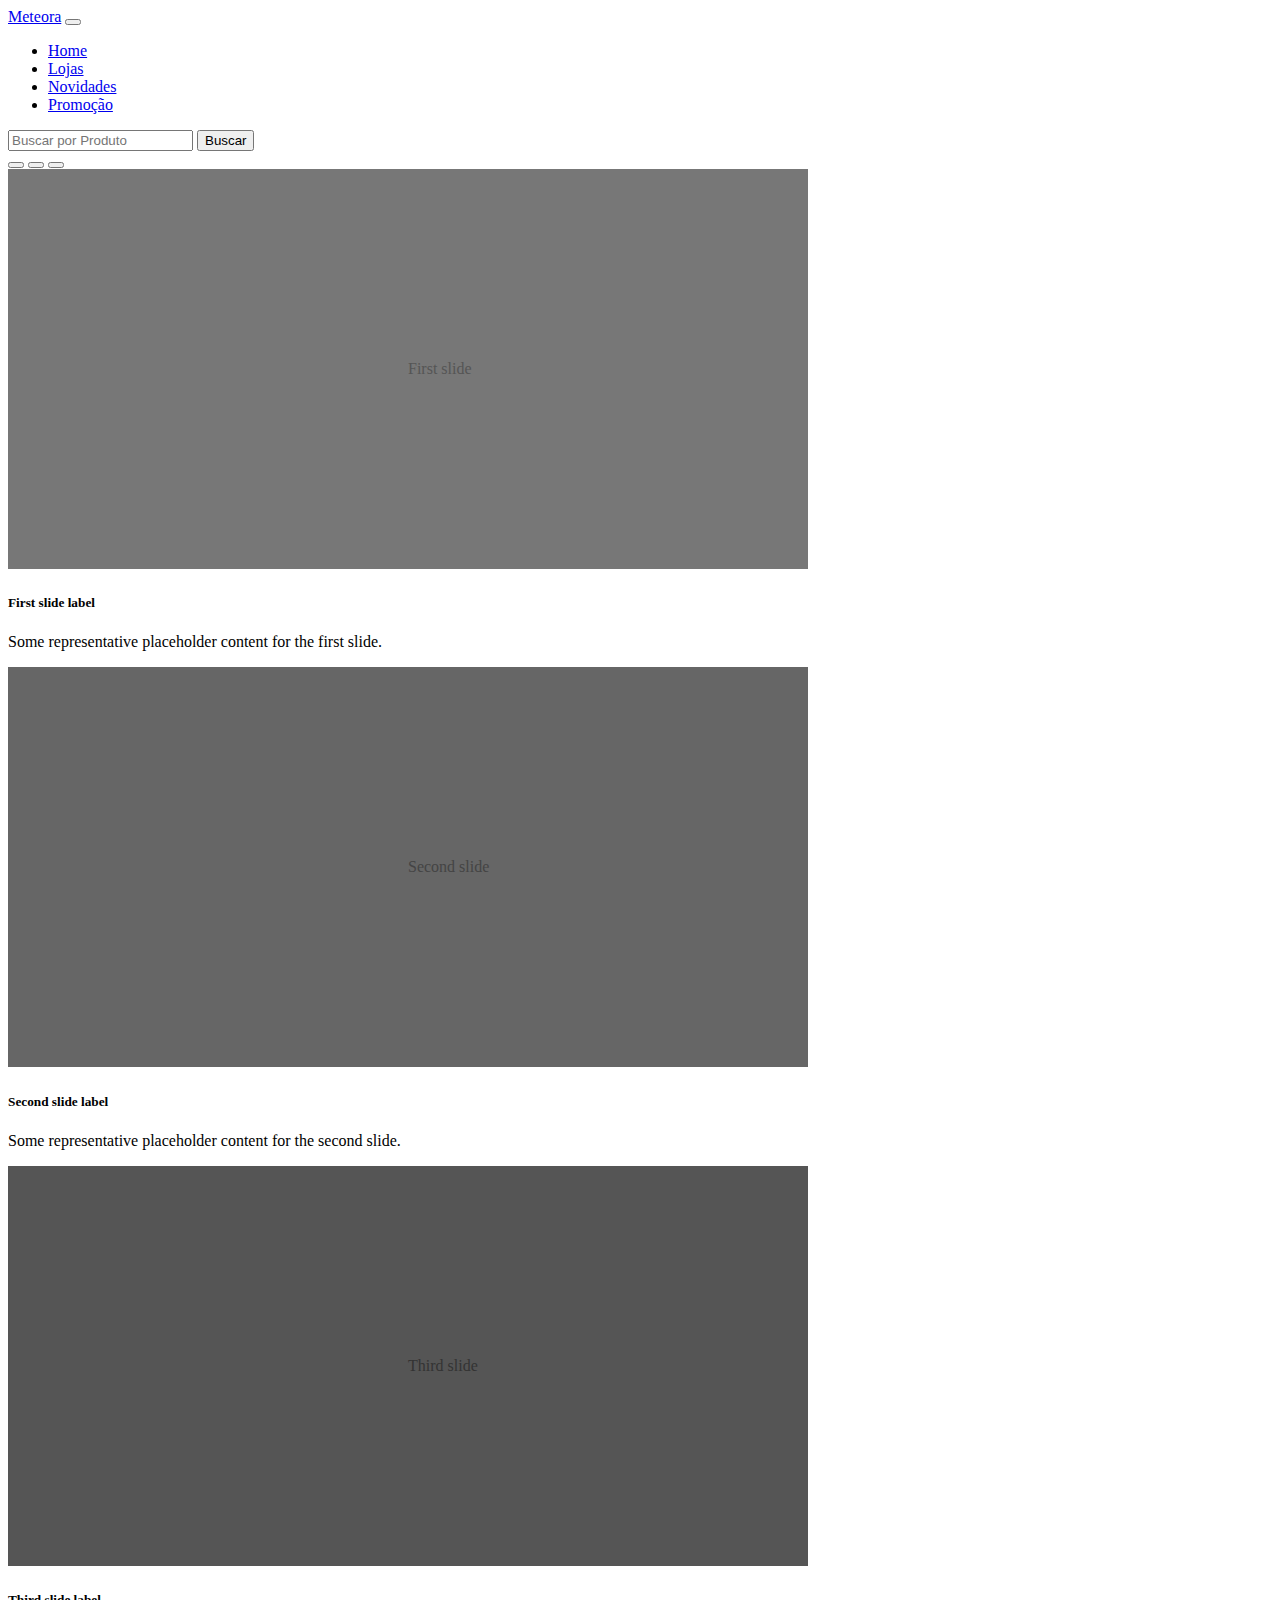
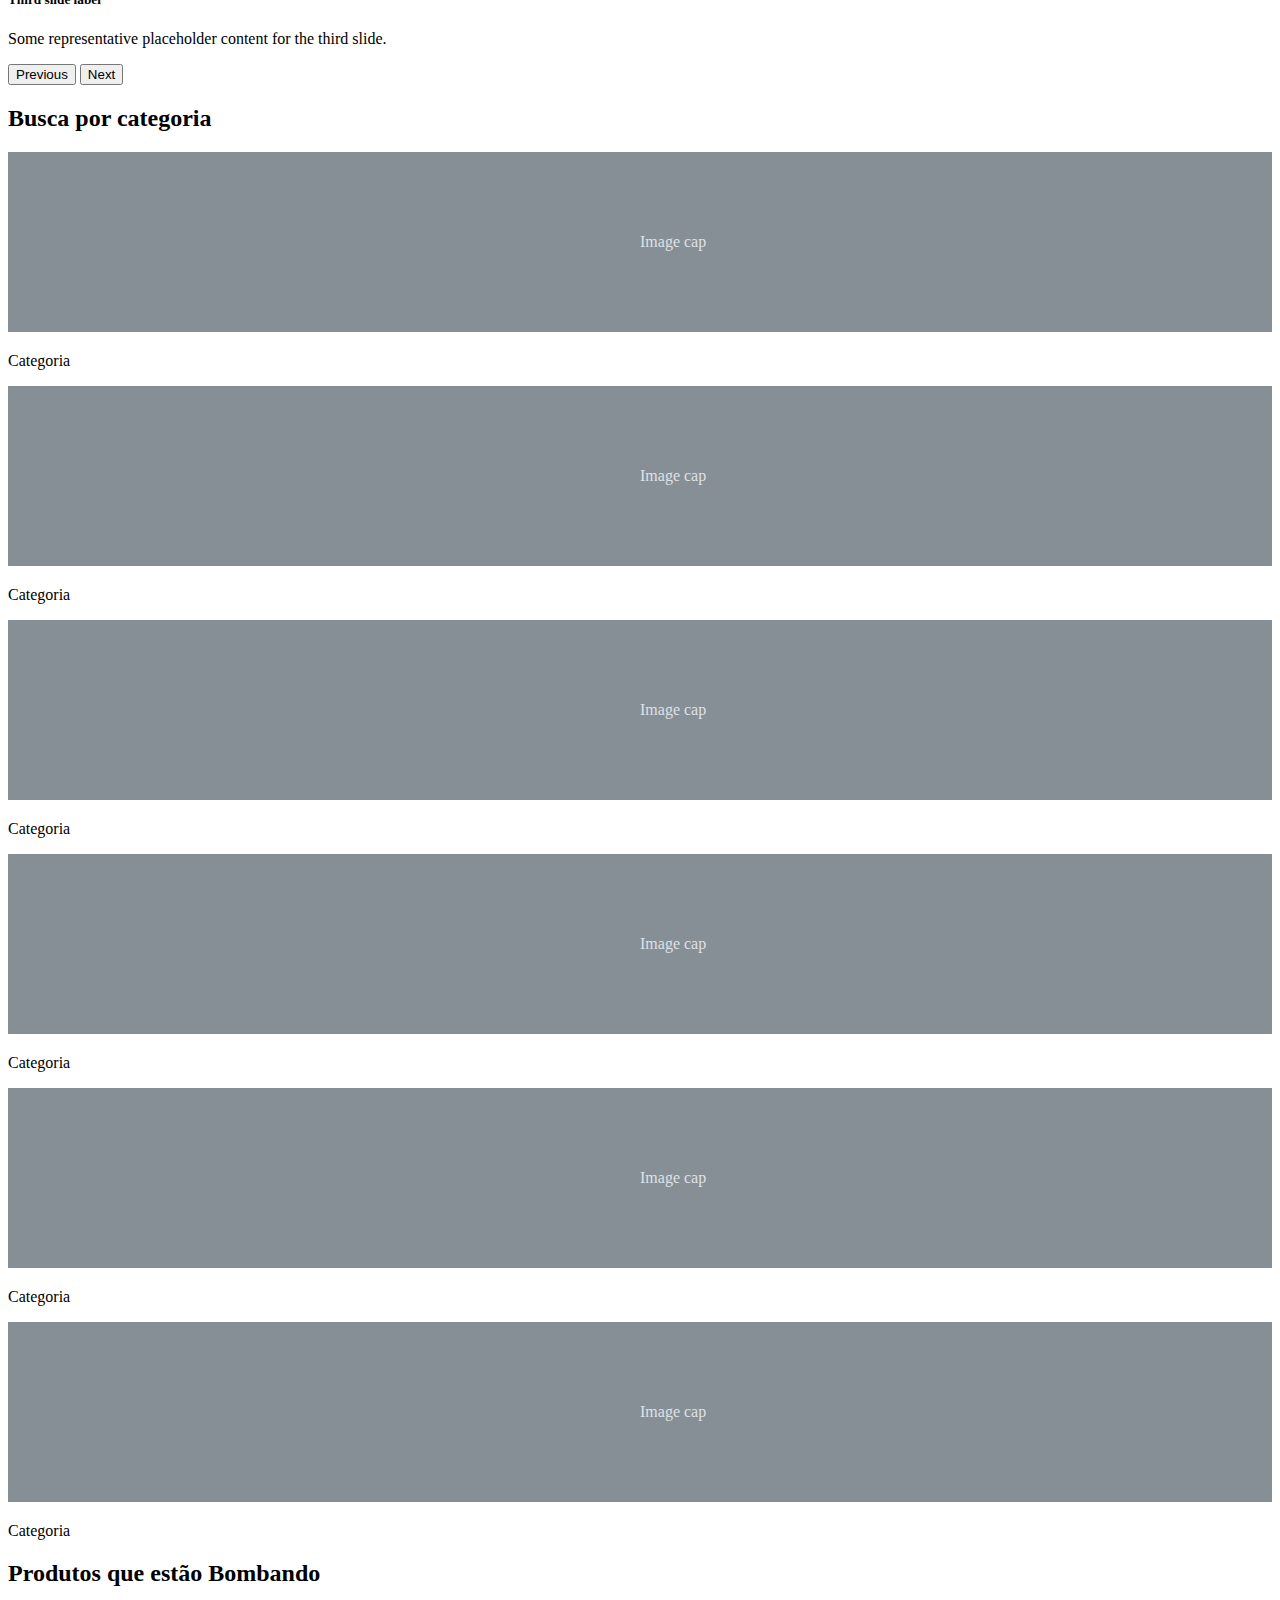
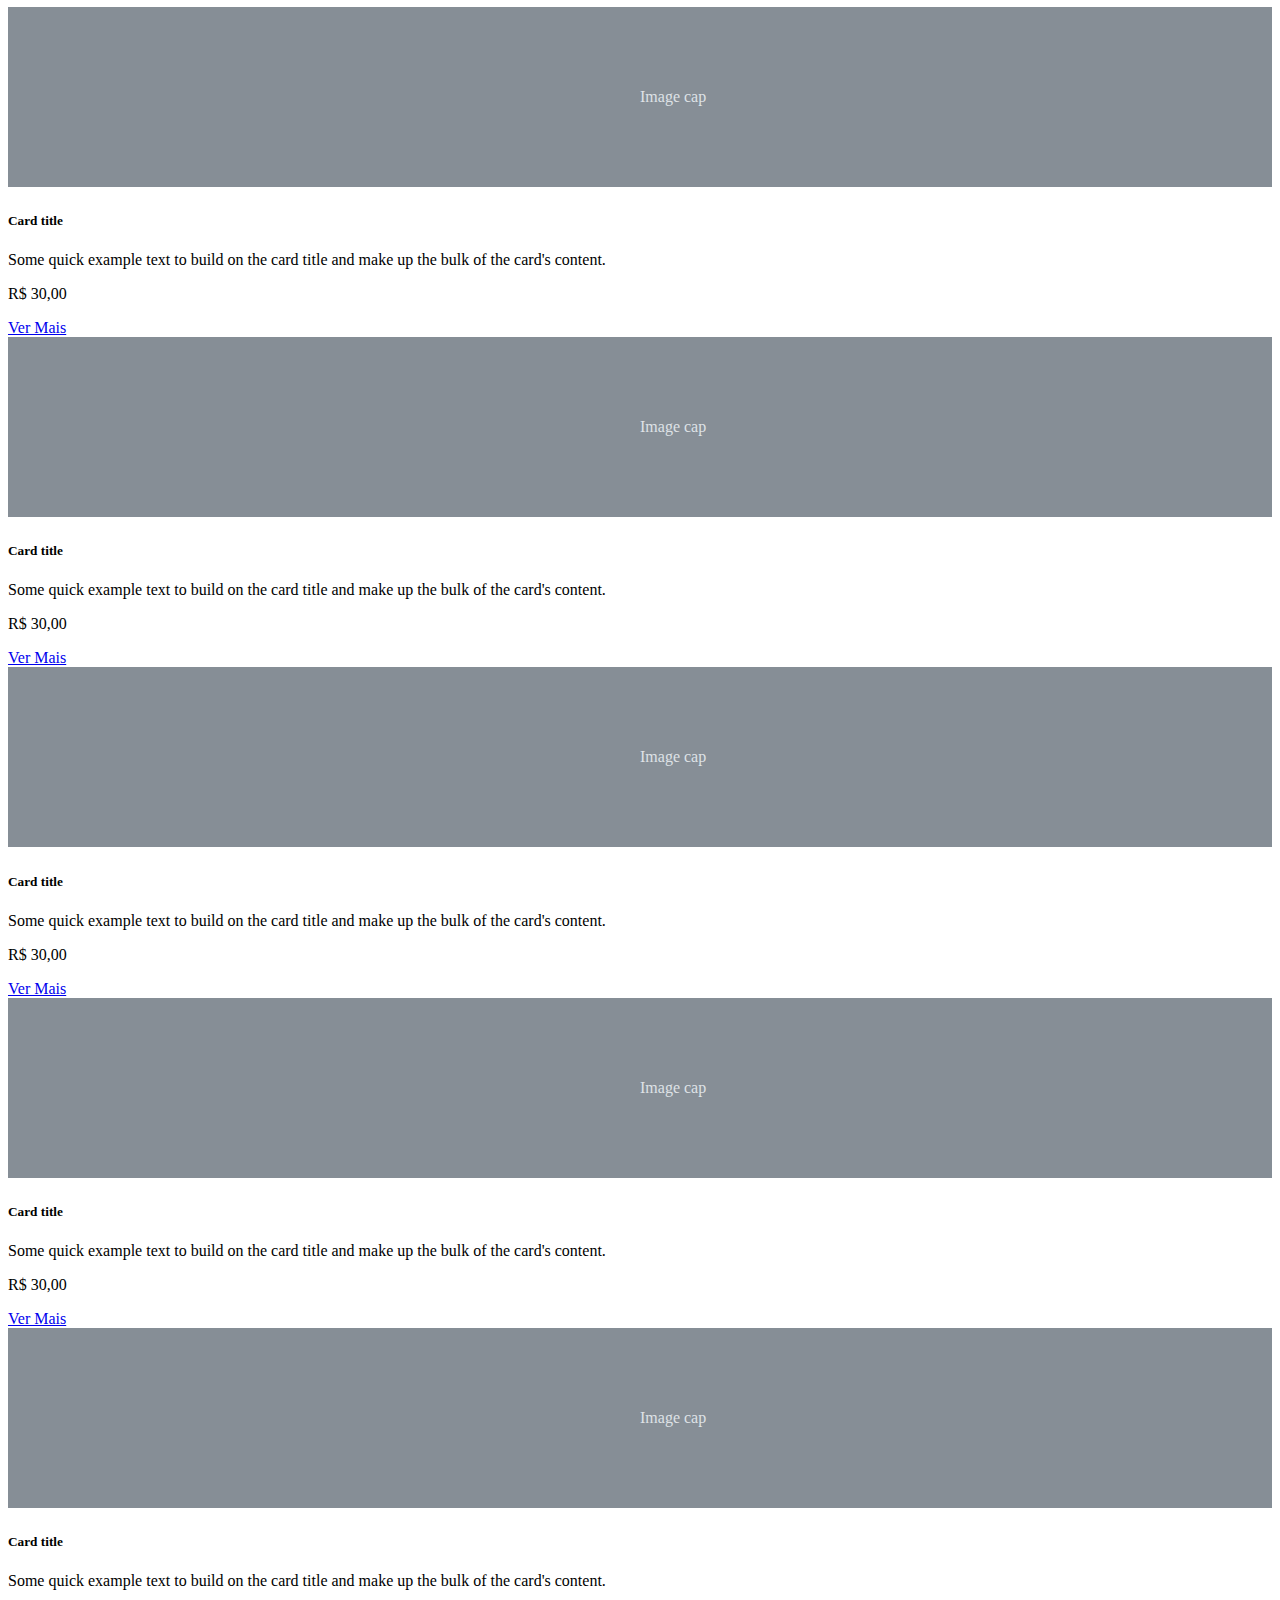
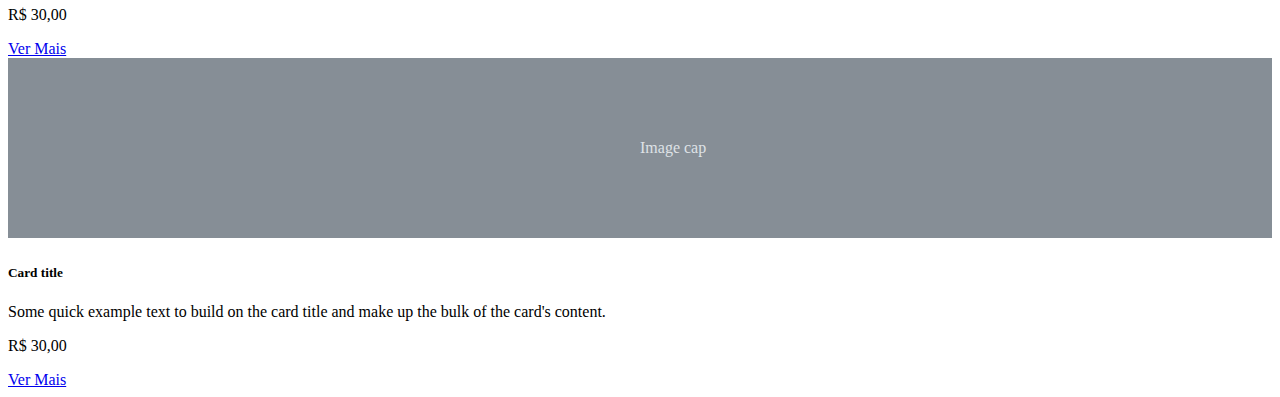
==== index.html @ 4fdb1448 "Add files via upload" ====
<!DOCTYPE html>
<html lang="pt-br">
    <head>
        <meta charset="utf-8">
        <meta name="viewport" content="width=device-width, initial-scale=1">
        <title>Meteora</title>
        <link href="https://cdn.jsdelivr.net/npm/bootstrap@5.3.1/dist/css/bootstrap.min.css" rel="stylesheet" integrity="sha384-4bw+/aepP/YC94hEpVNVgiZdgIC5+VKNBQNGCHeKRQN+PtmoHDEXuppvnDJzQIu9" crossorigin="anonymous">
    </head>
    <body>
        <!--Navbar-->
        <nav class="navbar navbar-expand-md bg-body-tertiary">
            <div class="container-fluid">
              <a class="navbar-brand" href="#">Meteora</a>
              <button class="navbar-toggler" type="button" data-bs-toggle="collapse" data-bs-target="#navbarSupportedContent" aria-controls="navbarSupportedContent" aria-expanded="false" aria-label="Toggle navigation">
                <span class="navbar-toggler-icon"></span>
              </button>
              <div class="collapse navbar-collapse" id="navbarSupportedContent">
                <ul class="navbar-nav me-auto">
                  <li class="nav-item">
                    <a class="nav-link active" aria-current="page" href="index.html">Home</a>
                  </li>
                  <li class="nav-item">
                    <a class="nav-link" href="lojas.html">Lojas</a>
                  </li>
                  <li class="nav-item">
                    <a class="nav-link" href="#">Novidades</a>
                  </li>
                  <li class="nav-item">
                    <a class="nav-link" href="#">Promoção</a>
                  </li>
                </ul>
                <form class="d-flex" role="search">
                  <input class="form-control me-2" type="search" placeholder="Buscar por Produto" aria-label="Search">
                  <button class="btn btn-outline-success" type="submit">Buscar</button>
                </form>
              </div>
            </div>
          </nav>

        <!--Carrosel-->
        <div id="carouselExampleCaptions" class="carousel slide" data-bs-ride="carousel">
            <div class="carousel-indicators">
              <button type="button" data-bs-target="#carouselExampleCaptions" data-bs-slide-to="0" class="active" aria-current="true" aria-label="Slide 1"></button>
              <button type="button" data-bs-target="#carouselExampleCaptions" data-bs-slide-to="1" aria-label="Slide 2"></button>
              <button type="button" data-bs-target="#carouselExampleCaptions" data-bs-slide-to="2" aria-label="Slide 3"></button>
            </div>
            <div class="carousel-inner">
              <div class="carousel-item active">
                <svg class="bd-placeholder-img bd-placeholder-img-lg d-block w-100" width="800" height="400" xmlns="http://www.w3.org/2000/svg" role="img" aria-label="Placeholder: First slide" preserveAspectRatio="xMidYMid slice" focusable="false"><title>Placeholder</title><rect width="100%" height="100%" fill="#777"></rect><text x="50%" y="50%" fill="#555" dy=".3em">First slide</text></svg>
                <div class="carousel-caption d-none d-md-block">
                  <h5>First slide label</h5>
                  <p>Some representative placeholder content for the first slide.</p>
                </div>
              </div>
              <div class="carousel-item">
                <svg class="bd-placeholder-img bd-placeholder-img-lg d-block w-100" width="800" height="400" xmlns="http://www.w3.org/2000/svg" role="img" aria-label="Placeholder: Second slide" preserveAspectRatio="xMidYMid slice" focusable="false"><title>Placeholder</title><rect width="100%" height="100%" fill="#666"></rect><text x="50%" y="50%" fill="#444" dy=".3em">Second slide</text></svg>
                <div class="carousel-caption d-none d-md-block">
                  <h5>Second slide label</h5>
                  <p>Some representative placeholder content for the second slide.</p>
                </div>
              </div>
              <div class="carousel-item">
                <svg class="bd-placeholder-img bd-placeholder-img-lg d-block w-100" width="800" height="400" xmlns="http://www.w3.org/2000/svg" role="img" aria-label="Placeholder: Third slide" preserveAspectRatio="xMidYMid slice" focusable="false"><title>Placeholder</title><rect width="100%" height="100%" fill="#555"></rect><text x="50%" y="50%" fill="#333" dy=".3em">Third slide</text></svg>
                <div class="carousel-caption d-none d-md-block">
                  <h5>Third slide label</h5>
                  <p>Some representative placeholder content for the third slide.</p>
                </div>
              </div>
            </div>
            <button class="carousel-control-prev" type="button" data-bs-target="#carouselExampleCaptions" data-bs-slide="prev">
              <span class="carousel-control-prev-icon" aria-hidden="true"></span>
              <span class="visually-hidden">Previous</span>
            </button>
            <button class="carousel-control-next" type="button" data-bs-target="#carouselExampleCaptions" data-bs-slide="next">
              <span class="carousel-control-next-icon" aria-hidden="true"></span>
              <span class="visually-hidden">Next</span>
            </button>
          </div>
        
        <!--Categorias-->
        <h2 class="text-center">Busca por categoria</h2>
        <div class="container">
            <div class="card">
                <svg
                    class="bd-placeholder-img card-img-top"
                    width="100%"
                    height="180"
                    xmlns="http://www.w3.org/2000/svg"
                    role="img"
                    aria-label="Placeholder: Image cap"
                    preserveAspectRatio="xMidYMid slice"
                    focusable="false"
                    >
                    <title>Placeholder</title>
                    <rect width="100%" height="100%" fill="#868e96"></rect>
                    <text x="50%" y="50%" fill="#dee2e6" dy=".3em">Image cap</text>
                </svg>
                <div class="card-header">
                    <p class="text-center">Categoria</p>
                </div>
            </div>
            <div class="card">
                <svg
                    class="bd-placeholder-img card-img-top"
                    width="100%"
                    height="180"
                    xmlns="http://www.w3.org/2000/svg"
                    role="img"
                    aria-label="Placeholder: Image cap"
                    preserveAspectRatio="xMidYMid slice"
                    focusable="false"
                    >
                    <title>Placeholder</title>
                    <rect width="100%" height="100%" fill="#868e96"></rect>
                    <text x="50%" y="50%" fill="#dee2e6" dy=".3em">Image cap</text>
                </svg>
                <div class="card-header">
                    <p class="text-center">Categoria</p>
                </div>
            </div>
            <div class="card">
                <svg
                    class="bd-placeholder-img card-img-top"
                    width="100%"
                    height="180"
                    xmlns="http://www.w3.org/2000/svg"
                    role="img"
                    aria-label="Placeholder: Image cap"
                    preserveAspectRatio="xMidYMid slice"
                    focusable="false"
                    >
                    <title>Placeholder</title>
                    <rect width="100%" height="100%" fill="#868e96"></rect>
                    <text x="50%" y="50%" fill="#dee2e6" dy=".3em">Image cap</text>
                </svg>
                <div class="card-header">
                    <p class="text-center">Categoria</p>
                </div>
            </div>
            <div class="card">
                <svg
                    class="bd-placeholder-img card-img-top"
                    width="100%"
                    height="180"
                    xmlns="http://www.w3.org/2000/svg"
                    role="img"
                    aria-label="Placeholder: Image cap"
                    preserveAspectRatio="xMidYMid slice"
                    focusable="false"
                    >
                    <title>Placeholder</title>
                    <rect width="100%" height="100%" fill="#868e96"></rect>
                    <text x="50%" y="50%" fill="#dee2e6" dy=".3em">Image cap</text>
                </svg>
                <div class="card-header">
                    <p class="text-center">Categoria</p>
                </div>
            </div>
            <div class="card">
                <svg
                    class="bd-placeholder-img card-img-top"
                    width="100%"
                    height="180"
                    xmlns="http://www.w3.org/2000/svg"
                    role="img"
                    aria-label="Placeholder: Image cap"
                    preserveAspectRatio="xMidYMid slice"
                    focusable="false"
                    >
                    <title>Placeholder</title>
                    <rect width="100%" height="100%" fill="#868e96"></rect>
                    <text x="50%" y="50%" fill="#dee2e6" dy=".3em">Image cap</text>
                </svg>
                <div class="card-header">
                    <p class="text-center">Categoria</p>
                </div>
            </div>
            <div class="card">
                <svg
                    class="bd-placeholder-img card-img-top"
                    width="100%"
                    height="180"
                    xmlns="http://www.w3.org/2000/svg"
                    role="img"
                    aria-label="Placeholder: Image cap"
                    preserveAspectRatio="xMidYMid slice"
                    focusable="false"
                    >
                    <title>Placeholder</title>
                    <rect width="100%" height="100%" fill="#868e96"></rect>
                    <text x="50%" y="50%" fill="#dee2e6" dy=".3em">Image cap</text>
                </svg>
                <div class="card-header">
                    <p class="text-center">Categoria</p>
                </div>
            </div>
        </div>
        
        <!--Produtos Bombandos-->
        <h2 class="text-center">Produtos que estão Bombando</h2>
        <div class="container">
            <div class="card">
              <svg class="bd-placeholder-img card-img-top" width="100%" height="180" xmlns="http://www.w3.org/2000/svg" role="img" aria-label="Placeholder: Image cap" preserveAspectRatio="xMidYMid slice" focusable="false"><title>Placeholder</title><rect width="100%" height="100%" fill="#868e96"></rect><text x="50%" y="50%" fill="#dee2e6" dy=".3em">Image cap</text></svg>
              <div class="card-body">
                <h5 class="card-title">Card title</h5>
                <p class="card-text">Some quick example text to build on the card title and make up the bulk of the card's content.</p>
                <p class="card-text">R$ 30,00</p>
                <a href="#" class="btn btn-primary">Ver Mais</a>
              </div>
            </div>
      
            <div class="card">
              <svg class="bd-placeholder-img card-img-top" width="100%" height="180" xmlns="http://www.w3.org/2000/svg" role="img" aria-label="Placeholder: Image cap" preserveAspectRatio="xMidYMid slice" focusable="false"><title>Placeholder</title><rect width="100%" height="100%" fill="#868e96"></rect><text x="50%" y="50%" fill="#dee2e6" dy=".3em">Image cap</text></svg>
              <div class="card-body">
                <h5 class="card-title">Card title</h5>
                <p class="card-text">Some quick example text to build on the card title and make up the bulk of the card's content.</p>
                <p class="card-text">R$ 30,00</p>
                <a href="#" class="btn btn-primary">Ver Mais</a>
              </div>
            </div>
      
            <div class="card">
              <svg class="bd-placeholder-img card-img-top" width="100%" height="180" xmlns="http://www.w3.org/2000/svg" role="img" aria-label="Placeholder: Image cap" preserveAspectRatio="xMidYMid slice" focusable="false"><title>Placeholder</title><rect width="100%" height="100%" fill="#868e96"></rect><text x="50%" y="50%" fill="#dee2e6" dy=".3em">Image cap</text></svg>
              <div class="card-body">
                <h5 class="card-title">Card title</h5>
                <p class="card-text">Some quick example text to build on the card title and make up the bulk of the card's content.</p>
                <p class="card-text">R$ 30,00</p>
                <a href="#" class="btn btn-primary">Ver Mais</a>
              </div>
            </div>
      
            <div class="card">
              <svg class="bd-placeholder-img card-img-top" width="100%" height="180" xmlns="http://www.w3.org/2000/svg" role="img" aria-label="Placeholder: Image cap" preserveAspectRatio="xMidYMid slice" focusable="false"><title>Placeholder</title><rect width="100%" height="100%" fill="#868e96"></rect><text x="50%" y="50%" fill="#dee2e6" dy=".3em">Image cap</text></svg>
              <div class="card-body">
                <h5 class="card-title">Card title</h5>
                <p class="card-text">Some quick example text to build on the card title and make up the bulk of the card's content.</p>
                <p class="card-text">R$ 30,00</p>
                <a href="#" class="btn btn-primary">Ver Mais</a>
              </div>
            </div>
      
            <div class="card">
              <svg class="bd-placeholder-img card-img-top" width="100%" height="180" xmlns="http://www.w3.org/2000/svg" role="img" aria-label="Placeholder: Image cap" preserveAspectRatio="xMidYMid slice" focusable="false"><title>Placeholder</title><rect width="100%" height="100%" fill="#868e96"></rect><text x="50%" y="50%" fill="#dee2e6" dy=".3em">Image cap</text></svg>
              <div class="card-body">
                <h5 class="card-title">Card title</h5>
                <p class="card-text">Some quick example text to build on the card title and make up the bulk of the card's content.</p>
                <p class="card-text">R$ 30,00</p>
                <a href="#" class="btn btn-primary">Ver Mais</a>
              </div>
            </div>
      
            <div class="card">
              <svg class="bd-placeholder-img card-img-top" width="100%" height="180" xmlns="http://www.w3.org/2000/svg" role="img" aria-label="Placeholder: Image cap" preserveAspectRatio="xMidYMid slice" focusable="false"><title>Placeholder</title><rect width="100%" height="100%" fill="#868e96"></rect><text x="50%" y="50%" fill="#dee2e6" dy=".3em">Image cap</text></svg>
              <div class="card-body">
                <h5 class="card-title">Card title</h5>
                <p class="card-text">Some quick example text to build on the card title and make up the bulk of the card's content.</p>
                <p class="card-text">R$ 30,00</p>
                <a href="#" class="btn btn-primary">Ver Mais</a>
              </div>
            </div>
            
        </div>



        <script src="https://cdn.jsdelivr.net/npm/bootstrap@5.3.1/dist/js/bootstrap.bundle.min.js" integrity="sha384-HwwvtgBNo3bZJJLYd8oVXjrBZt8cqVSpeBNS5n7C8IVInixGAoxmnlMuBnhbgrkm" crossorigin="anonymous"></script>
    </body>
</html>
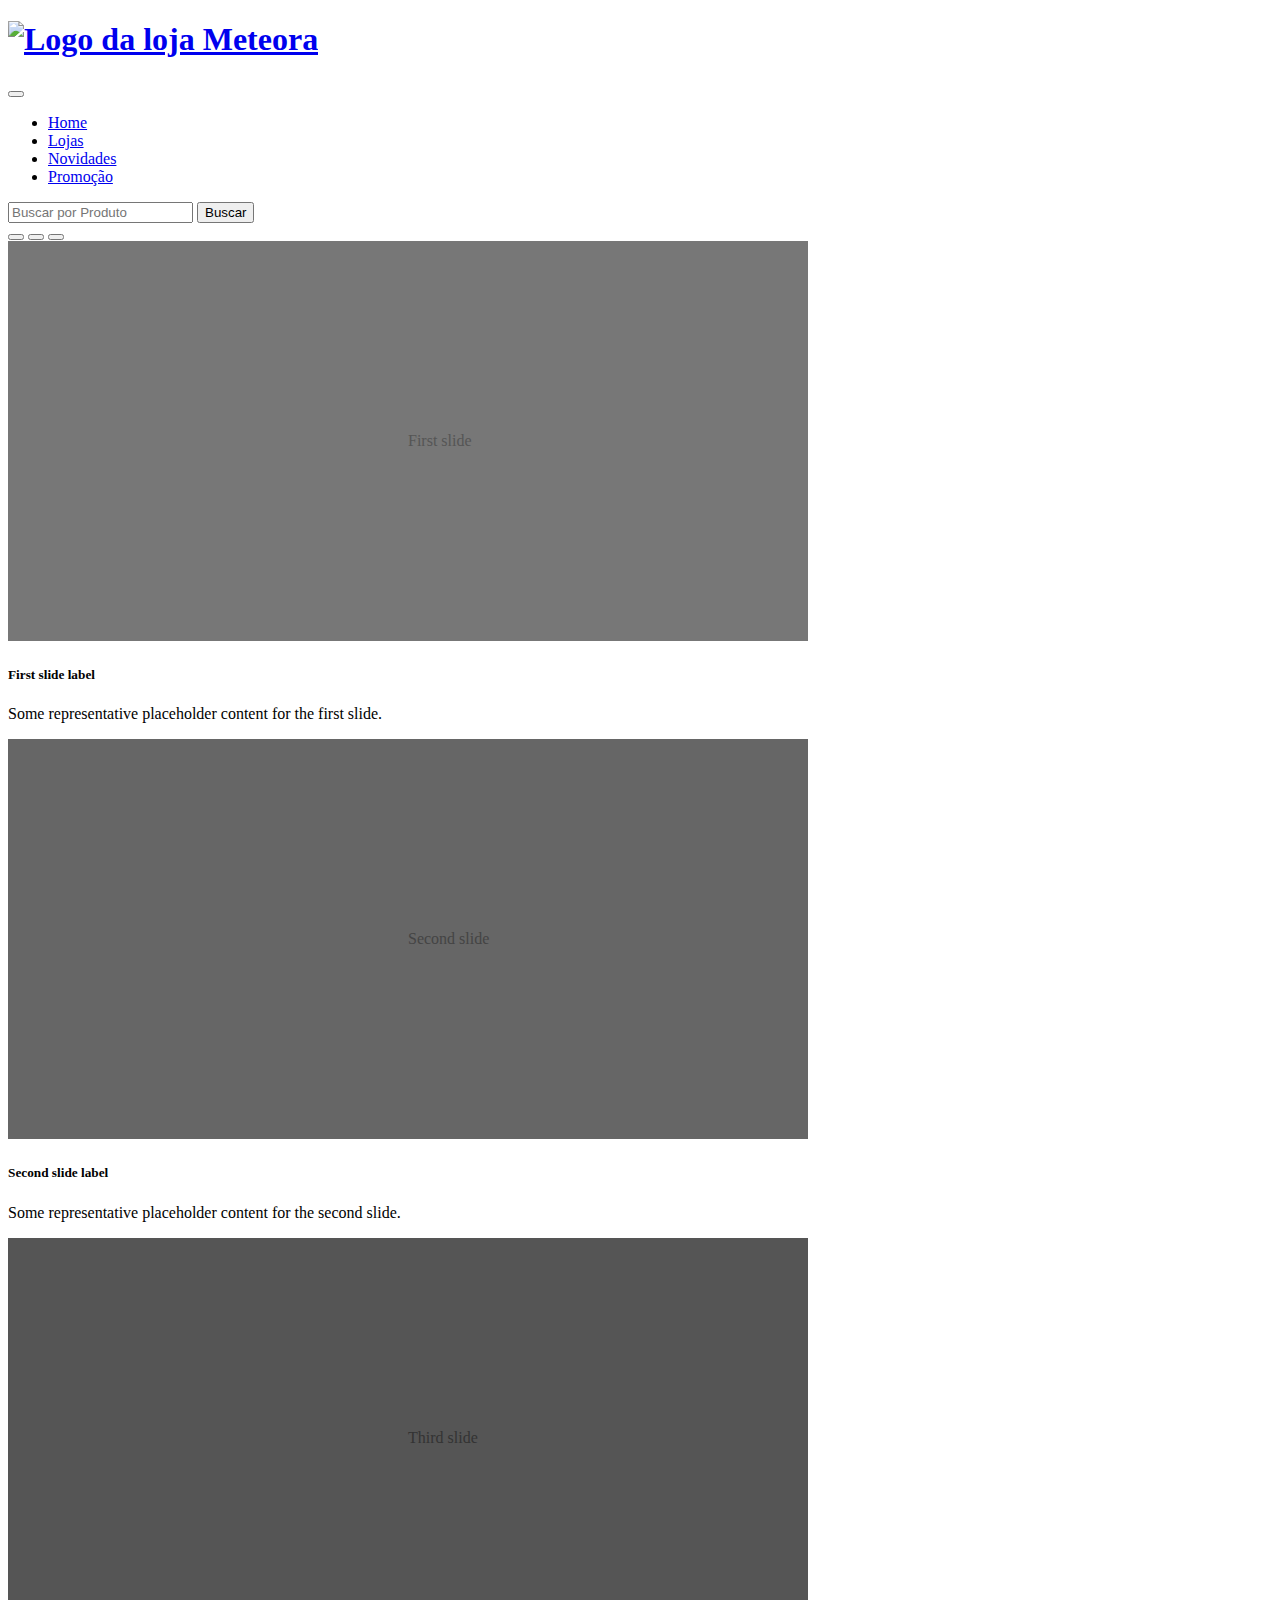
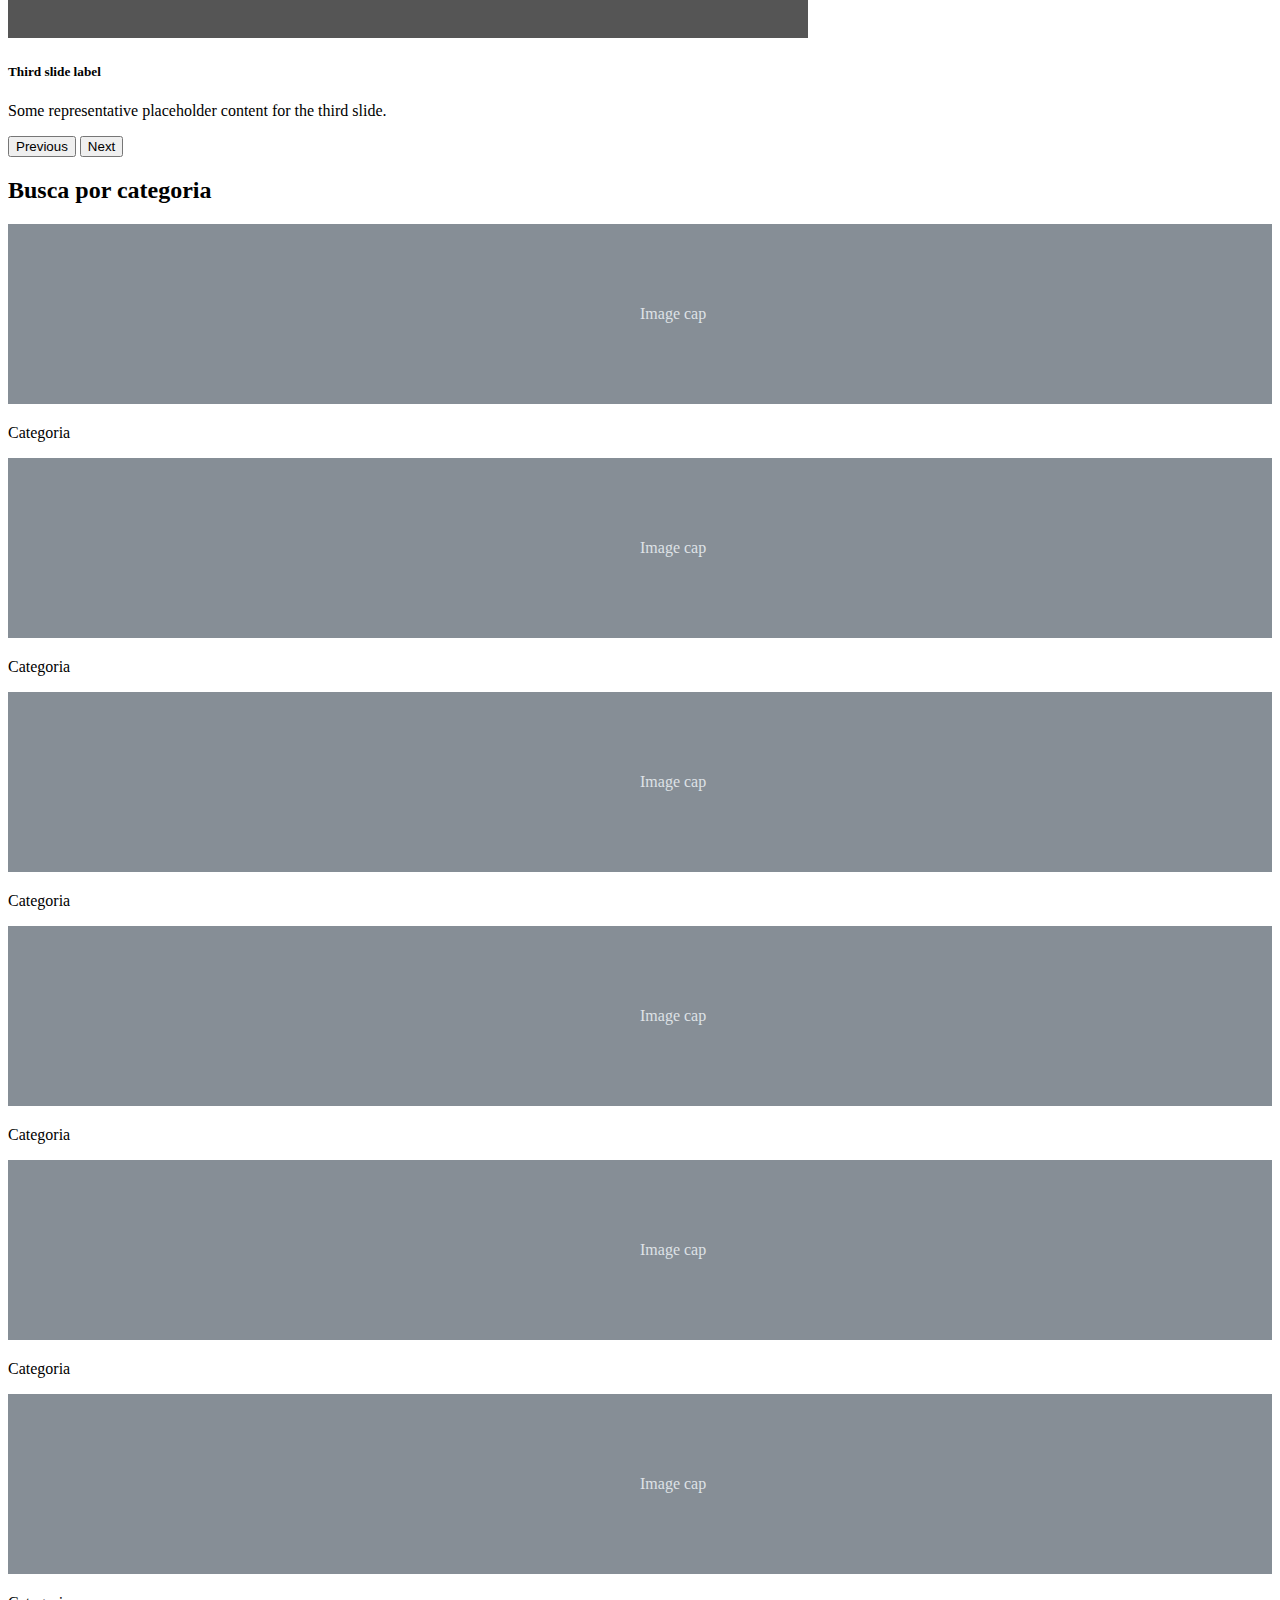
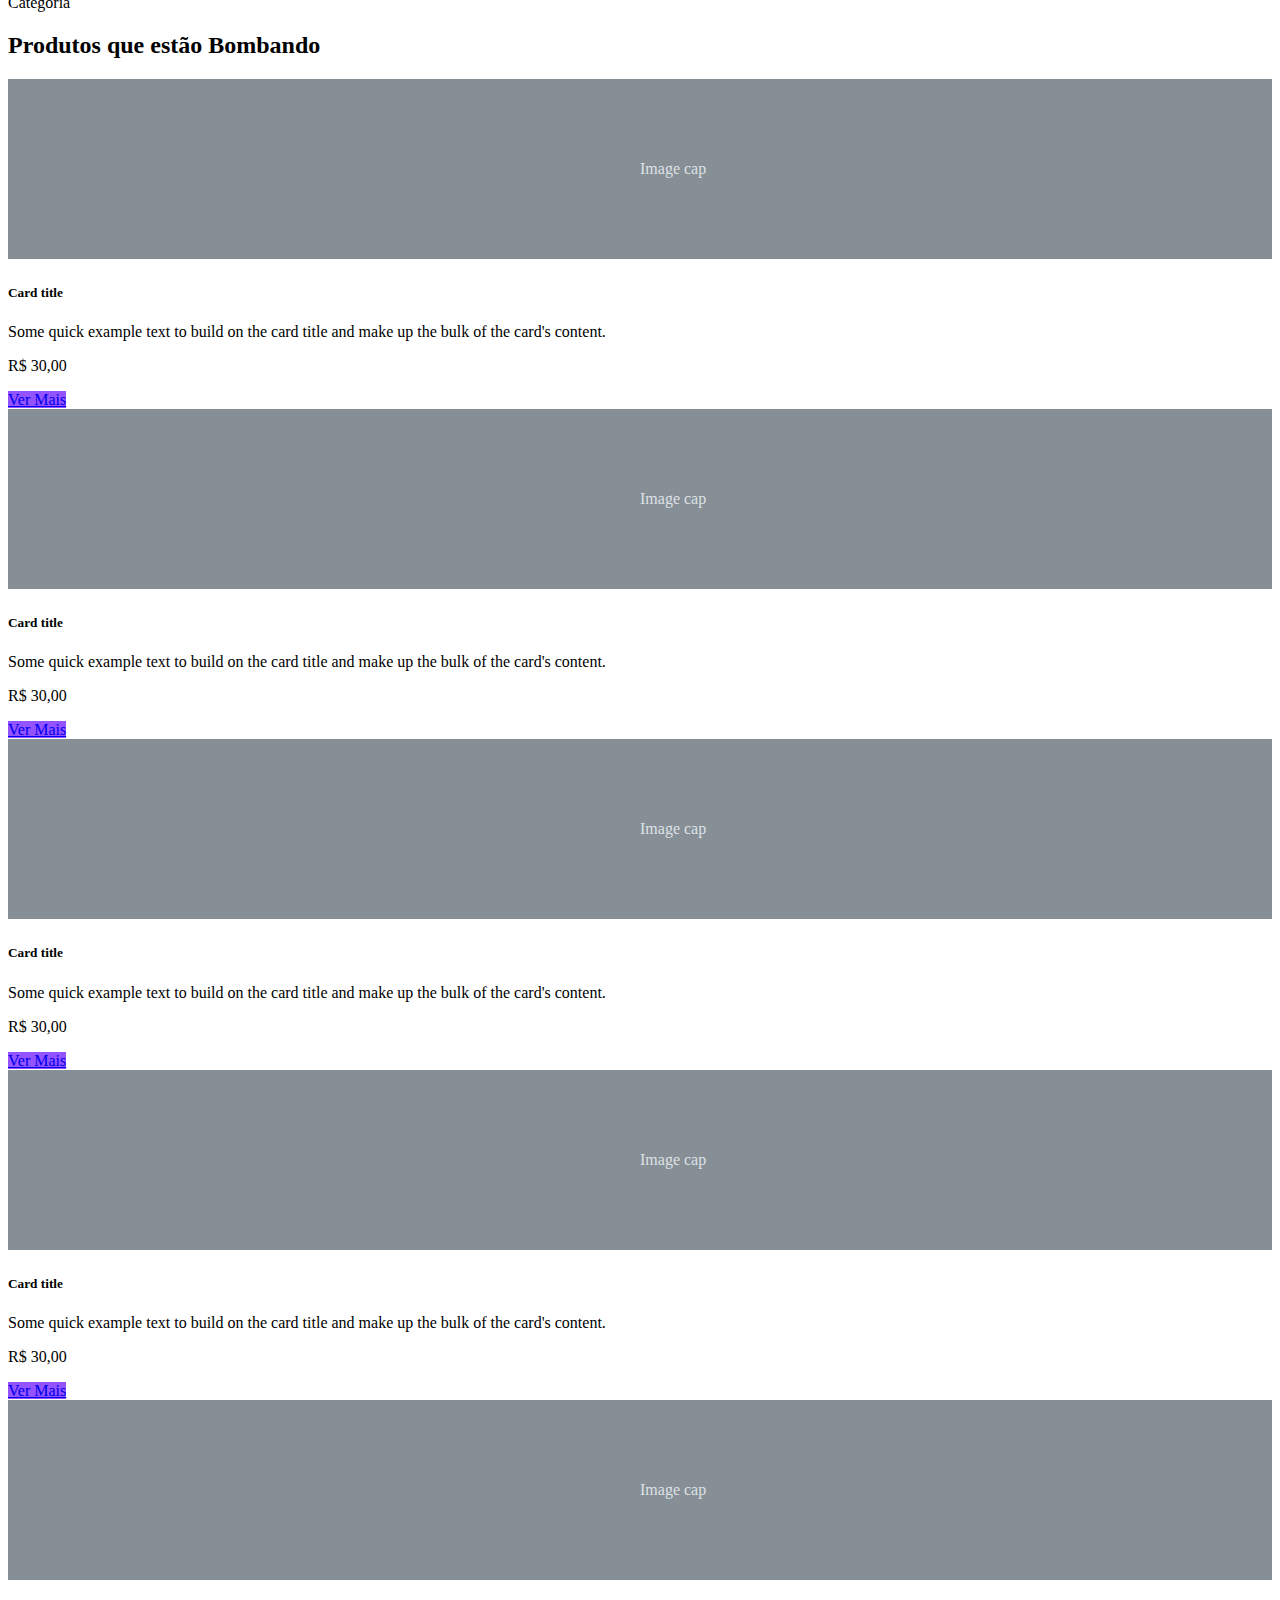
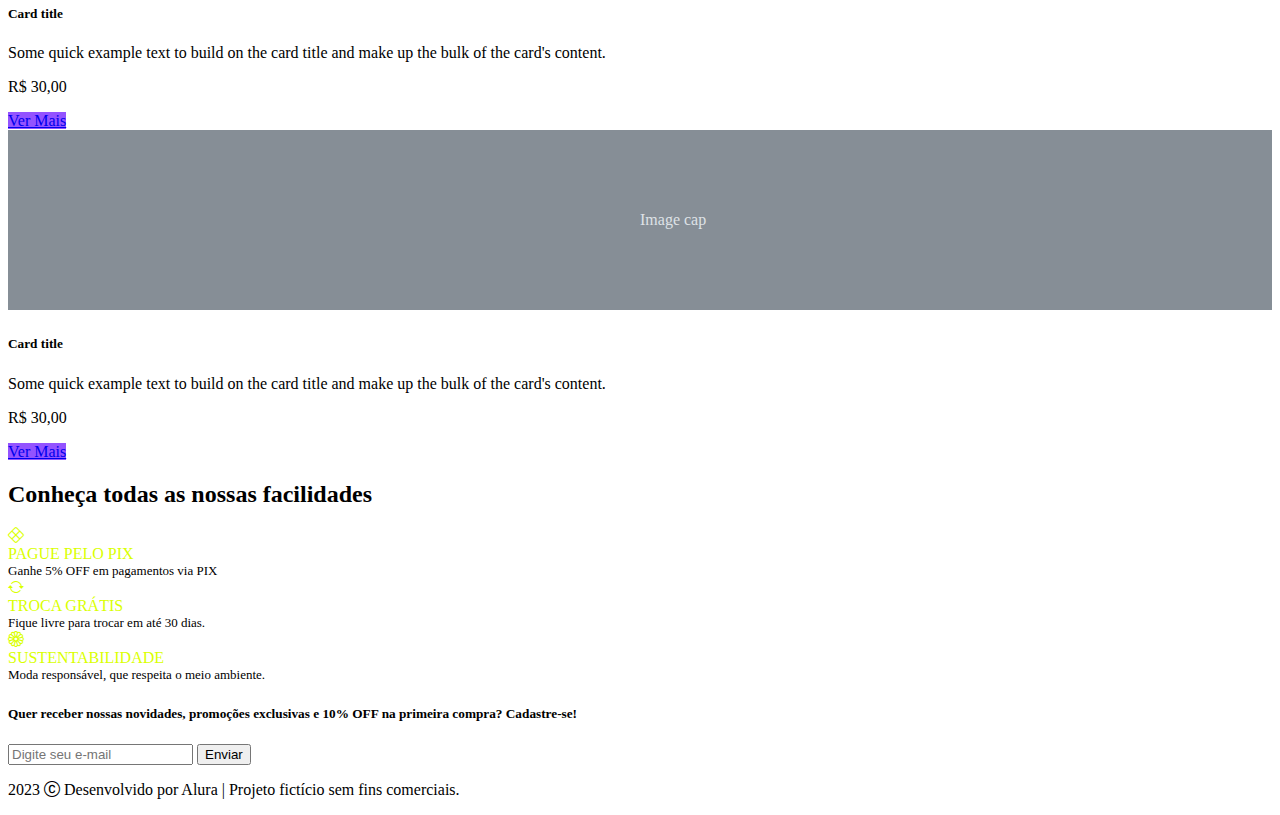
==== commit d5b035f4: "Add files via upload" ====
--- a/index.html
+++ b/index.html
@@ -1,268 +1,345 @@
 <!DOCTYPE html>
 <html lang="pt-br">
-    <head>
-        <meta charset="utf-8">
-        <meta name="viewport" content="width=device-width, initial-scale=1">
-        <title>Meteora</title>
-        <link href="https://cdn.jsdelivr.net/npm/bootstrap@5.3.1/dist/css/bootstrap.min.css" rel="stylesheet" integrity="sha384-4bw+/aepP/YC94hEpVNVgiZdgIC5+VKNBQNGCHeKRQN+PtmoHDEXuppvnDJzQIu9" crossorigin="anonymous">
-    </head>
-    <body>
-        <!--Navbar-->
-        <nav class="navbar navbar-expand-md bg-body-tertiary">
-            <div class="container-fluid">
-              <a class="navbar-brand" href="#">Meteora</a>
-              <button class="navbar-toggler" type="button" data-bs-toggle="collapse" data-bs-target="#navbarSupportedContent" aria-controls="navbarSupportedContent" aria-expanded="false" aria-label="Toggle navigation">
+
+<head>
+    <meta charset="utf-8">
+    <meta name="viewport" content="width=device-width, initial-scale=1">
+    <link rel="shortcut icon" href="./assets/favicon.png" type="image/x-icon">
+    <title>Meteora</title>
+    <link href="https://cdn.jsdelivr.net/npm/bootstrap@5.3.1/dist/css/bootstrap.min.css" rel="stylesheet"
+        integrity="sha384-4bw+/aepP/YC94hEpVNVgiZdgIC5+VKNBQNGCHeKRQN+PtmoHDEXuppvnDJzQIu9" crossorigin="anonymous">
+    <link rel="stylesheet" href="https://cdn.jsdelivr.net/npm/bootstrap-icons@1.11.0/font/bootstrap-icons.css">
+    <link rel="stylesheet" href="estilos.css">
+</head>
+
+<body>
+    <!--Navbar-->
+    <nav class="navbar navbar-expand-md bg-black navbar-dark">
+        <div class="container-fluid">
+            <a class="navbar-brand" href="#"><h1 class="m-0"><img class="d-block" src="../meteora/assets/logo-meteora.png" alt="Logo da loja Meteora"></h1></a>
+            <button class="navbar-toggler" type="button" data-bs-toggle="collapse"
+                data-bs-target="#navbarSupportedContent" aria-controls="navbarSupportedContent" aria-expanded="false"
+                aria-label="Toggle navigation">
                 <span class="navbar-toggler-icon"></span>
-              </button>
-              <div class="collapse navbar-collapse" id="navbarSupportedContent">
+            </button>
+            <div class="collapse navbar-collapse" id="navbarSupportedContent">
                 <ul class="navbar-nav me-auto">
-                  <li class="nav-item">
-                    <a class="nav-link active" aria-current="page" href="index.html">Home</a>
-                  </li>
-                  <li class="nav-item">
-                    <a class="nav-link" href="lojas.html">Lojas</a>
-                  </li>
-                  <li class="nav-item">
-                    <a class="nav-link" href="#">Novidades</a>
-                  </li>
-                  <li class="nav-item">
-                    <a class="nav-link" href="#">Promoção</a>
-                  </li>
+                    <li class="nav-item">
+                        <a class="nav-link active" aria-current="page" href="index.html">Home</a>
+                    </li>
+                    <li class="nav-item">
+                        <a class="nav-link" href="lojas.html">Lojas</a>
+                    </li>
+                    <li class="nav-item">
+                        <a class="nav-link" href="#">Novidades</a>
+                    </li>
+                    <li class="nav-item">
+                        <a class="nav-link" href="#">Promoção</a>
+                    </li>
                 </ul>
                 <form class="d-flex" role="search">
-                  <input class="form-control me-2" type="search" placeholder="Buscar por Produto" aria-label="Search">
-                  <button class="btn btn-outline-success" type="submit">Buscar</button>
+                    <input class="form-control me-2 rounded-0" type="search" placeholder="Buscar por Produto" aria-label="Search">
+                    <button class="btn btn-outline-light rounded-0" type="submit">Buscar</button>
                 </form>
-              </div>
-            </div>
-          </nav>
-
-        <!--Carrosel-->
-        <div id="carouselExampleCaptions" class="carousel slide" data-bs-ride="carousel">
-            <div class="carousel-indicators">
-              <button type="button" data-bs-target="#carouselExampleCaptions" data-bs-slide-to="0" class="active" aria-current="true" aria-label="Slide 1"></button>
-              <button type="button" data-bs-target="#carouselExampleCaptions" data-bs-slide-to="1" aria-label="Slide 2"></button>
-              <button type="button" data-bs-target="#carouselExampleCaptions" data-bs-slide-to="2" aria-label="Slide 3"></button>
-            </div>
-            <div class="carousel-inner">
-              <div class="carousel-item active">
-                <svg class="bd-placeholder-img bd-placeholder-img-lg d-block w-100" width="800" height="400" xmlns="http://www.w3.org/2000/svg" role="img" aria-label="Placeholder: First slide" preserveAspectRatio="xMidYMid slice" focusable="false"><title>Placeholder</title><rect width="100%" height="100%" fill="#777"></rect><text x="50%" y="50%" fill="#555" dy=".3em">First slide</text></svg>
+            </div>
+        </div>
+    </nav>
+
+    <!--Carrosel-->
+    <div id="carouselExampleCaptions" class="carousel slide" data-bs-ride="carousel">
+        <div class="carousel-indicators">
+            <button type="button" data-bs-target="#carouselExampleCaptions" data-bs-slide-to="0" class="active"
+                aria-current="true" aria-label="Slide 1"></button>
+            <button type="button" data-bs-target="#carouselExampleCaptions" data-bs-slide-to="1"
+                aria-label="Slide 2"></button>
+            <button type="button" data-bs-target="#carouselExampleCaptions" data-bs-slide-to="2"
+                aria-label="Slide 3"></button>
+        </div>
+        <div class="carousel-inner">
+            <div class="carousel-item active">
+                <svg class="bd-placeholder-img bd-placeholder-img-lg d-block w-100" width="800" height="400"
+                    xmlns="http://www.w3.org/2000/svg" role="img" aria-label="Placeholder: First slide"
+                    preserveAspectRatio="xMidYMid slice" focusable="false">
+                    <title>Placeholder</title>
+                    <rect width="100%" height="100%" fill="#777"></rect><text x="50%" y="50%" fill="#555"
+                        dy=".3em">First slide</text>
+                </svg>
                 <div class="carousel-caption d-none d-md-block">
-                  <h5>First slide label</h5>
-                  <p>Some representative placeholder content for the first slide.</p>
-                </div>
-              </div>
-              <div class="carousel-item">
-                <svg class="bd-placeholder-img bd-placeholder-img-lg d-block w-100" width="800" height="400" xmlns="http://www.w3.org/2000/svg" role="img" aria-label="Placeholder: Second slide" preserveAspectRatio="xMidYMid slice" focusable="false"><title>Placeholder</title><rect width="100%" height="100%" fill="#666"></rect><text x="50%" y="50%" fill="#444" dy=".3em">Second slide</text></svg>
+                    <h5>First slide label</h5>
+                    <p>Some representative placeholder content for the first slide.</p>
+                </div>
+            </div>
+            <div class="carousel-item">
+                <svg class="bd-placeholder-img bd-placeholder-img-lg d-block w-100" width="800" height="400"
+                    xmlns="http://www.w3.org/2000/svg" role="img" aria-label="Placeholder: Second slide"
+                    preserveAspectRatio="xMidYMid slice" focusable="false">
+                    <title>Placeholder</title>
+                    <rect width="100%" height="100%" fill="#666"></rect><text x="50%" y="50%" fill="#444"
+                        dy=".3em">Second slide</text>
+                </svg>
                 <div class="carousel-caption d-none d-md-block">
-                  <h5>Second slide label</h5>
-                  <p>Some representative placeholder content for the second slide.</p>
-                </div>
-              </div>
-              <div class="carousel-item">
-                <svg class="bd-placeholder-img bd-placeholder-img-lg d-block w-100" width="800" height="400" xmlns="http://www.w3.org/2000/svg" role="img" aria-label="Placeholder: Third slide" preserveAspectRatio="xMidYMid slice" focusable="false"><title>Placeholder</title><rect width="100%" height="100%" fill="#555"></rect><text x="50%" y="50%" fill="#333" dy=".3em">Third slide</text></svg>
+                    <h5>Second slide label</h5>
+                    <p>Some representative placeholder content for the second slide.</p>
+                </div>
+            </div>
+            <div class="carousel-item">
+                <svg class="bd-placeholder-img bd-placeholder-img-lg d-block w-100" width="800" height="400"
+                    xmlns="http://www.w3.org/2000/svg" role="img" aria-label="Placeholder: Third slide"
+                    preserveAspectRatio="xMidYMid slice" focusable="false">
+                    <title>Placeholder</title>
+                    <rect width="100%" height="100%" fill="#555"></rect><text x="50%" y="50%" fill="#333"
+                        dy=".3em">Third slide</text>
+                </svg>
                 <div class="carousel-caption d-none d-md-block">
-                  <h5>Third slide label</h5>
-                  <p>Some representative placeholder content for the third slide.</p>
-                </div>
-              </div>
-            </div>
-            <button class="carousel-control-prev" type="button" data-bs-target="#carouselExampleCaptions" data-bs-slide="prev">
-              <span class="carousel-control-prev-icon" aria-hidden="true"></span>
-              <span class="visually-hidden">Previous</span>
-            </button>
-            <button class="carousel-control-next" type="button" data-bs-target="#carouselExampleCaptions" data-bs-slide="next">
-              <span class="carousel-control-next-icon" aria-hidden="true"></span>
-              <span class="visually-hidden">Next</span>
-            </button>
+                    <h5>Third slide label</h5>
+                    <p>Some representative placeholder content for the third slide.</p>
+                </div>
+            </div>
+        </div>
+        <button class="carousel-control-prev" type="button" data-bs-target="#carouselExampleCaptions"
+            data-bs-slide="prev">
+            <span class="carousel-control-prev-icon" aria-hidden="true"></span>
+            <span class="visually-hidden">Previous</span>
+        </button>
+        <button class="carousel-control-next" type="button" data-bs-target="#carouselExampleCaptions"
+            data-bs-slide="next">
+            <span class="carousel-control-next-icon" aria-hidden="true"></span>
+            <span class="visually-hidden">Next</span>
+        </button>
+    </div>
+
+    <!--Categorias-->
+    <h2 class="text-center">Busca por categoria</h2>
+    <div class="container row mx-auto g-4">
+        <div class="col-6 col-xxl-2">
+            <div class="card">
+                <svg class="bd-placeholder-img card-img-top" width="100%" height="180" xmlns="http://www.w3.org/2000/svg"
+                    role="img" aria-label="Placeholder: Image cap" preserveAspectRatio="xMidYMid slice" focusable="false">
+                    <title>Placeholder</title>
+                    <rect width="100%" height="100%" fill="#868e96"></rect>
+                    <text x="50%" y="50%" fill="#dee2e6" dy=".3em">Image cap</text>
+                </svg>
+                <div class="card-header text-light bg-black">
+                    <p class="text-center">Categoria</p>
+                </div>
+            </div>
+        </div>
+        <div class="col-6 col-xxl-2">
+            <div class="card">
+                <svg class="bd-placeholder-img card-img-top" width="100%" height="180" xmlns="http://www.w3.org/2000/svg"
+                    role="img" aria-label="Placeholder: Image cap" preserveAspectRatio="xMidYMid slice" focusable="false">
+                    <title>Placeholder</title>
+                    <rect width="100%" height="100%" fill="#868e96"></rect>
+                    <text x="50%" y="50%" fill="#dee2e6" dy=".3em">Image cap</text>
+                </svg>
+                <div class="card-header text-light bg-black">
+                    <p class="text-center">Categoria</p>
+                </div>
+            </div>
+        </div>
+        <div class="col-6 col-xxl-2">
+            <div class="card">
+                <svg class="bd-placeholder-img card-img-top" width="100%" height="180" xmlns="http://www.w3.org/2000/svg"
+                    role="img" aria-label="Placeholder: Image cap" preserveAspectRatio="xMidYMid slice" focusable="false">
+                    <title>Placeholder</title>
+                    <rect width="100%" height="100%" fill="#868e96"></rect>
+                    <text x="50%" y="50%" fill="#dee2e6" dy=".3em">Image cap</text>
+                </svg>
+                <div class="card-header text-light bg-black">
+                    <p class="text-center">Categoria</p>
+                </div>
+            </div>
+        </div>
+        <div class="col-6 col-xxl-2">
+            <div class="card">
+                <svg class="bd-placeholder-img card-img-top" width="100%" height="180" xmlns="http://www.w3.org/2000/svg"
+                    role="img" aria-label="Placeholder: Image cap" preserveAspectRatio="xMidYMid slice" focusable="false">
+                    <title>Placeholder</title>
+                    <rect width="100%" height="100%" fill="#868e96"></rect>
+                    <text x="50%" y="50%" fill="#dee2e6" dy=".3em">Image cap</text>
+                </svg>
+                <div class="card-header text-light bg-black">
+                    <p class="text-center">Categoria</p>
+                </div>
+            </div>
+        </div>
+        <div class="col-6 col-xxl-2">
+            <div class="card">
+                <svg class="bd-placeholder-img card-img-top" width="100%" height="180" xmlns="http://www.w3.org/2000/svg"
+                    role="img" aria-label="Placeholder: Image cap" preserveAspectRatio="xMidYMid slice" focusable="false">
+                    <title>Placeholder</title>
+                    <rect width="100%" height="100%" fill="#868e96"></rect>
+                    <text x="50%" y="50%" fill="#dee2e6" dy=".3em">Image cap</text>
+                </svg>
+                <div class="card-header text-light bg-black">
+                    <p class="text-center">Categoria</p>
+                </div>
+            </div>
+        </div>  
+        <div class="col-6 col-xxl-2">
+            <div class="card">
+                <svg class="bd-placeholder-img card-img-top" width="100%" height="180" xmlns="http://www.w3.org/2000/svg"
+                    role="img" aria-label="Placeholder: Image cap" preserveAspectRatio="xMidYMid slice" focusable="false">
+                    <title>Placeholder</title>
+                    <rect width="100%" height="100%" fill="#868e96"></rect>
+                    <text x="50%" y="50%" fill="#dee2e6" dy=".3em">Image cap</text>
+                </svg>
+                <div class="card-header text-light bg-black">
+                    <p class="text-center">Categoria</p>
+                </div>
+            </div>
+        </div>
+    </div>
+
+    <!--Produtos Bombandos-->
+    <h2 class="text-center">Produtos que estão Bombando</h2>
+    <div class="container row mx-auto g-4">
+        <div class="card col-6 col-xxl-2">
+            <svg class="bd-placeholder-img card-img-top" width="100%" height="180" xmlns="http://www.w3.org/2000/svg"
+                role="img" aria-label="Placeholder: Image cap" preserveAspectRatio="xMidYMid slice" focusable="false">
+                <title>Placeholder</title>
+                <rect width="100%" height="100%" fill="#868e96"></rect><text x="50%" y="50%" fill="#dee2e6"
+                    dy=".3em">Image cap</text>
+            </svg>
+            <div class="card-body">
+                <h5 class="card-title">Card title</h5>
+                <p class="card-text">Some quick example text to build on the card title and make up the bulk of the
+                    card's content.</p>
+                <p class="card-text">R$ 30,00</p>
+                <a href="#" class="btn btn-primary color-bg-lilas">Ver Mais</a>
+            </div>
+        </div>
+
+        <div class="card col-6 col-xxl-2">
+            <svg class="bd-placeholder-img card-img-top" width="100%" height="180" xmlns="http://www.w3.org/2000/svg"
+                role="img" aria-label="Placeholder: Image cap" preserveAspectRatio="xMidYMid slice" focusable="false">
+                <title>Placeholder</title>
+                <rect width="100%" height="100%" fill="#868e96"></rect><text x="50%" y="50%" fill="#dee2e6"
+                    dy=".3em">Image cap</text>
+            </svg>
+            <div class="card-body">
+                <h5 class="card-title">Card title</h5>
+                <p class="card-text">Some quick example text to build on the card title and make up the bulk of the
+                    card's content.</p>
+                <p class="card-text">R$ 30,00</p>
+                <a href="#" class="btn btn-primary color-bg-lilas">Ver Mais</a>
+            </div>
+        </div>
+
+        <div class="card col-6 col-xxl-2">
+            <svg class="bd-placeholder-img card-img-top" width="100%" height="180" xmlns="http://www.w3.org/2000/svg"
+                role="img" aria-label="Placeholder: Image cap" preserveAspectRatio="xMidYMid slice" focusable="false">
+                <title>Placeholder</title>
+                <rect width="100%" height="100%" fill="#868e96"></rect><text x="50%" y="50%" fill="#dee2e6"
+                    dy=".3em">Image cap</text>
+            </svg>
+            <div class="card-body">
+                <h5 class="card-title">Card title</h5>
+                <p class="card-text">Some quick example text to build on the card title and make up the bulk of the
+                    card's content.</p>
+                <p class="card-text">R$ 30,00</p>
+                <a href="#" class="btn btn-primary color-bg-lilas">Ver Mais</a>
+            </div>
+        </div>
+
+        <div class="card col-6 col-xxl-2">
+            <svg class="bd-placeholder-img card-img-top" width="100%" height="180" xmlns="http://www.w3.org/2000/svg"
+                role="img" aria-label="Placeholder: Image cap" preserveAspectRatio="xMidYMid slice" focusable="false">
+                <title>Placeholder</title>
+                <rect width="100%" height="100%" fill="#868e96"></rect><text x="50%" y="50%" fill="#dee2e6"
+                    dy=".3em">Image cap</text>
+            </svg>
+            <div class="card-body">
+                <h5 class="card-title">Card title</h5>
+                <p class="card-text">Some quick example text to build on the card title and make up the bulk of the
+                    card's content.</p>
+                <p class="card-text">R$ 30,00</p>
+                <a href="#" class="btn btn-primary color-bg-lilas">Ver Mais</a>
+            </div>
+        </div>
+
+        <div class="card col-6 col-xxl-2">
+            <svg class="bd-placeholder-img card-img-top" width="100%" height="180" xmlns="http://www.w3.org/2000/svg"
+                role="img" aria-label="Placeholder: Image cap" preserveAspectRatio="xMidYMid slice" focusable="false">
+                <title>Placeholder</title>
+                <rect width="100%" height="100%" fill="#868e96"></rect><text x="50%" y="50%" fill="#dee2e6"
+                    dy=".3em">Image cap</text>
+            </svg>
+            <div class="card-body">
+                <h5 class="card-title">Card title</h5>
+                <p class="card-text">Some quick example text to build on the card title and make up the bulk of the
+                    card's content.</p>
+                <p class="card-text">R$ 30,00</p>
+                <a href="#" class="btn btn-primary color-bg-lilas">Ver Mais</a>
+            </div>
+        </div>
+        
+        <div class="card col-6 col-xxl-2">
+            <svg class="bd-placeholder-img card-img-top" width="100%" height="180" xmlns="http://www.w3.org/2000/svg"
+                role="img" aria-label="Placeholder: Image cap" preserveAspectRatio="xMidYMid slice" focusable="false">
+                <title>Placeholder</title>
+                <rect width="100%" height="100%" fill="#868e96"></rect><text x="50%" y="50%" fill="#dee2e6"
+                    dy=".3em">Image cap</text>
+            </svg>
+            <div class="card-body">
+                <h5 class="card-title">Card title</h5>
+                <p class="card-text">Some quick example text to build on the card title and make up the bulk of the
+                    card's content.</p>
+                <p class="card-text">R$ 30,00</p>
+                <a href="#" class="btn btn-primary color-bg-lilas">Ver Mais</a>
+            </div>
+        </div>
+    </div>
+
+    <!--Conheça todas as nossas funcionalidades-->
+    <section class="pb-4 bg-black">
+
+        <h2 class="text-center text-light">Conheça todas as nossas facilidades</h2>
+    
+        <div class="d-flex flex-column flex-lg-row align-items-center justify-content-center gap-3 px-3">
+          <div class="divs-facilidades d-flex align-items-center">
+            <div><i class="bi bi-x-diamond fs-1 color-facilidades"></i></div>
+            <div>
+              <div class="ms-3 mb-1 color-facilidades">PAGUE PELO PIX</div>
+              <div class="texto-menor ms-3 text-light">Ganhe 5% OFF em pagamentos via PIX</div>
+            </div>
           </div>
-        
-        <!--Categorias-->
-        <h2 class="text-center">Busca por categoria</h2>
-        <div class="container">
-            <div class="card">
-                <svg
-                    class="bd-placeholder-img card-img-top"
-                    width="100%"
-                    height="180"
-                    xmlns="http://www.w3.org/2000/svg"
-                    role="img"
-                    aria-label="Placeholder: Image cap"
-                    preserveAspectRatio="xMidYMid slice"
-                    focusable="false"
-                    >
-                    <title>Placeholder</title>
-                    <rect width="100%" height="100%" fill="#868e96"></rect>
-                    <text x="50%" y="50%" fill="#dee2e6" dy=".3em">Image cap</text>
-                </svg>
-                <div class="card-header">
-                    <p class="text-center">Categoria</p>
-                </div>
-            </div>
-            <div class="card">
-                <svg
-                    class="bd-placeholder-img card-img-top"
-                    width="100%"
-                    height="180"
-                    xmlns="http://www.w3.org/2000/svg"
-                    role="img"
-                    aria-label="Placeholder: Image cap"
-                    preserveAspectRatio="xMidYMid slice"
-                    focusable="false"
-                    >
-                    <title>Placeholder</title>
-                    <rect width="100%" height="100%" fill="#868e96"></rect>
-                    <text x="50%" y="50%" fill="#dee2e6" dy=".3em">Image cap</text>
-                </svg>
-                <div class="card-header">
-                    <p class="text-center">Categoria</p>
-                </div>
-            </div>
-            <div class="card">
-                <svg
-                    class="bd-placeholder-img card-img-top"
-                    width="100%"
-                    height="180"
-                    xmlns="http://www.w3.org/2000/svg"
-                    role="img"
-                    aria-label="Placeholder: Image cap"
-                    preserveAspectRatio="xMidYMid slice"
-                    focusable="false"
-                    >
-                    <title>Placeholder</title>
-                    <rect width="100%" height="100%" fill="#868e96"></rect>
-                    <text x="50%" y="50%" fill="#dee2e6" dy=".3em">Image cap</text>
-                </svg>
-                <div class="card-header">
-                    <p class="text-center">Categoria</p>
-                </div>
-            </div>
-            <div class="card">
-                <svg
-                    class="bd-placeholder-img card-img-top"
-                    width="100%"
-                    height="180"
-                    xmlns="http://www.w3.org/2000/svg"
-                    role="img"
-                    aria-label="Placeholder: Image cap"
-                    preserveAspectRatio="xMidYMid slice"
-                    focusable="false"
-                    >
-                    <title>Placeholder</title>
-                    <rect width="100%" height="100%" fill="#868e96"></rect>
-                    <text x="50%" y="50%" fill="#dee2e6" dy=".3em">Image cap</text>
-                </svg>
-                <div class="card-header">
-                    <p class="text-center">Categoria</p>
-                </div>
-            </div>
-            <div class="card">
-                <svg
-                    class="bd-placeholder-img card-img-top"
-                    width="100%"
-                    height="180"
-                    xmlns="http://www.w3.org/2000/svg"
-                    role="img"
-                    aria-label="Placeholder: Image cap"
-                    preserveAspectRatio="xMidYMid slice"
-                    focusable="false"
-                    >
-                    <title>Placeholder</title>
-                    <rect width="100%" height="100%" fill="#868e96"></rect>
-                    <text x="50%" y="50%" fill="#dee2e6" dy=".3em">Image cap</text>
-                </svg>
-                <div class="card-header">
-                    <p class="text-center">Categoria</p>
-                </div>
-            </div>
-            <div class="card">
-                <svg
-                    class="bd-placeholder-img card-img-top"
-                    width="100%"
-                    height="180"
-                    xmlns="http://www.w3.org/2000/svg"
-                    role="img"
-                    aria-label="Placeholder: Image cap"
-                    preserveAspectRatio="xMidYMid slice"
-                    focusable="false"
-                    >
-                    <title>Placeholder</title>
-                    <rect width="100%" height="100%" fill="#868e96"></rect>
-                    <text x="50%" y="50%" fill="#dee2e6" dy=".3em">Image cap</text>
-                </svg>
-                <div class="card-header">
-                    <p class="text-center">Categoria</p>
-                </div>
-            </div>
-        </div>
-        
-        <!--Produtos Bombandos-->
-        <h2 class="text-center">Produtos que estão Bombando</h2>
-        <div class="container">
-            <div class="card">
-              <svg class="bd-placeholder-img card-img-top" width="100%" height="180" xmlns="http://www.w3.org/2000/svg" role="img" aria-label="Placeholder: Image cap" preserveAspectRatio="xMidYMid slice" focusable="false"><title>Placeholder</title><rect width="100%" height="100%" fill="#868e96"></rect><text x="50%" y="50%" fill="#dee2e6" dy=".3em">Image cap</text></svg>
-              <div class="card-body">
-                <h5 class="card-title">Card title</h5>
-                <p class="card-text">Some quick example text to build on the card title and make up the bulk of the card's content.</p>
-                <p class="card-text">R$ 30,00</p>
-                <a href="#" class="btn btn-primary">Ver Mais</a>
-              </div>
-            </div>
-      
-            <div class="card">
-              <svg class="bd-placeholder-img card-img-top" width="100%" height="180" xmlns="http://www.w3.org/2000/svg" role="img" aria-label="Placeholder: Image cap" preserveAspectRatio="xMidYMid slice" focusable="false"><title>Placeholder</title><rect width="100%" height="100%" fill="#868e96"></rect><text x="50%" y="50%" fill="#dee2e6" dy=".3em">Image cap</text></svg>
-              <div class="card-body">
-                <h5 class="card-title">Card title</h5>
-                <p class="card-text">Some quick example text to build on the card title and make up the bulk of the card's content.</p>
-                <p class="card-text">R$ 30,00</p>
-                <a href="#" class="btn btn-primary">Ver Mais</a>
-              </div>
-            </div>
-      
-            <div class="card">
-              <svg class="bd-placeholder-img card-img-top" width="100%" height="180" xmlns="http://www.w3.org/2000/svg" role="img" aria-label="Placeholder: Image cap" preserveAspectRatio="xMidYMid slice" focusable="false"><title>Placeholder</title><rect width="100%" height="100%" fill="#868e96"></rect><text x="50%" y="50%" fill="#dee2e6" dy=".3em">Image cap</text></svg>
-              <div class="card-body">
-                <h5 class="card-title">Card title</h5>
-                <p class="card-text">Some quick example text to build on the card title and make up the bulk of the card's content.</p>
-                <p class="card-text">R$ 30,00</p>
-                <a href="#" class="btn btn-primary">Ver Mais</a>
-              </div>
-            </div>
-      
-            <div class="card">
-              <svg class="bd-placeholder-img card-img-top" width="100%" height="180" xmlns="http://www.w3.org/2000/svg" role="img" aria-label="Placeholder: Image cap" preserveAspectRatio="xMidYMid slice" focusable="false"><title>Placeholder</title><rect width="100%" height="100%" fill="#868e96"></rect><text x="50%" y="50%" fill="#dee2e6" dy=".3em">Image cap</text></svg>
-              <div class="card-body">
-                <h5 class="card-title">Card title</h5>
-                <p class="card-text">Some quick example text to build on the card title and make up the bulk of the card's content.</p>
-                <p class="card-text">R$ 30,00</p>
-                <a href="#" class="btn btn-primary">Ver Mais</a>
-              </div>
-            </div>
-      
-            <div class="card">
-              <svg class="bd-placeholder-img card-img-top" width="100%" height="180" xmlns="http://www.w3.org/2000/svg" role="img" aria-label="Placeholder: Image cap" preserveAspectRatio="xMidYMid slice" focusable="false"><title>Placeholder</title><rect width="100%" height="100%" fill="#868e96"></rect><text x="50%" y="50%" fill="#dee2e6" dy=".3em">Image cap</text></svg>
-              <div class="card-body">
-                <h5 class="card-title">Card title</h5>
-                <p class="card-text">Some quick example text to build on the card title and make up the bulk of the card's content.</p>
-                <p class="card-text">R$ 30,00</p>
-                <a href="#" class="btn btn-primary">Ver Mais</a>
-              </div>
-            </div>
-      
-            <div class="card">
-              <svg class="bd-placeholder-img card-img-top" width="100%" height="180" xmlns="http://www.w3.org/2000/svg" role="img" aria-label="Placeholder: Image cap" preserveAspectRatio="xMidYMid slice" focusable="false"><title>Placeholder</title><rect width="100%" height="100%" fill="#868e96"></rect><text x="50%" y="50%" fill="#dee2e6" dy=".3em">Image cap</text></svg>
-              <div class="card-body">
-                <h5 class="card-title">Card title</h5>
-                <p class="card-text">Some quick example text to build on the card title and make up the bulk of the card's content.</p>
-                <p class="card-text">R$ 30,00</p>
-                <a href="#" class="btn btn-primary">Ver Mais</a>
-              </div>
-            </div>
-            
-        </div>
-
-
-
-        <script src="https://cdn.jsdelivr.net/npm/bootstrap@5.3.1/dist/js/bootstrap.bundle.min.js" integrity="sha384-HwwvtgBNo3bZJJLYd8oVXjrBZt8cqVSpeBNS5n7C8IVInixGAoxmnlMuBnhbgrkm" crossorigin="anonymous"></script>
-    </body>
+    
+          <div class="divs-facilidades d-flex align-items-center">
+            <div><i class="bi bi-arrow-repeat fs-1 color-facilidades"></i></div>
+            <div>
+              <div class="ms-3 mb-1 color-facilidades">TROCA GRÁTIS</div>
+              <div class="texto-menor ms-3 text-light">Fique livre para trocar em até 30 dias.</div>
+            </div>
+          </div>
+    
+          <div class="divs-facilidades d-flex align-items-center">
+            <div><i class="bi bi-flower1 fs-1 color-facilidades"></i></div>
+            <div>
+              <div class="ms-3 mb-1 color-facilidades">SUSTENTABILIDADE</div>
+              <div class="texto-menor ms-3 text-light">Moda responsável, que respeita o meio ambiente.</div>
+            </div>
+          </div>
+        </div>
+    
+      </section>
+
+    <form class="border border-secondary m-3 p-3 text-center rounded-4">
+        <h5>Quer receber nossas novidades, promoções exclusivas e 10% OFF na primeira compra? Cadastre-se!</h5>
+        <div class="input-group my-3">
+            <input type="email" class="form-control border-secondary rounded-0" placeholder="Digite seu e-mail" aria-label="Digite seu e-mail" aria-describedby="button-addon2" /> 
+            <button type="button" id="button-addon2">Enviar</button>
+        </div>
+    </form>
+
+    <footer class="text-center bg-black text-light">
+        <p class="py-3">2023 <i class="bi bi-c-circle"></i> Desenvolvido por Alura | Projeto fictício sem fins comerciais.
+        </p>
+    </footer>
+
+    <script src="https://cdn.jsdelivr.net/npm/bootstrap@5.3.1/dist/js/bootstrap.bundle.min.js"
+        integrity="sha384-HwwvtgBNo3bZJJLYd8oVXjrBZt8cqVSpeBNS5n7C8IVInixGAoxmnlMuBnhbgrkm"
+        crossorigin="anonymous"></script>
+</body>
+
 </html>--- a/estilos.css
+++ b/estilos.css
@@ -0,0 +1,21 @@
+.texto-menor {
+    font-size: 13px;
+}
+
+.divs-facilidades {
+    width: 325px;
+}
+
+.color-facilidades {
+    color: #DAFF01;
+}
+
+.color-bg-lilas {
+    background-color: #9353FF;
+    border: none;
+}
+
+.color-bg-lilas:hover {
+    color: #9353FF;
+    background-color: white;
+}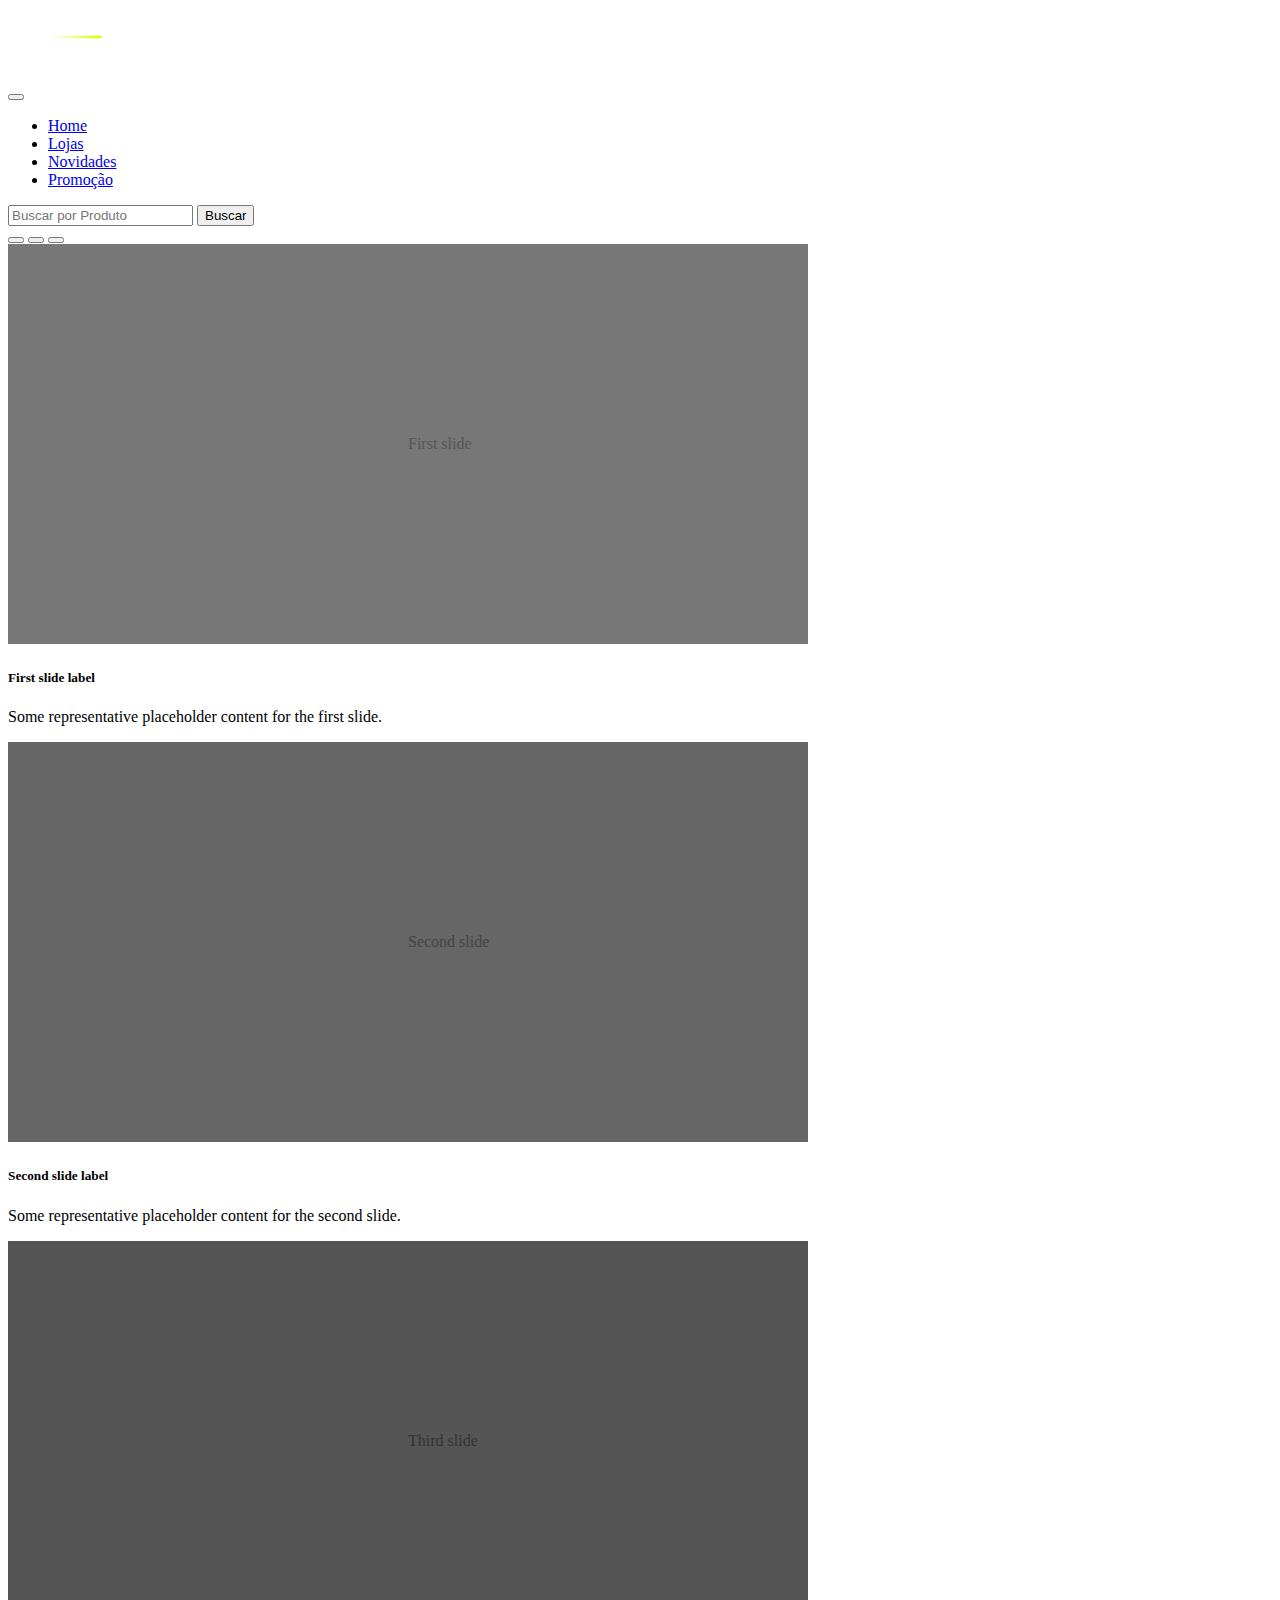
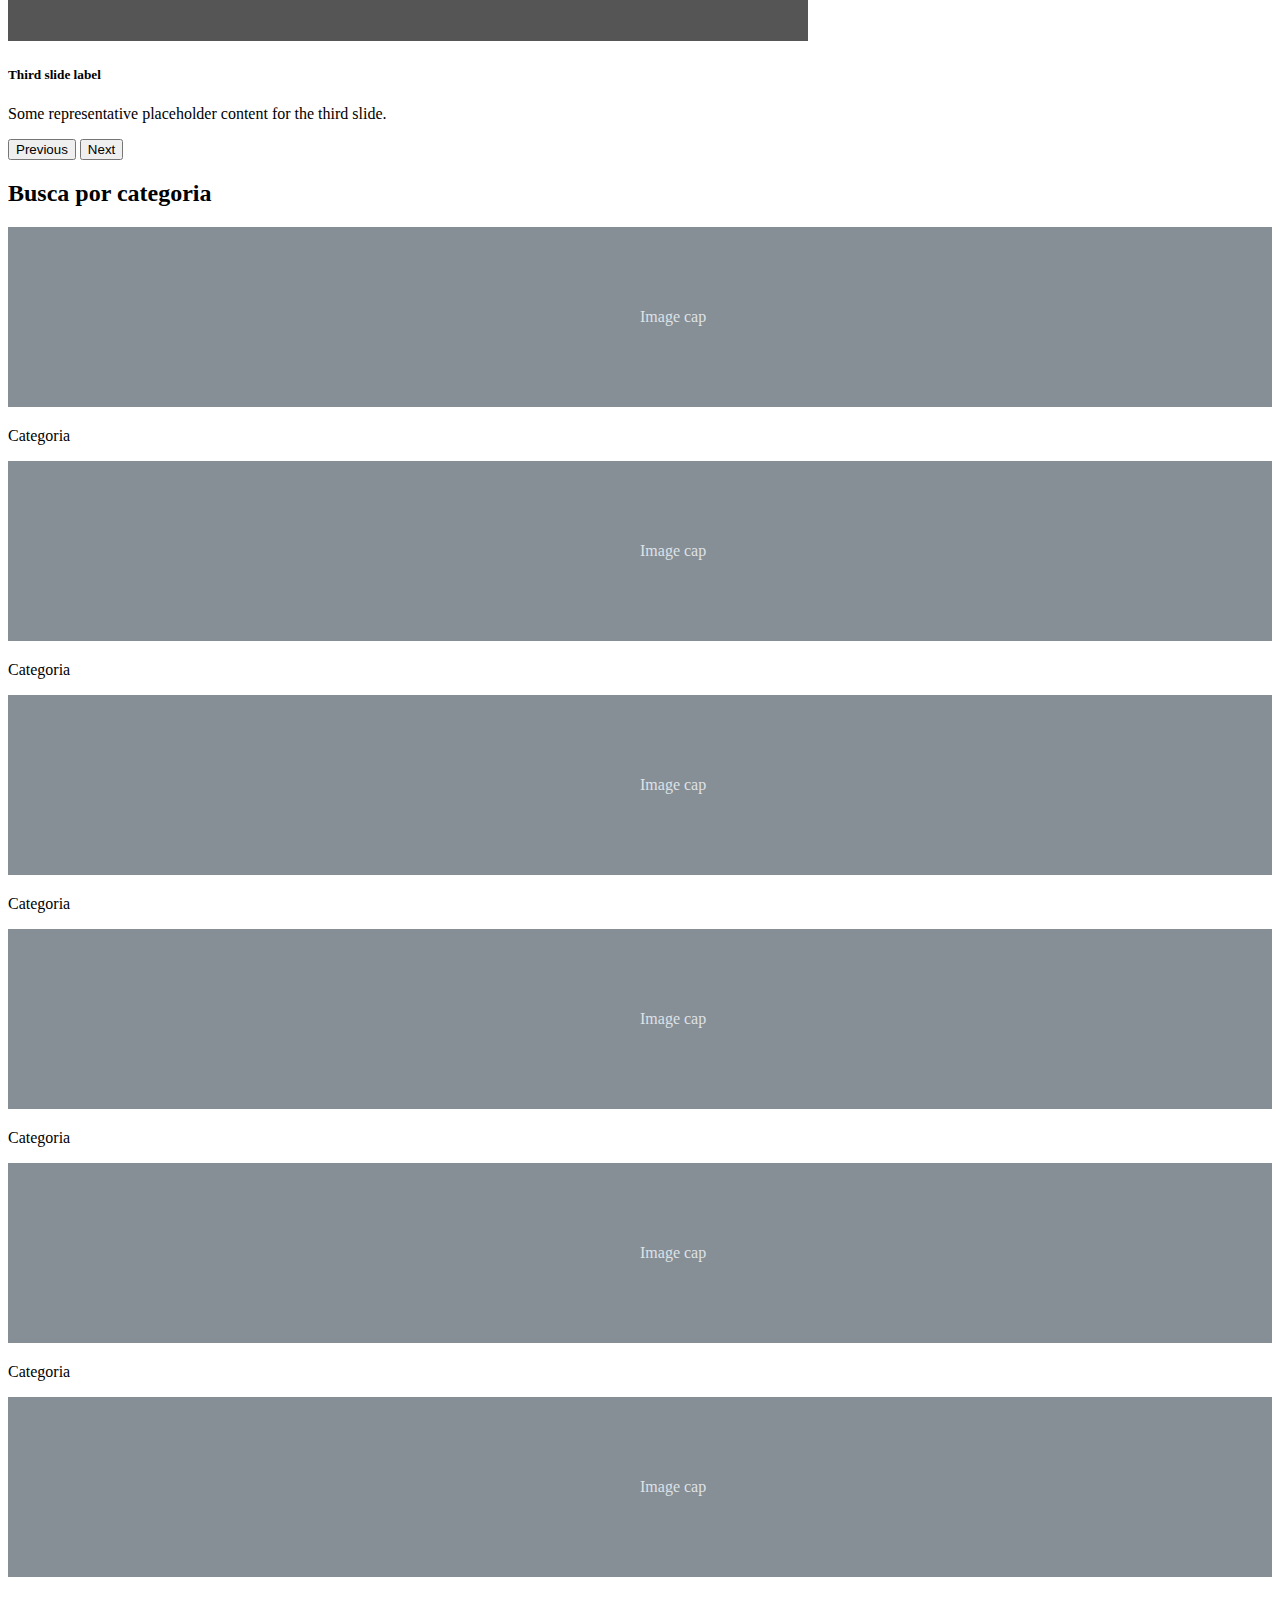
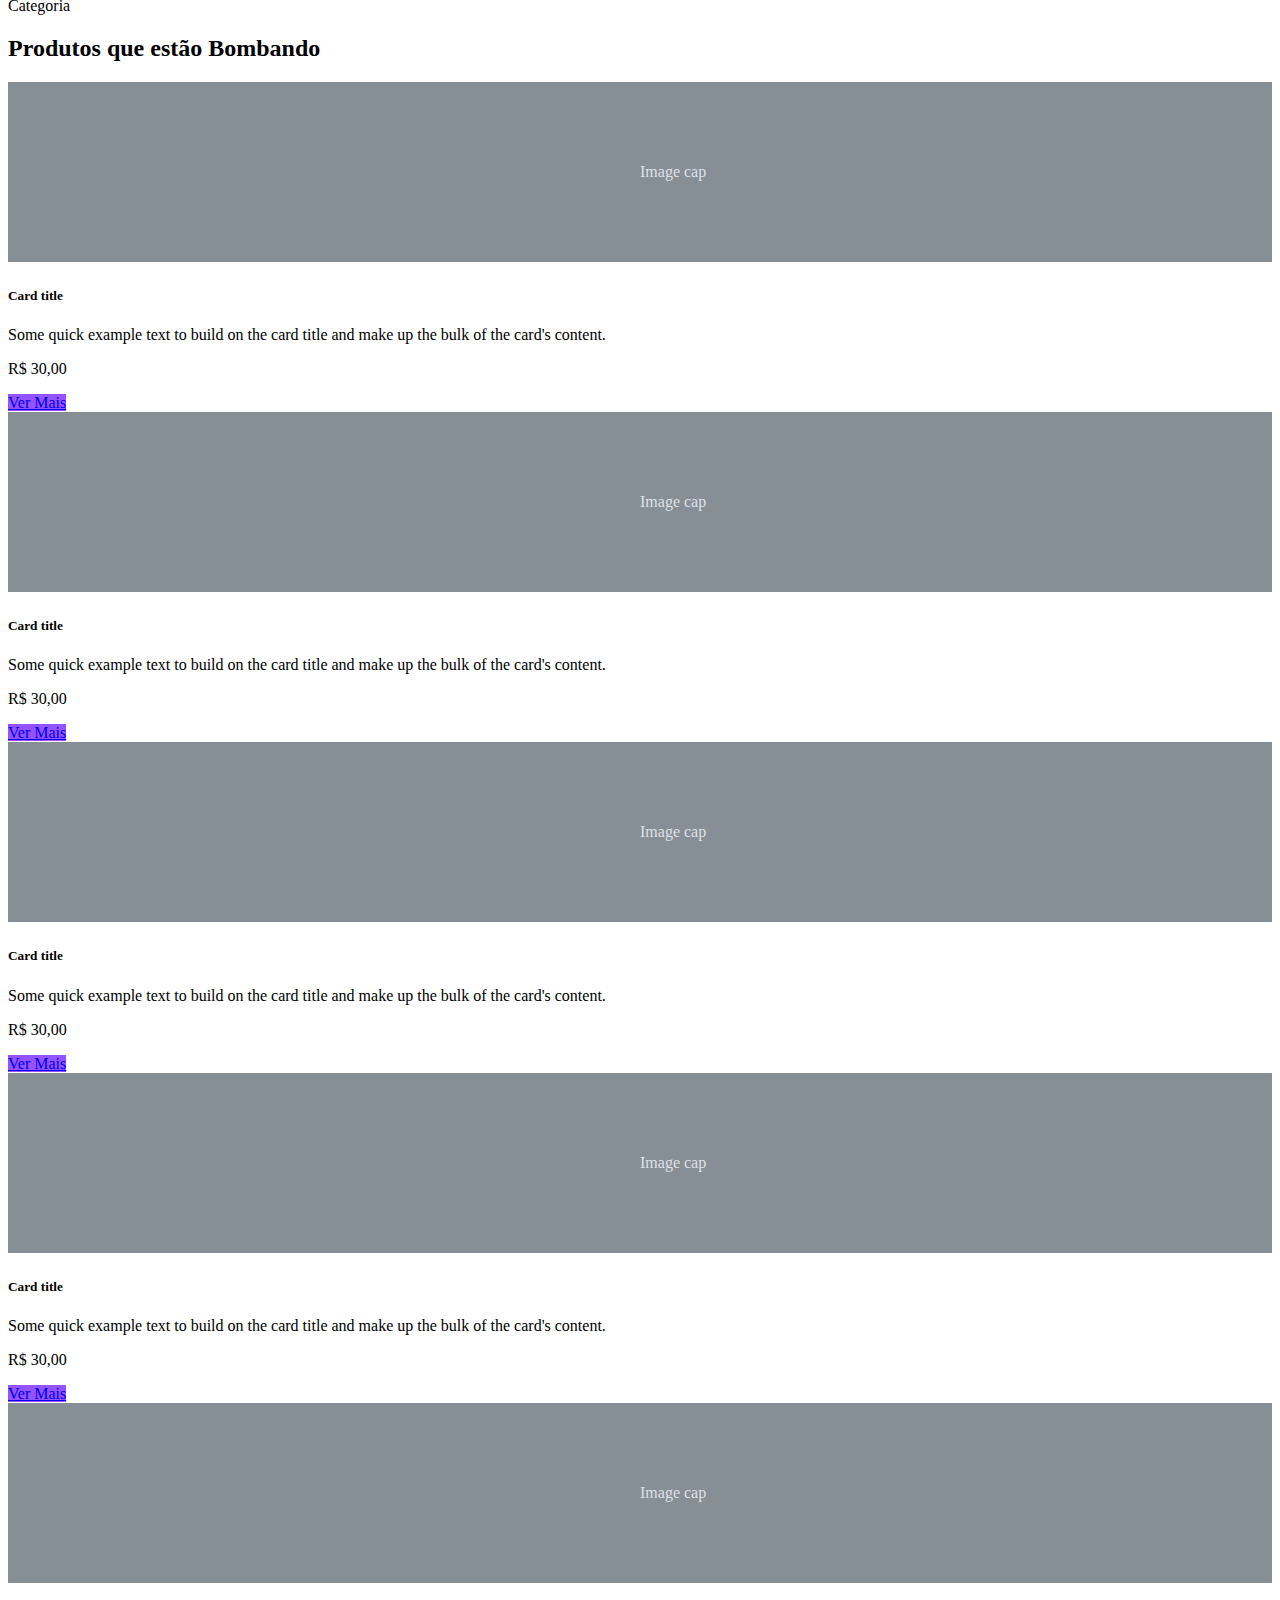
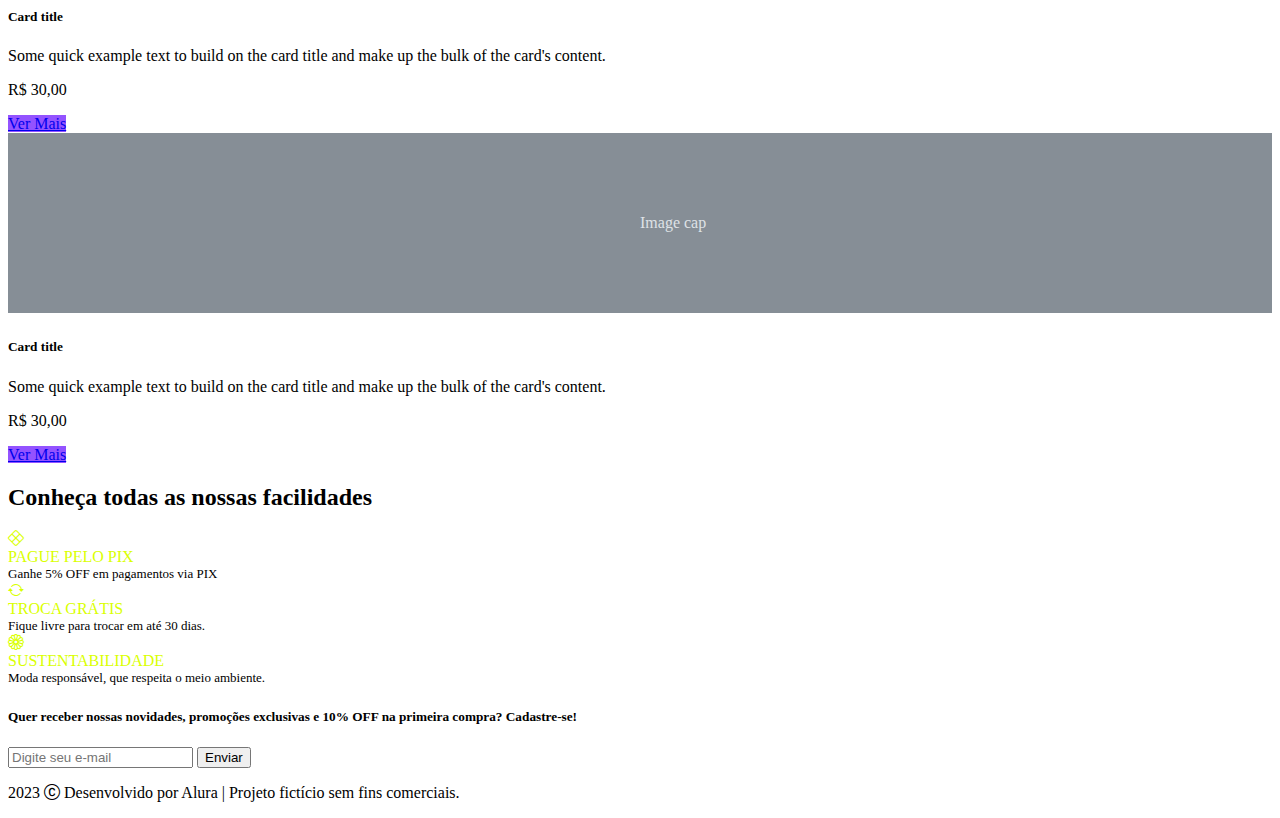
==== commit 29a95a38: "Add files via upload" ====
--- a/index.html
+++ b/index.html
@@ -16,7 +16,7 @@
     <!--Navbar-->
     <nav class="navbar navbar-expand-md bg-black navbar-dark">
         <div class="container-fluid">
-            <a class="navbar-brand" href="#"><h1 class="m-0"><img class="d-block" src="../meteora/assets/logo-meteora.png" alt="Logo da loja Meteora"></h1></a>
+            <a class="navbar-brand" href="#"><h1 class="m-0"><img class="d-block" src="assets/logo-meteora.png" alt="Logo da loja Meteora"></h1></a>
             <button class="navbar-toggler" type="button" data-bs-toggle="collapse"
                 data-bs-target="#navbarSupportedContent" aria-controls="navbarSupportedContent" aria-expanded="false"
                 aria-label="Toggle navigation">
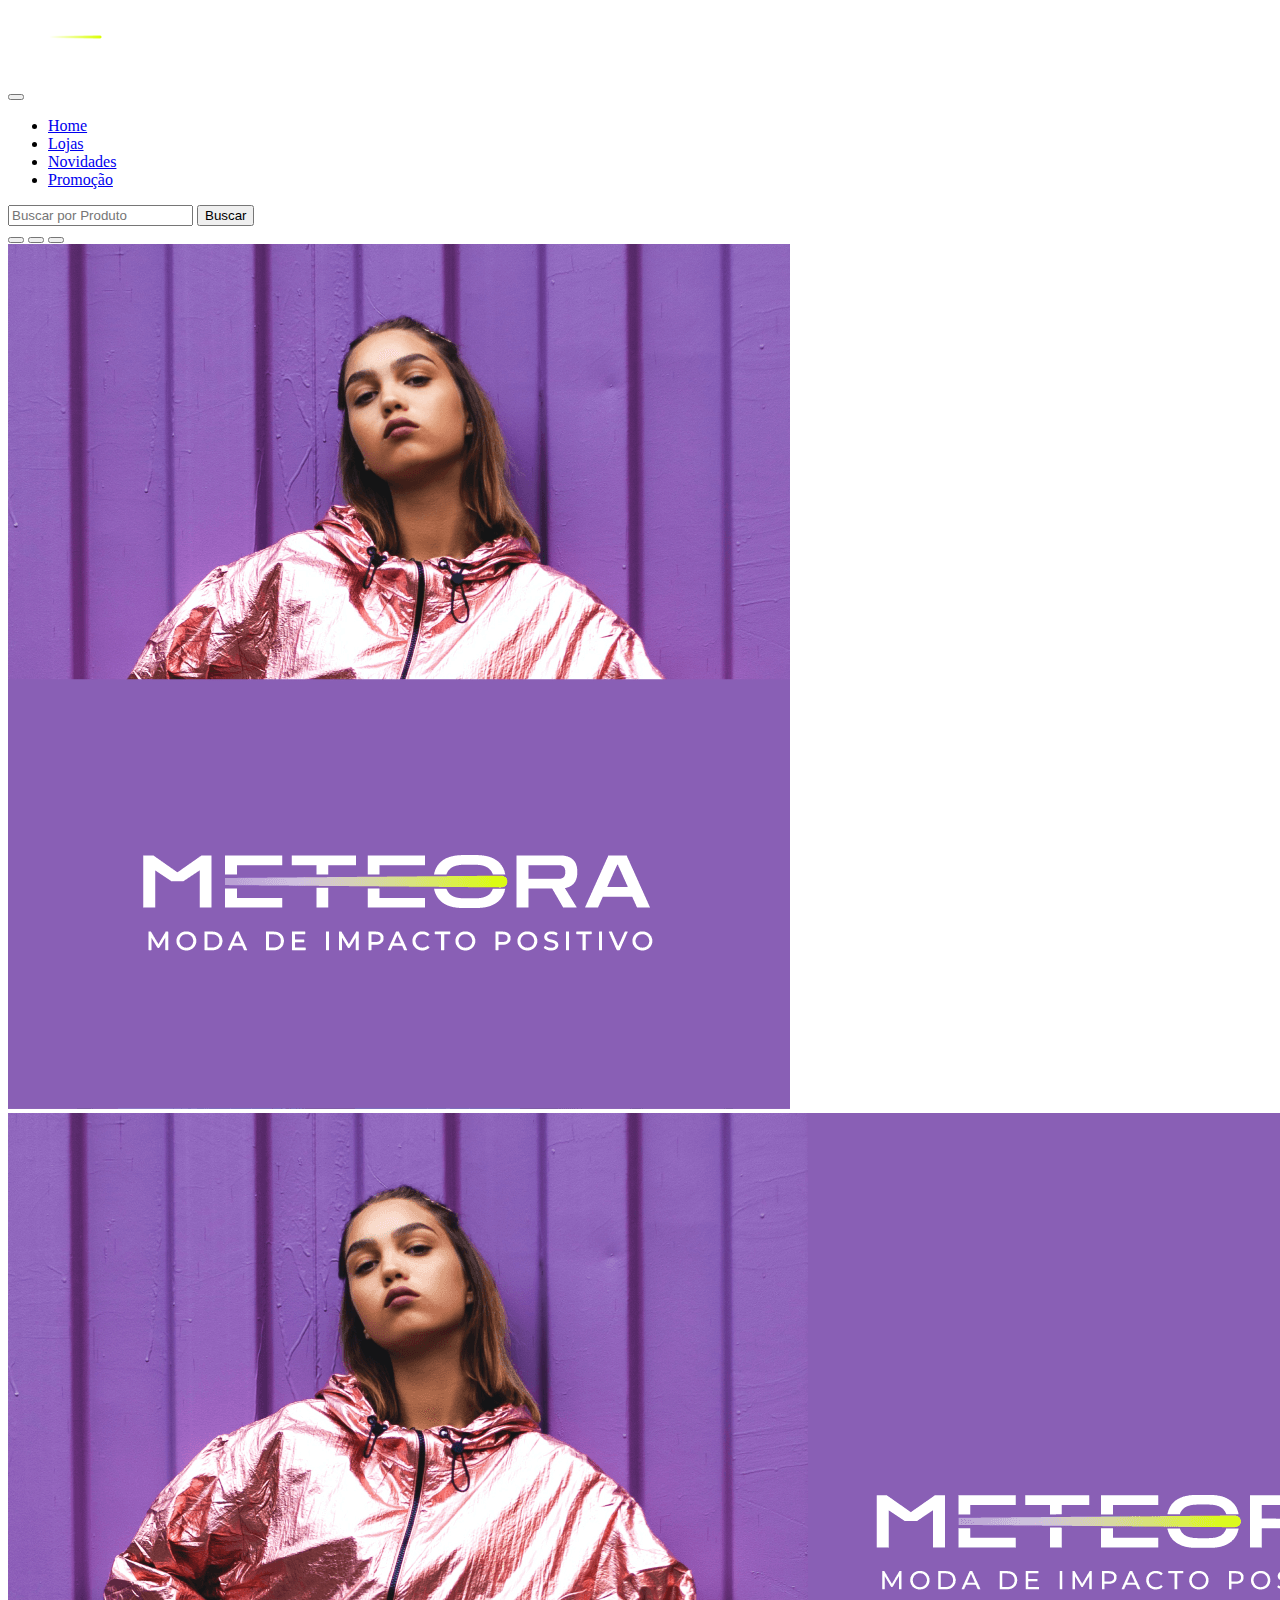
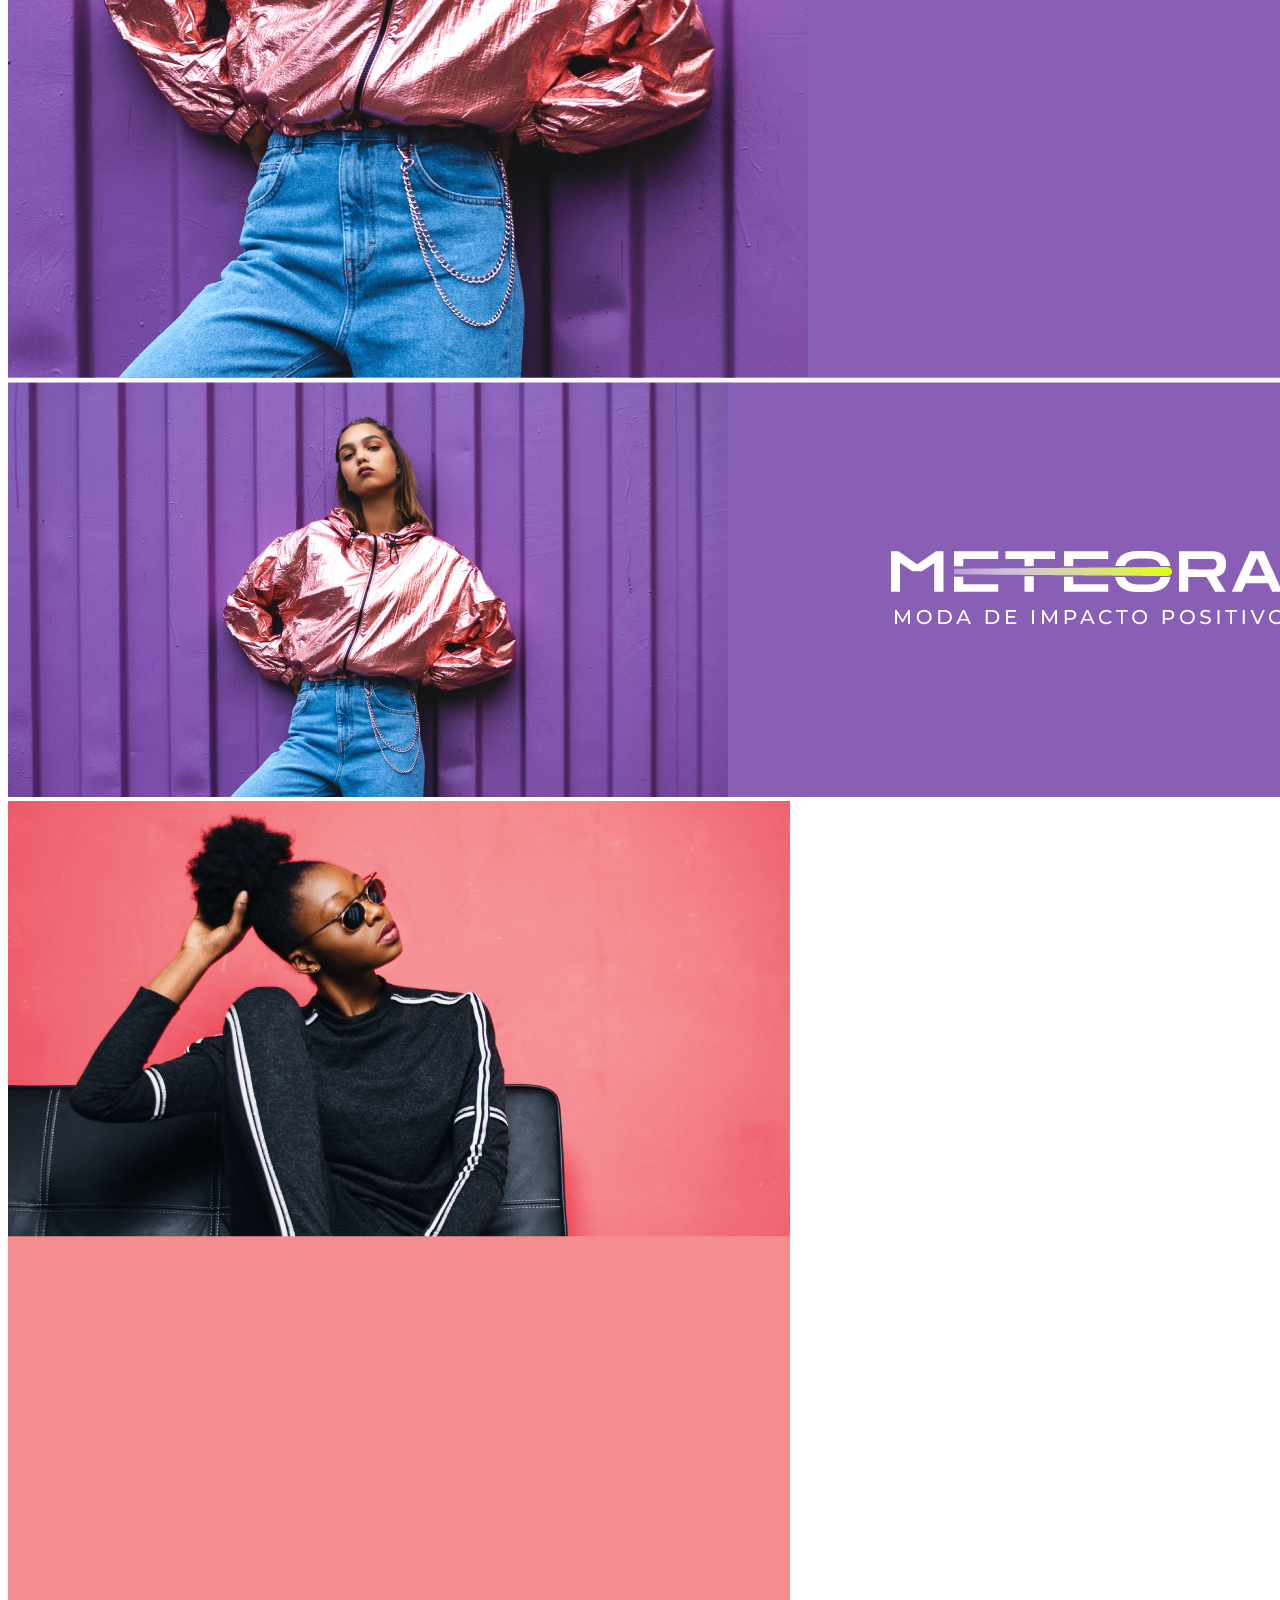
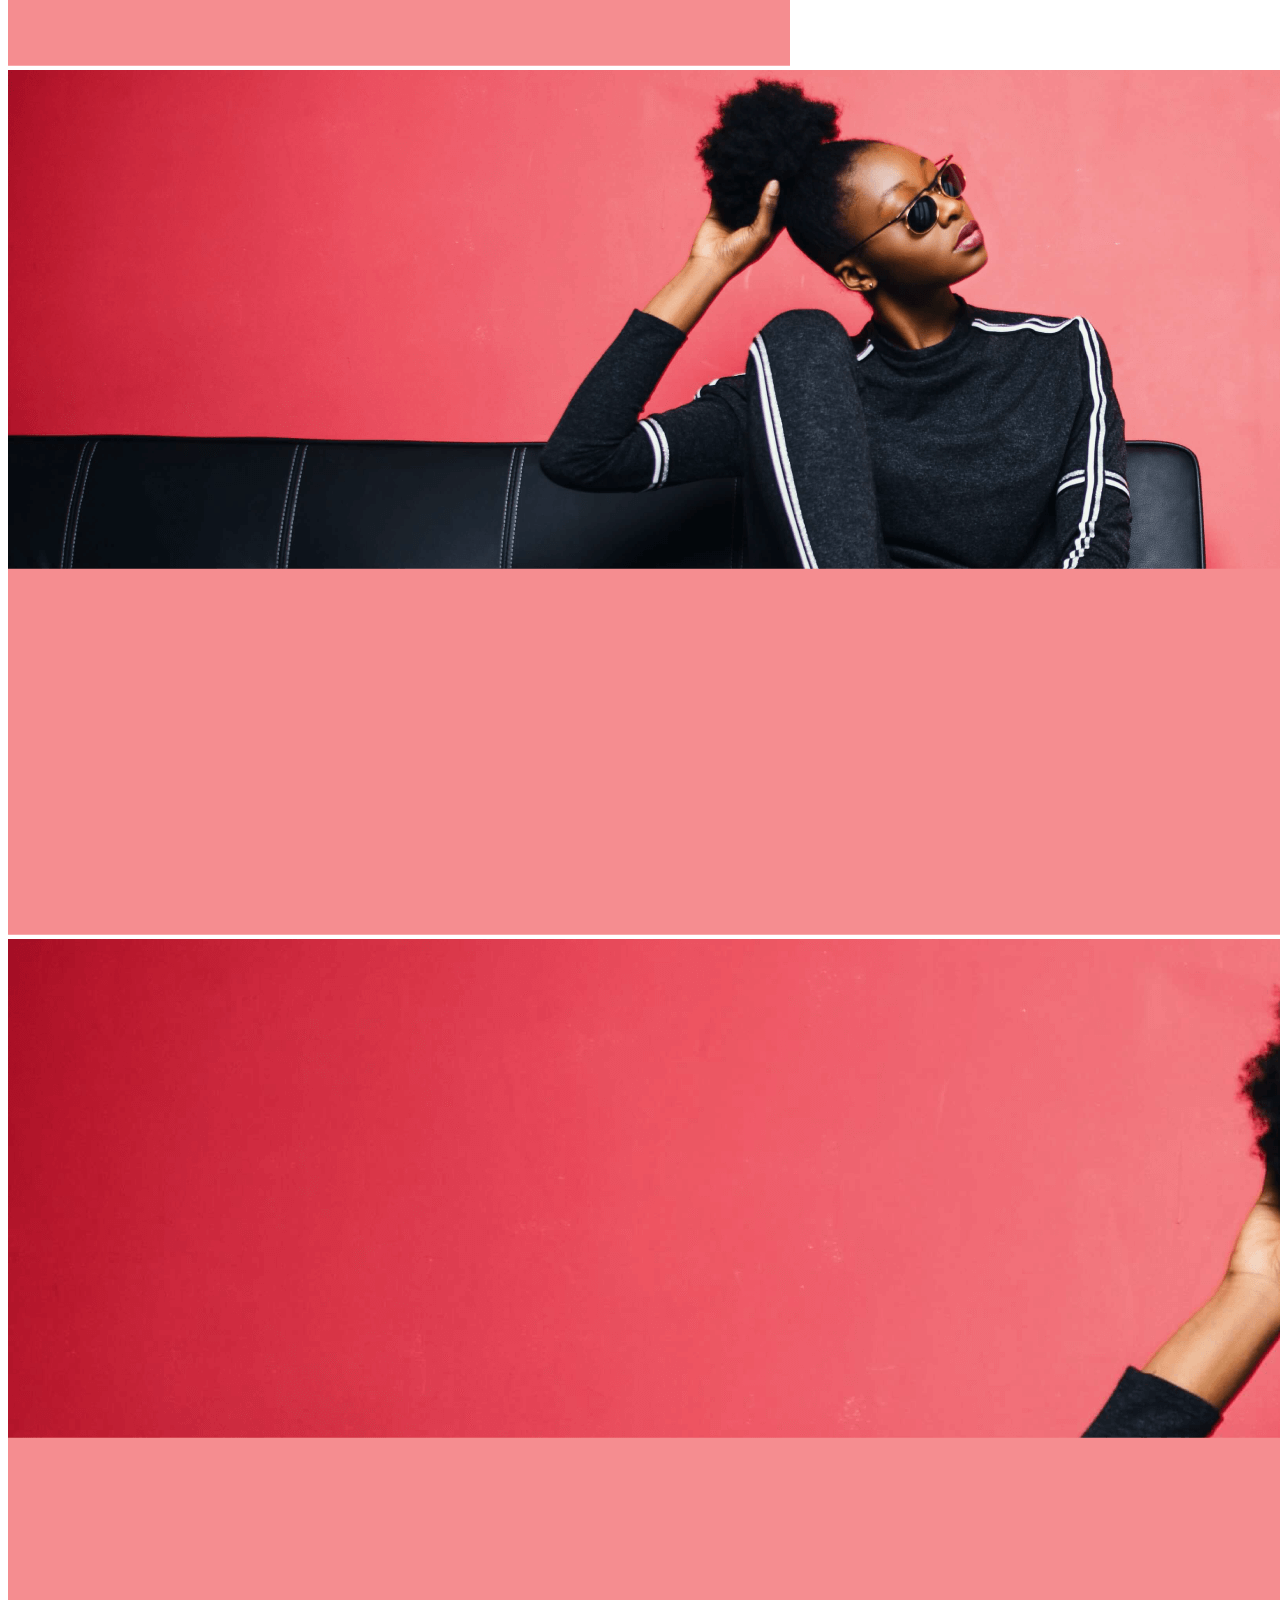
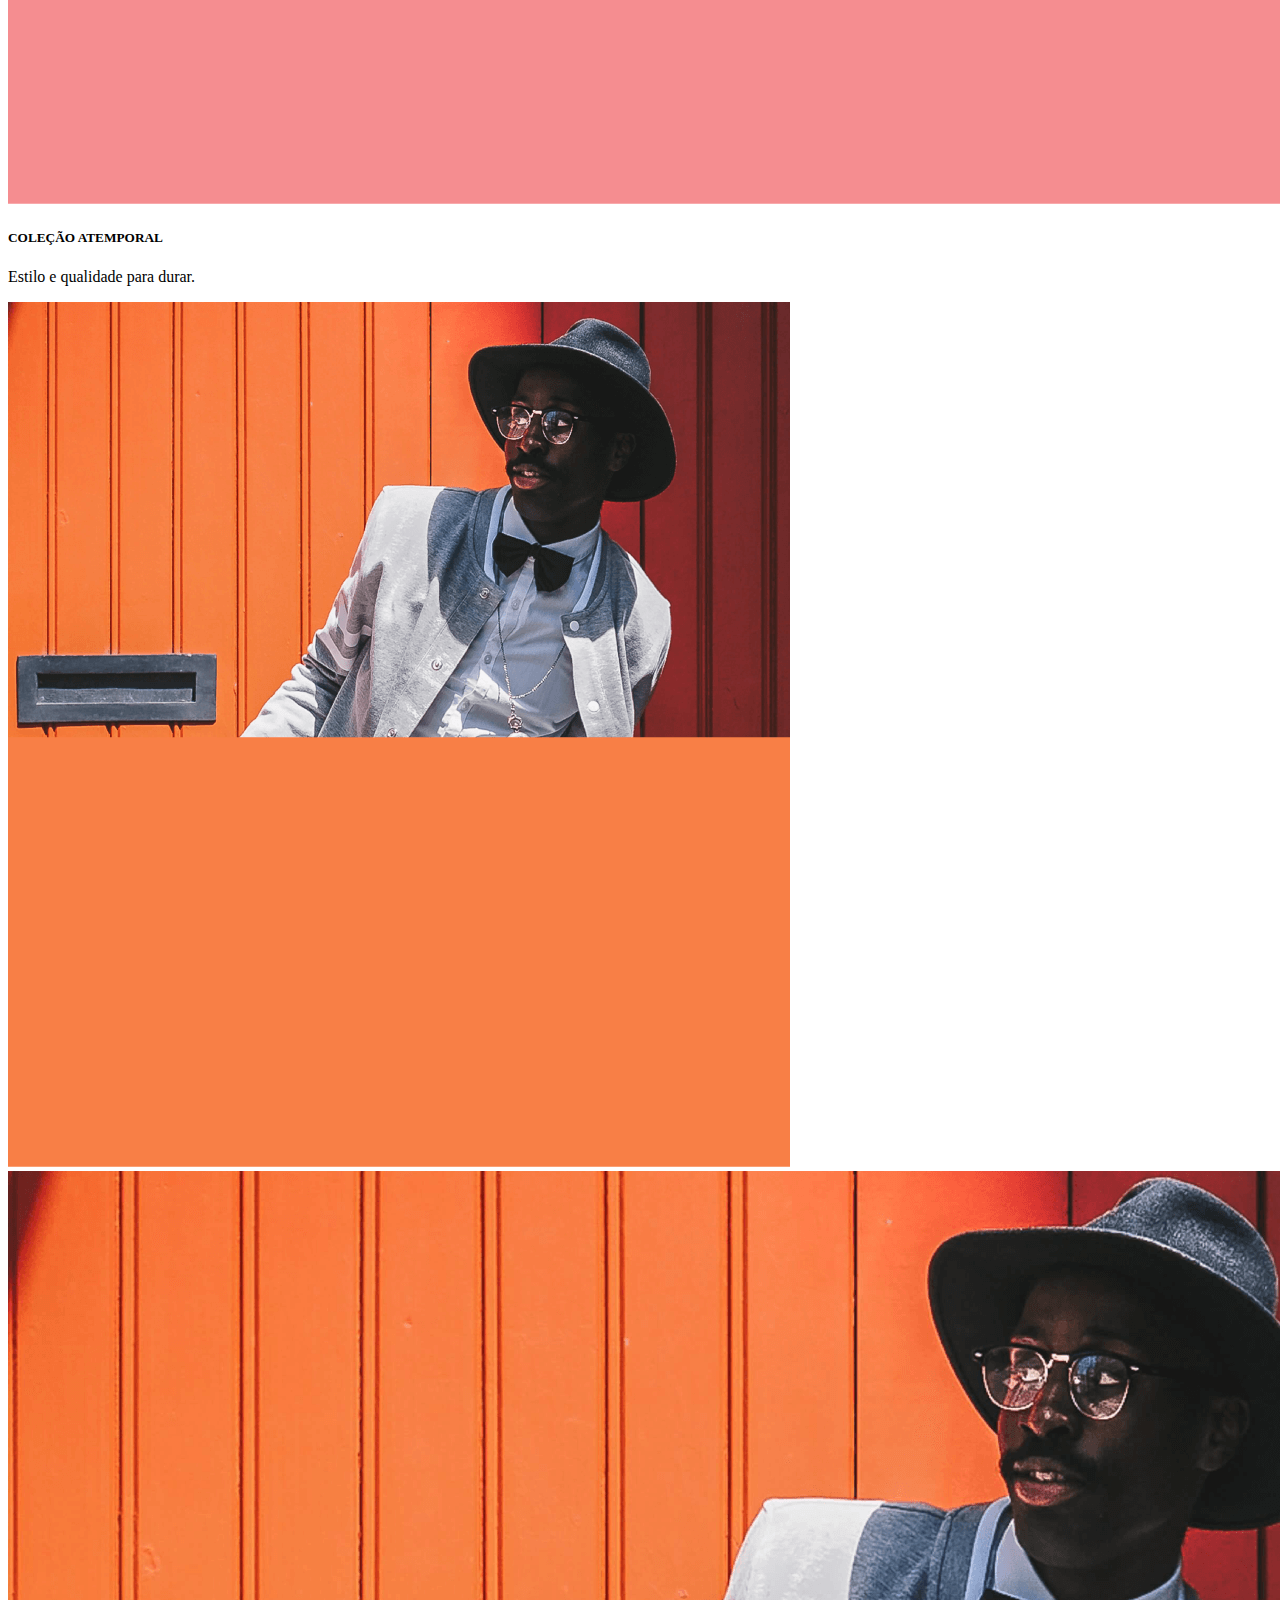
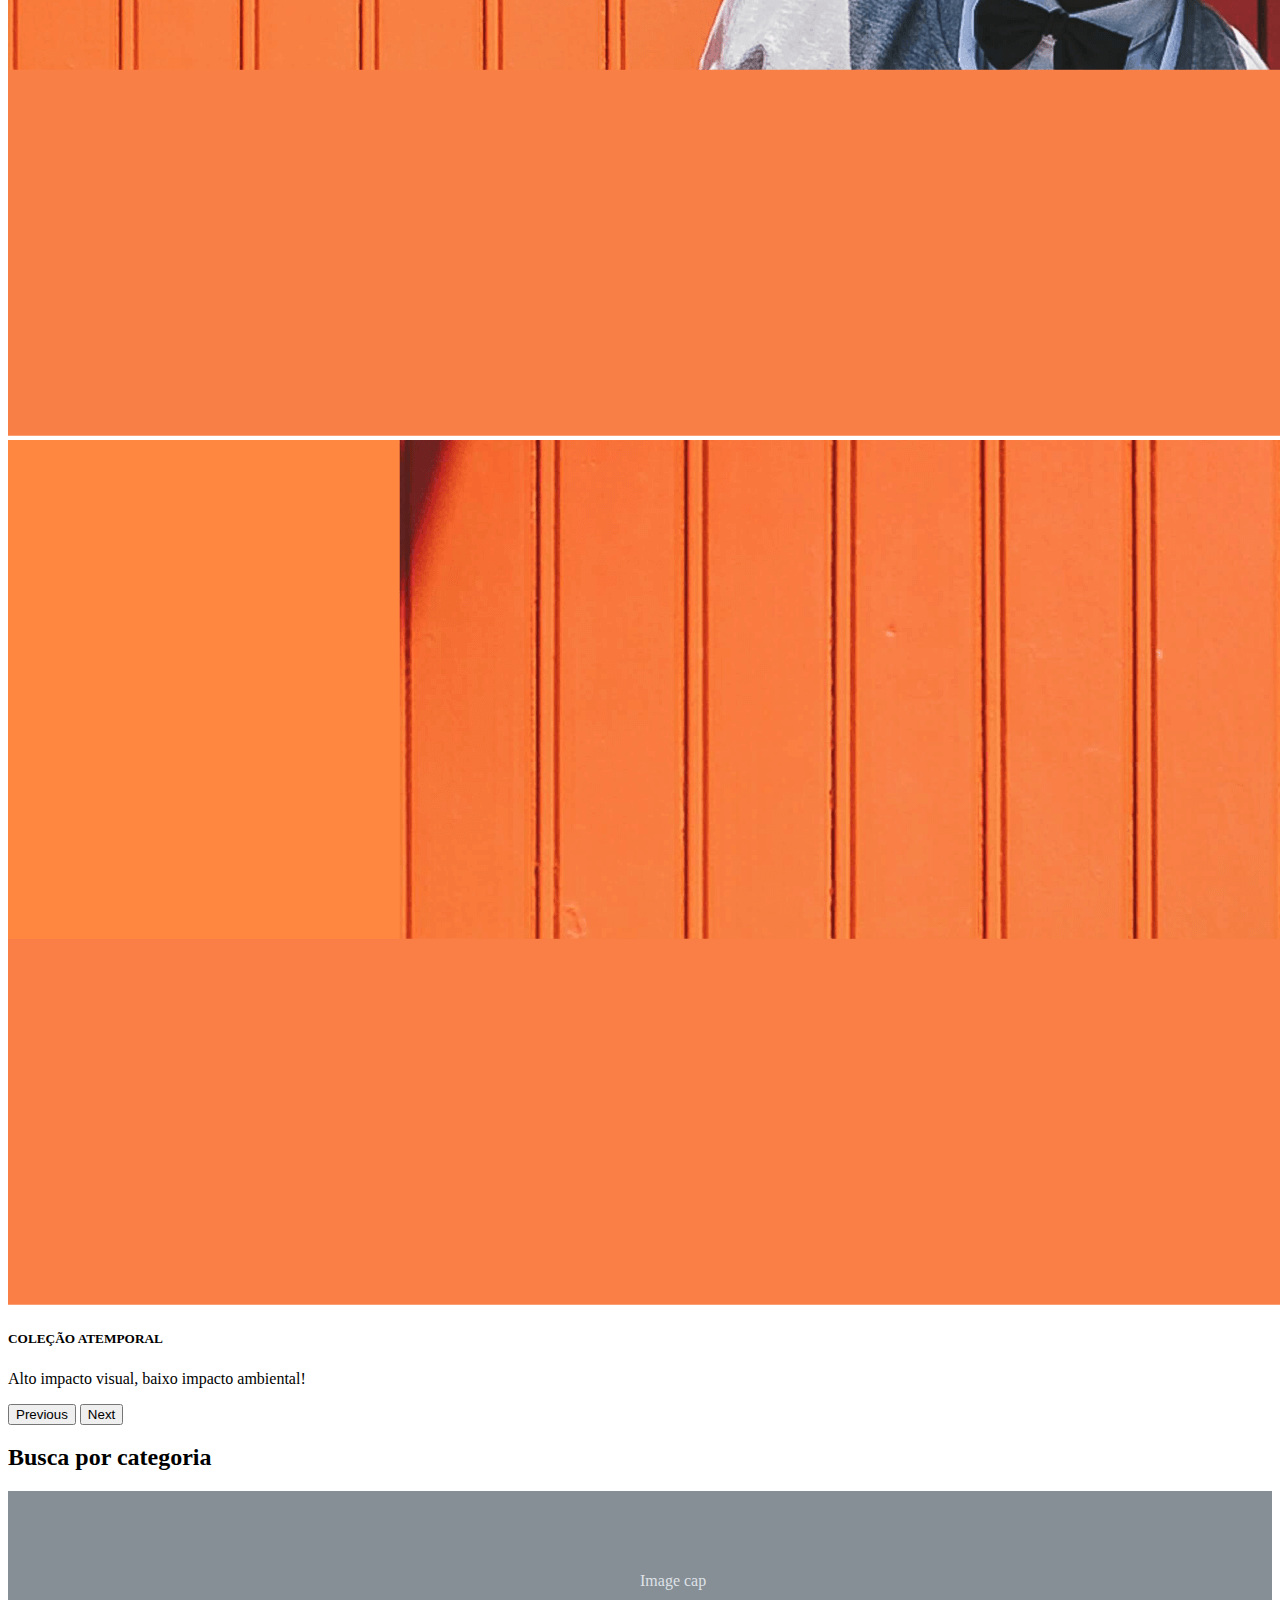
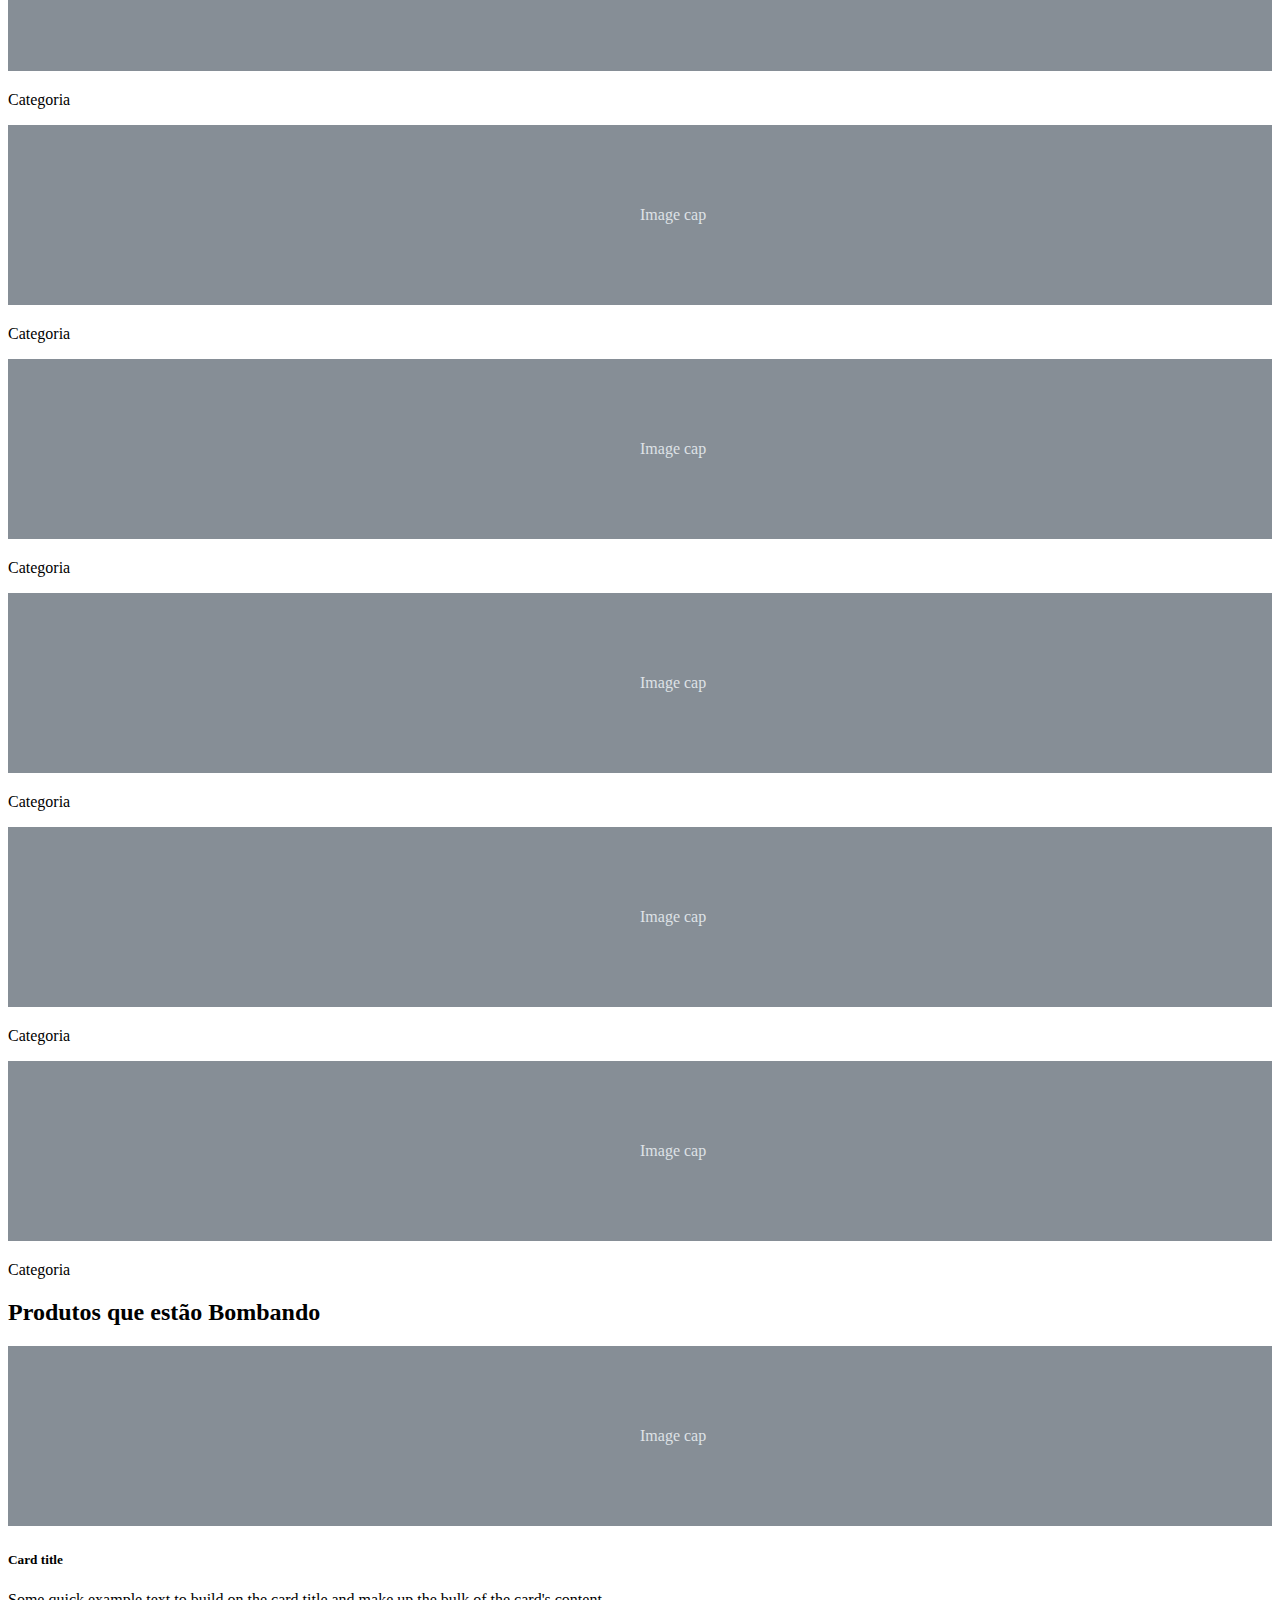
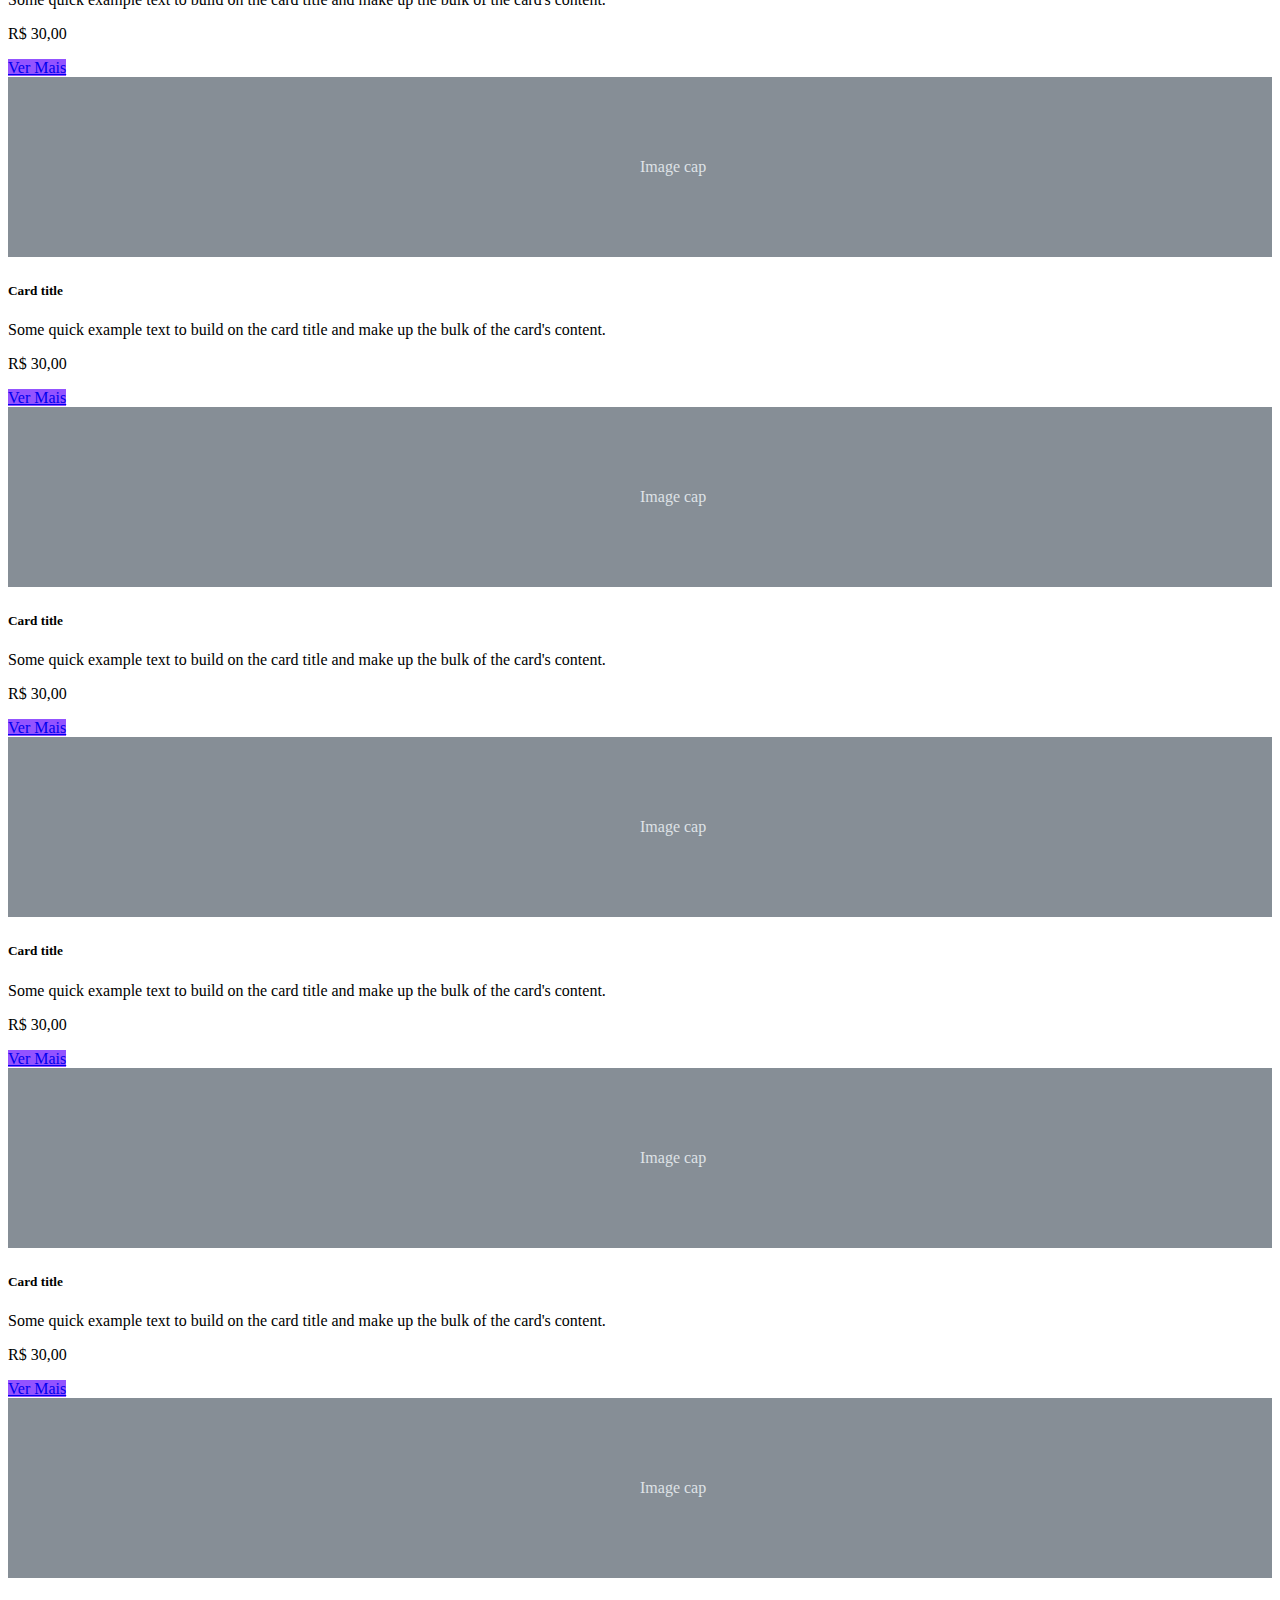
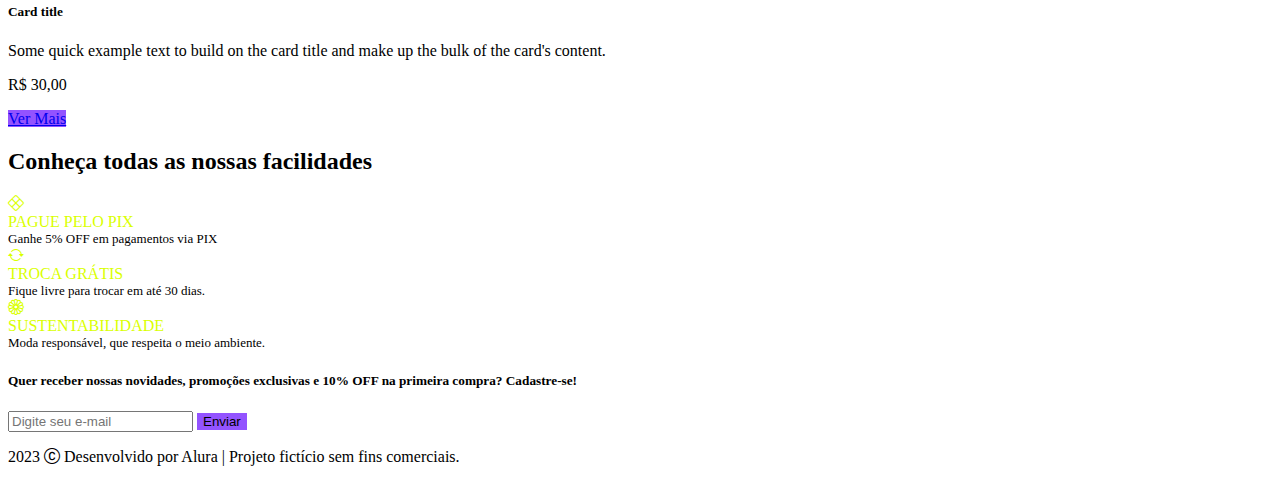
==== commit 949c3bf7: "Add files via upload" ====
--- a/index.html
+++ b/index.html
@@ -57,45 +57,41 @@
         </div>
         <div class="carousel-inner">
             <div class="carousel-item active">
-                <svg class="bd-placeholder-img bd-placeholder-img-lg d-block w-100" width="800" height="400"
-                    xmlns="http://www.w3.org/2000/svg" role="img" aria-label="Placeholder: First slide"
-                    preserveAspectRatio="xMidYMid slice" focusable="false">
-                    <title>Placeholder</title>
-                    <rect width="100%" height="100%" fill="#777"></rect><text x="50%" y="50%" fill="#555"
-                        dy=".3em">First slide</text>
-                </svg>
-                <div class="carousel-caption d-none d-md-block">
-                    <h5>First slide label</h5>
-                    <p>Some representative placeholder content for the first slide.</p>
-                </div>
-            </div>
-            <div class="carousel-item">
-                <svg class="bd-placeholder-img bd-placeholder-img-lg d-block w-100" width="800" height="400"
-                    xmlns="http://www.w3.org/2000/svg" role="img" aria-label="Placeholder: Second slide"
-                    preserveAspectRatio="xMidYMid slice" focusable="false">
-                    <title>Placeholder</title>
-                    <rect width="100%" height="100%" fill="#666"></rect><text x="50%" y="50%" fill="#444"
-                        dy=".3em">Second slide</text>
-                </svg>
-                <div class="carousel-caption d-none d-md-block">
-                    <h5>Second slide label</h5>
-                    <p>Some representative placeholder content for the second slide.</p>
-                </div>
-            </div>
-            <div class="carousel-item">
-                <svg class="bd-placeholder-img bd-placeholder-img-lg d-block w-100" width="800" height="400"
-                    xmlns="http://www.w3.org/2000/svg" role="img" aria-label="Placeholder: Third slide"
-                    preserveAspectRatio="xMidYMid slice" focusable="false">
-                    <title>Placeholder</title>
-                    <rect width="100%" height="100%" fill="#555"></rect><text x="50%" y="50%" fill="#333"
-                        dy=".3em">Third slide</text>
-                </svg>
-                <div class="carousel-caption d-none d-md-block">
-                    <h5>Third slide label</h5>
-                    <p>Some representative placeholder content for the third slide.</p>
-                </div>
-            </div>
-        </div>
+              <img class="w-100 img-fluid d-md-none" src="./assets/Mobile/banner1-mobile.png"
+                alt="Modelo feminina vestindo blusa rosa fluorescente, em fundo lilás.">
+              <img class="w-100 img-fluid d-none d-md-block d-xl-none" src="./assets/Tablet/banner1-tablet.png"
+                alt="Modelo feminina vestindo blusa rosa fluorescente, em fundo lilás.">
+              <img class="w-100 img-fluid d-none d-xl-block" src="./assets/Desktop/banner1-desktop.png"
+                alt="Modelo feminina vestindo blusa rosa fluorescente, em fundo lilás.">
+            </div>
+            <div class="carousel-item position-relative">
+              <img class="w-100 img-fluid d-md-none" src="./assets/Mobile/banner2-mobile.png"
+                alt="Modelo feminina utilizando óculos escuros e vestindo conjunto esportivo de blusa e calça na cor preta, sentada em um sofá preto em um fundo rosa.">
+              <img class="w-100 img-fluid d-none d-md-block d-xl-none" src="./assets/Tablet/banner2-tablet.png"
+                alt="Modelo feminina utilizando óculos escuros e vestindo conjunto esportivo de blusa e calça na cor preta, sentada em um sofá preto em um fundo rosa.">
+              <img class="w-100 img-fluid d-none d-xl-block" src="./assets/Desktop/banner2-desktop.png"
+                alt="Modelo feminina utilizando óculos escuros e vestindo conjunto esportivo de blusa e calça na cor preta, sentada em um sofá preto em um fundo rosa.">
+              <div class="carousel-caption position-absolute posicao">
+                <h5 class="fs-1">COLEÇÃO ATEMPORAL</h5>
+                <p class="fs-4">Estilo e qualidade para durar.</p>
+              </div>
+            </div>
+            <div class="carousel-item position-relative">
+              <img class="w-100 img-fluid d-md-none" src="./assets/Mobile/banner3-mobile.png"
+                alt="Modelo feminina utilizando óculos escuros e vestindo conjunto esportivo de blusa e calça na cor preta, sentada em um sofá preto em um fundo rosa.">
+              <img class="w-100 img-fluid d-none d-md-block d-xl-none" src="./assets/Tablet/banner3-tablet.png"
+                alt="Modelo feminina utilizando óculos escuros e vestindo conjunto esportivo de blusa e calça na cor preta, sentada em um sofá preto em um fundo rosa.">
+              <img class="w-100 img-fluid d-none d-xl-block" src="./assets/Desktop/banner3-desktop.png"
+                alt="Modelo feminina utilizando óculos escuros e vestindo conjunto esportivo de blusa e calça na cor preta, sentada em um sofá preto em um fundo rosa.">
+              <div class="carousel-caption position-absolute posicao">
+                <h5 class="fs-1">COLEÇÃO ATEMPORAL</h5>
+                <p class="fs-4">Alto impacto visual, baixo impacto ambiental!</p>
+              </div>
+            </div>
+          </div>
+
+
+
         <button class="carousel-control-prev" type="button" data-bs-target="#carouselExampleCaptions"
             data-bs-slide="prev">
             <span class="carousel-control-prev-icon" aria-hidden="true"></span>
@@ -328,7 +324,7 @@
         <h5>Quer receber nossas novidades, promoções exclusivas e 10% OFF na primeira compra? Cadastre-se!</h5>
         <div class="input-group my-3">
             <input type="email" class="form-control border-secondary rounded-0" placeholder="Digite seu e-mail" aria-label="Digite seu e-mail" aria-describedby="button-addon2" /> 
-            <button type="button" id="button-addon2">Enviar</button>
+            <button class="color-bg-lilas text-light" type="button" id="button-addon2">Enviar</button>
         </div>
     </form>
 
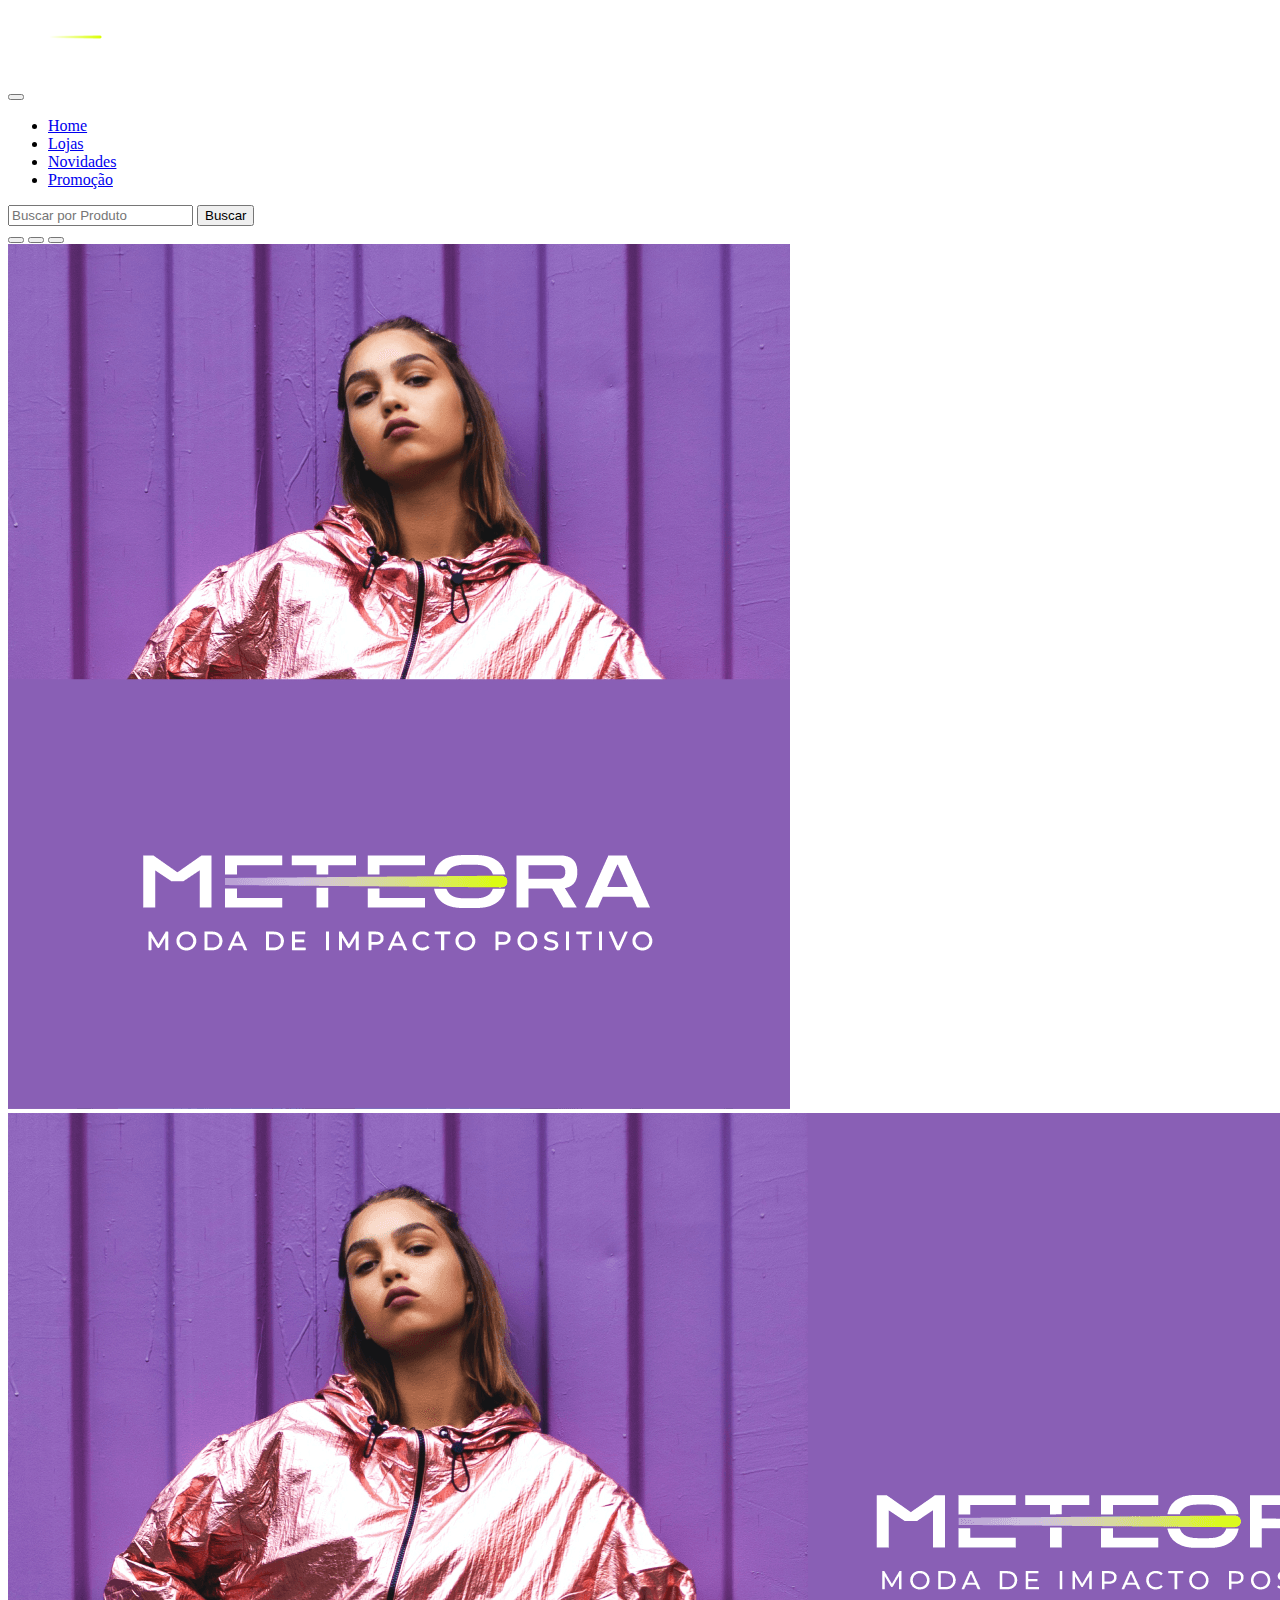
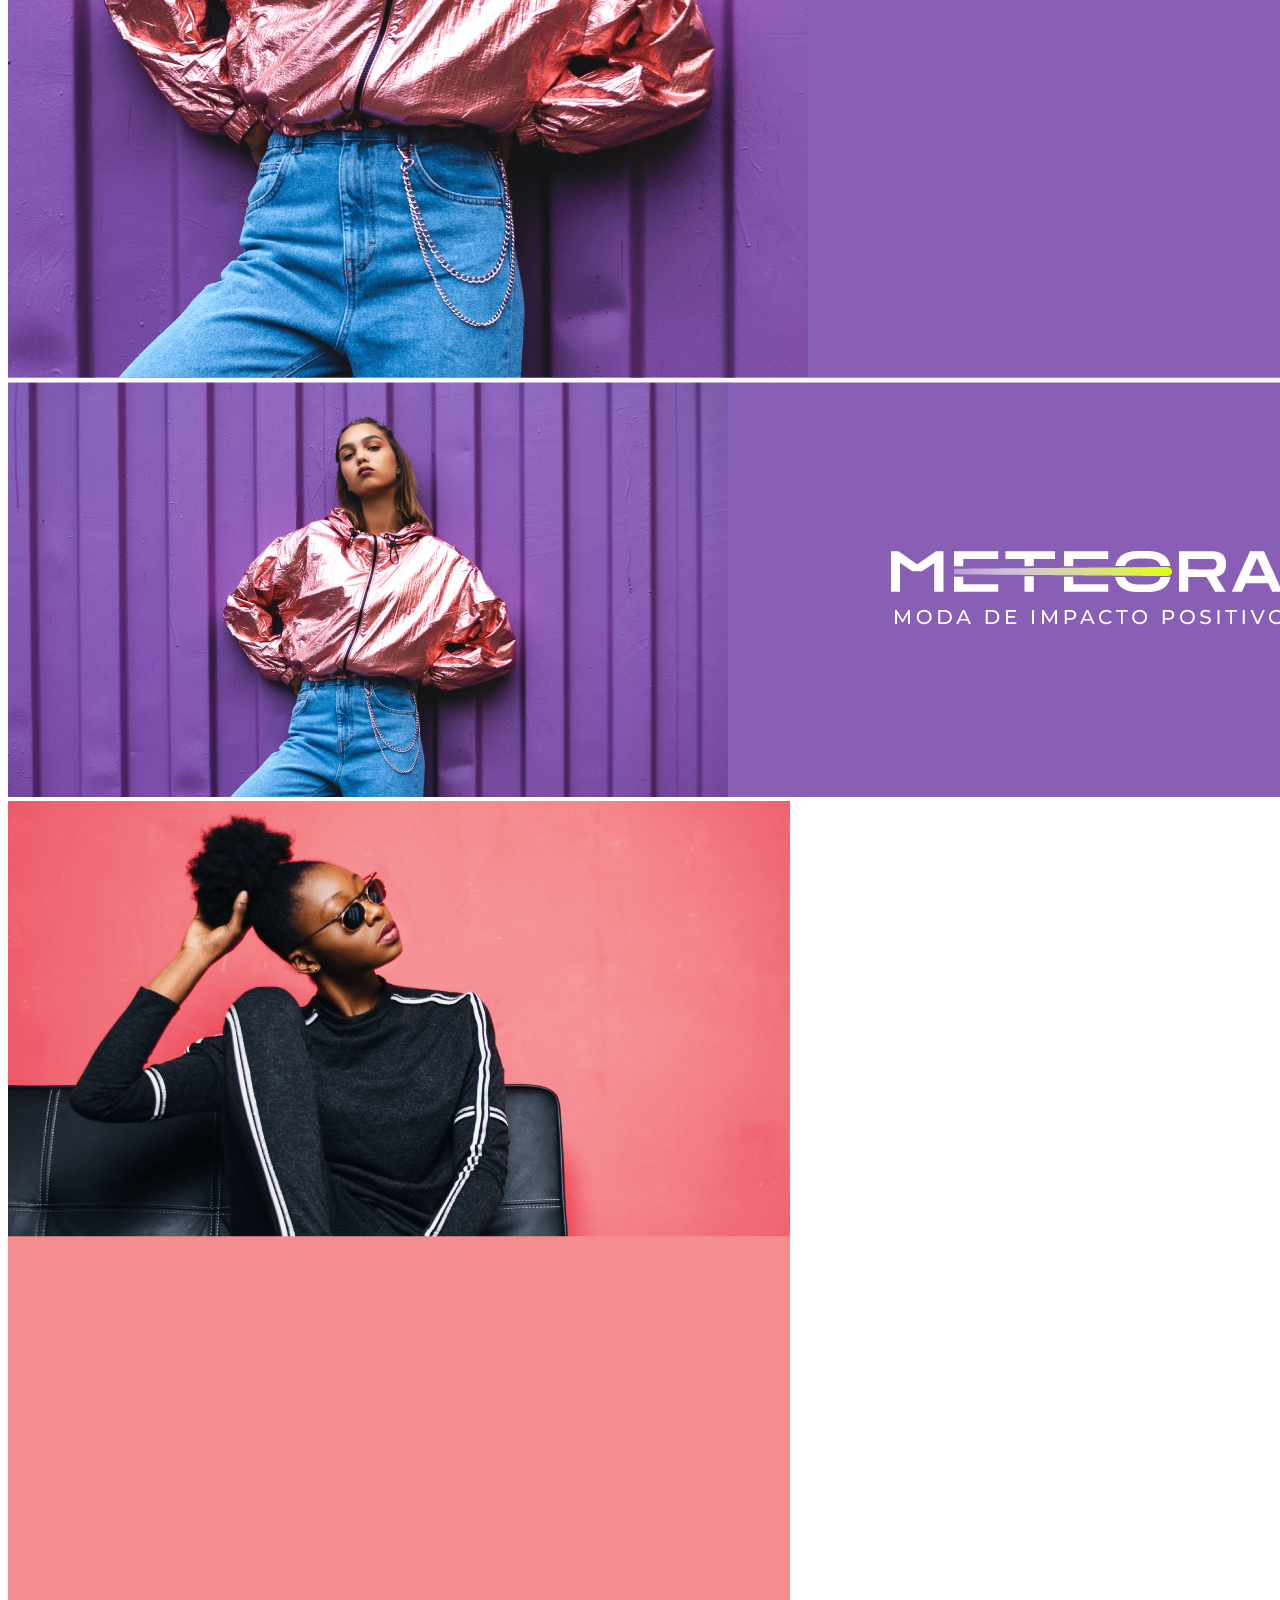
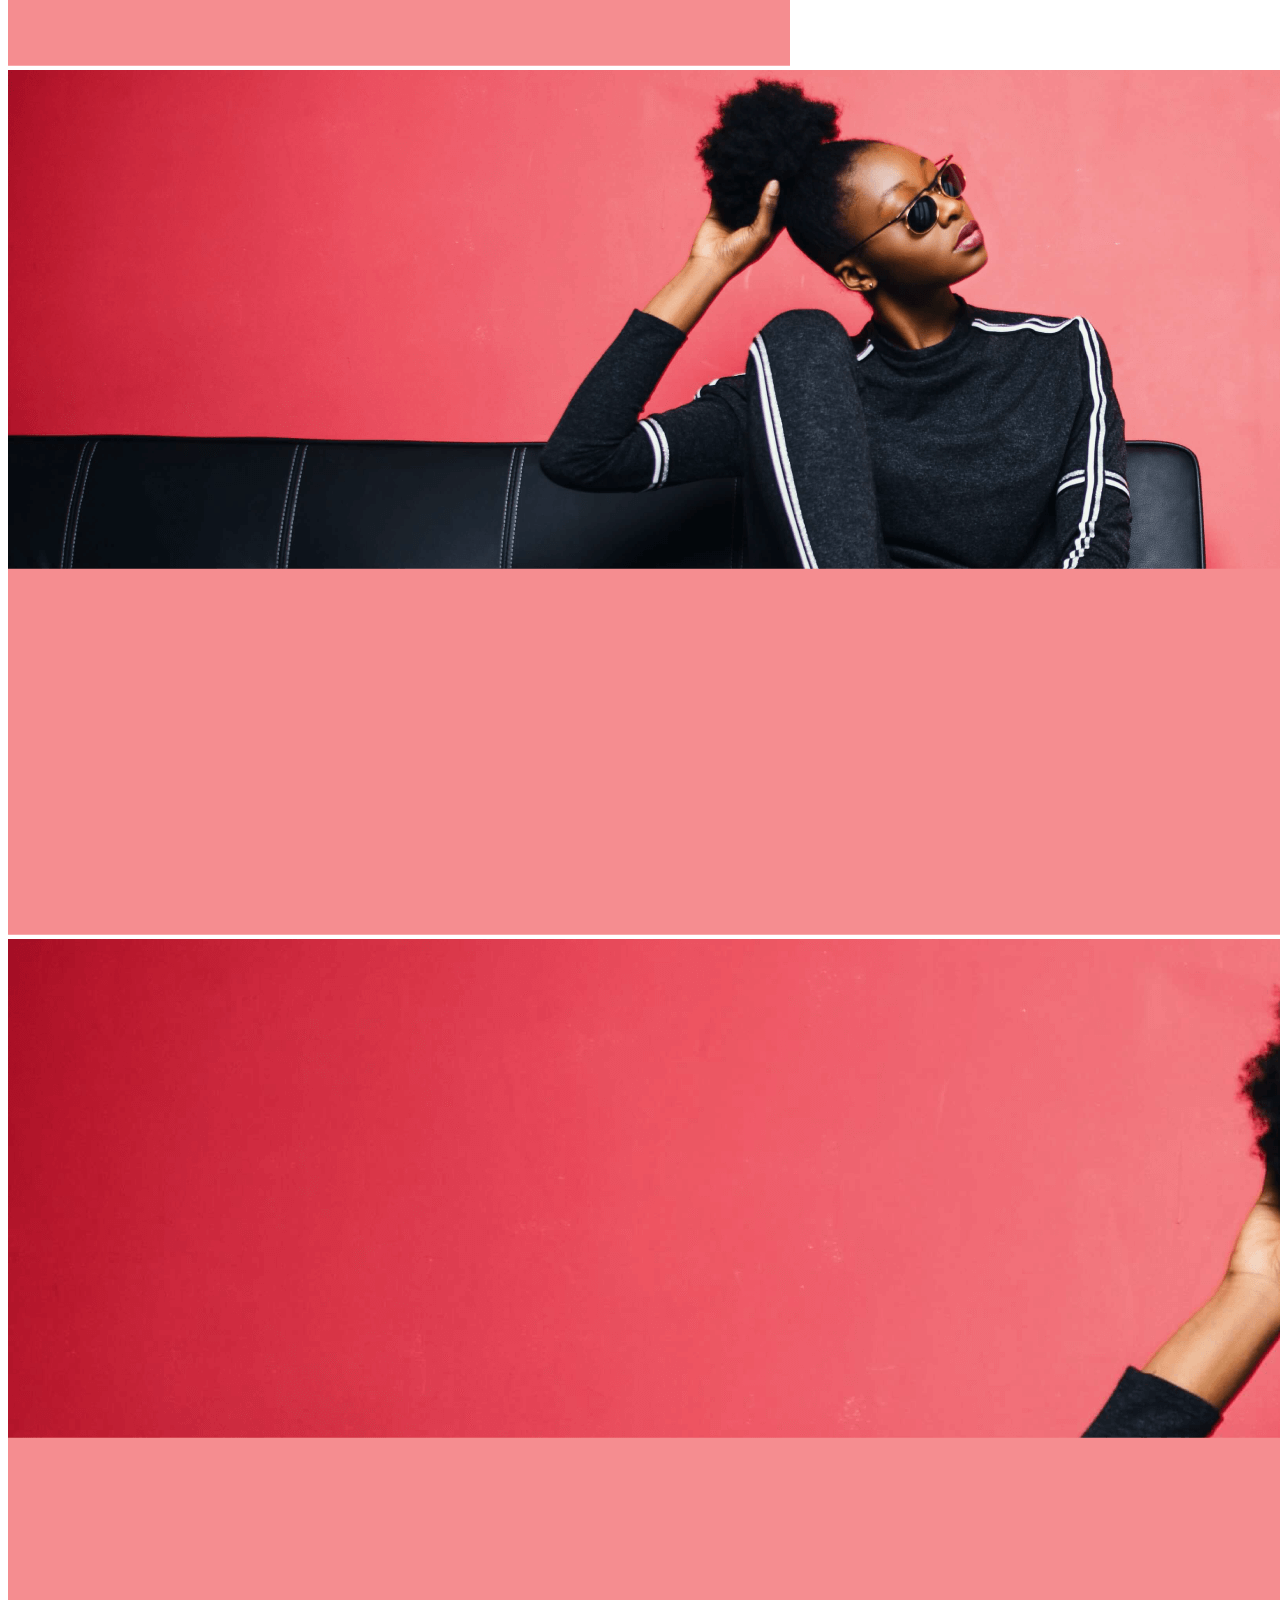
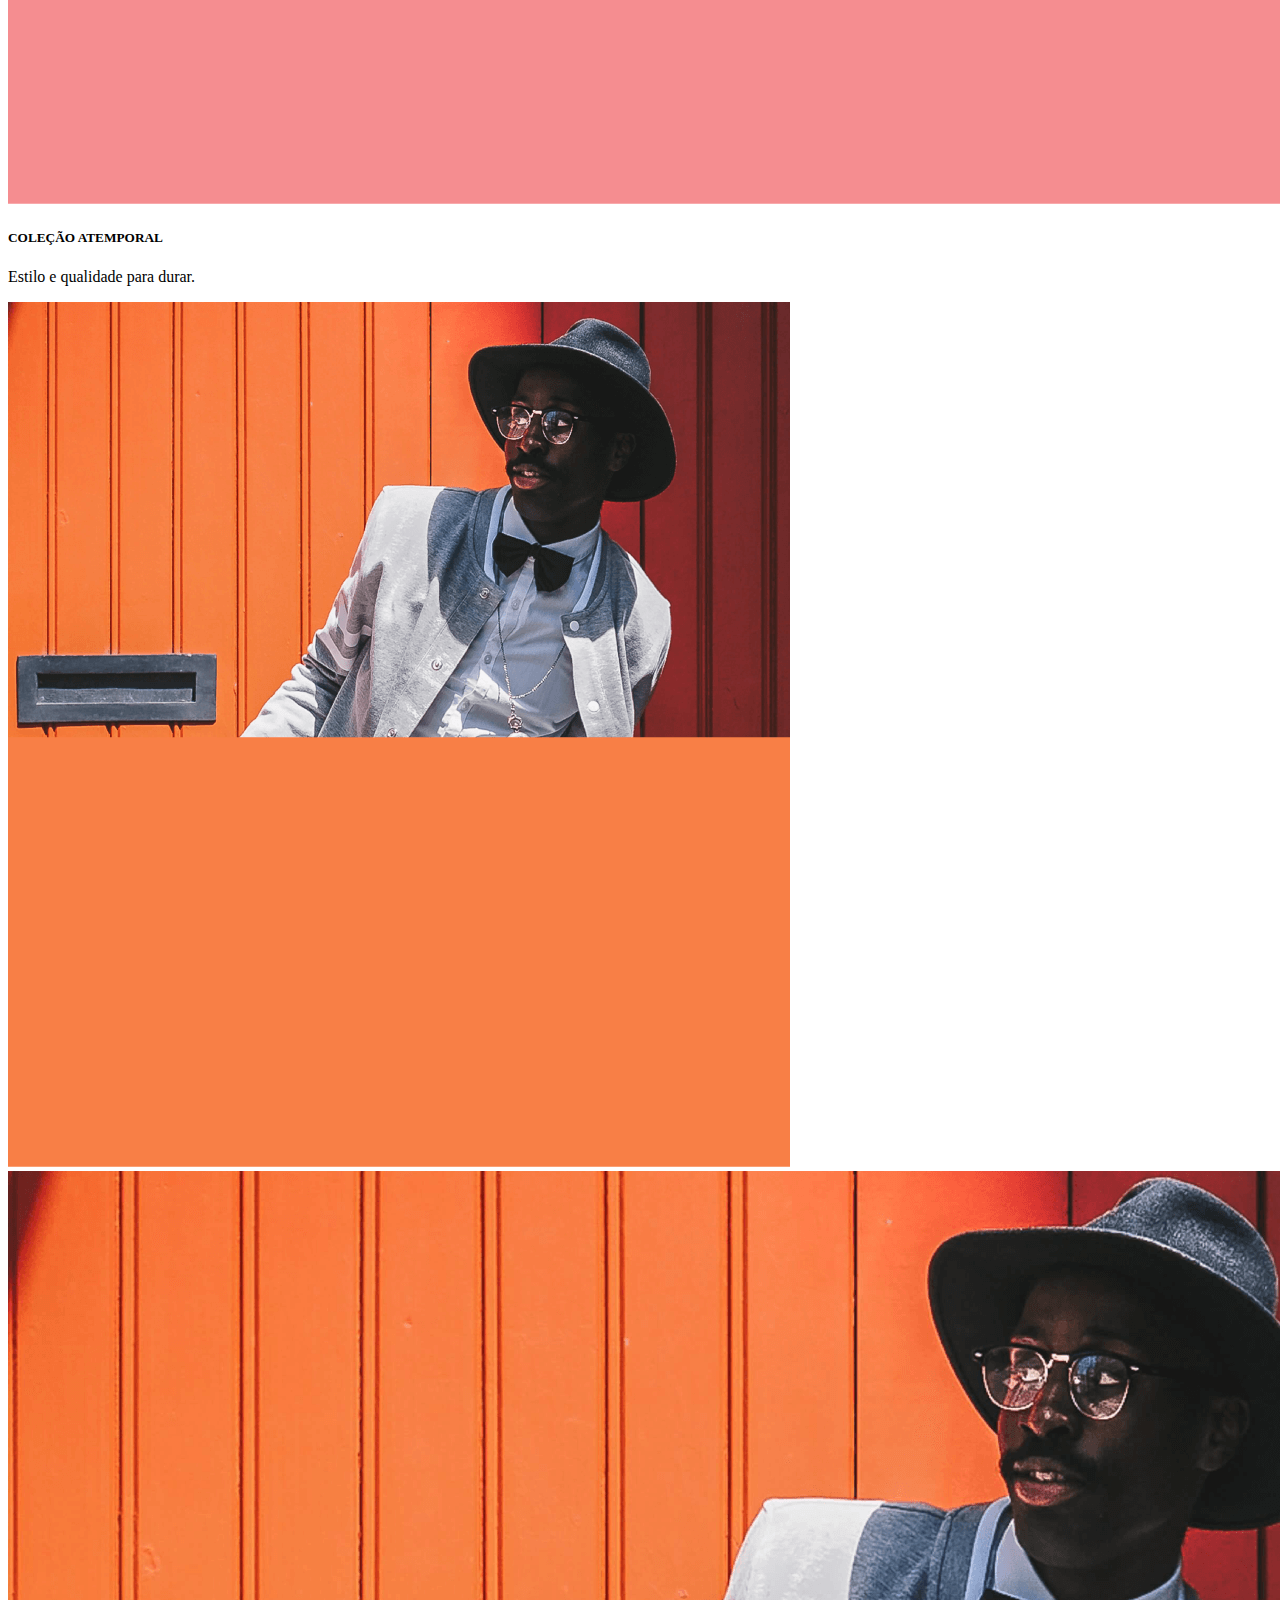
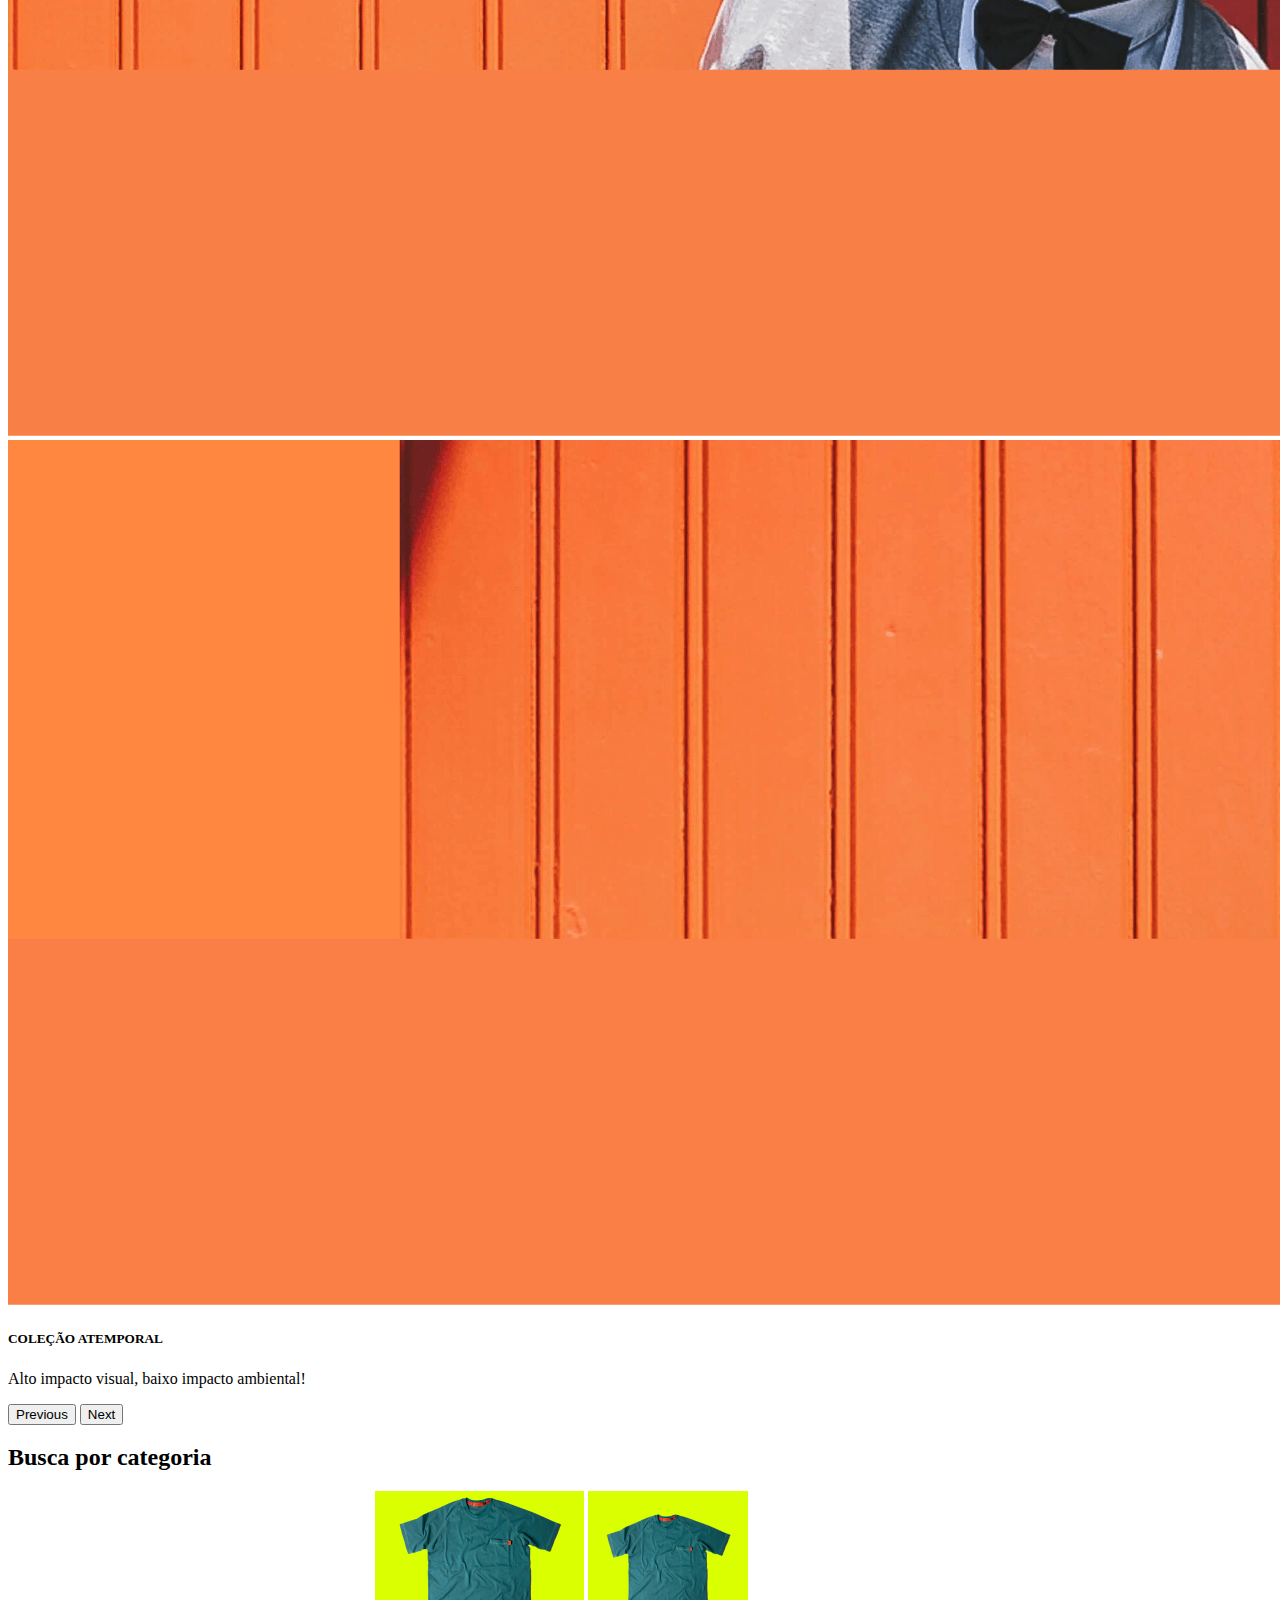
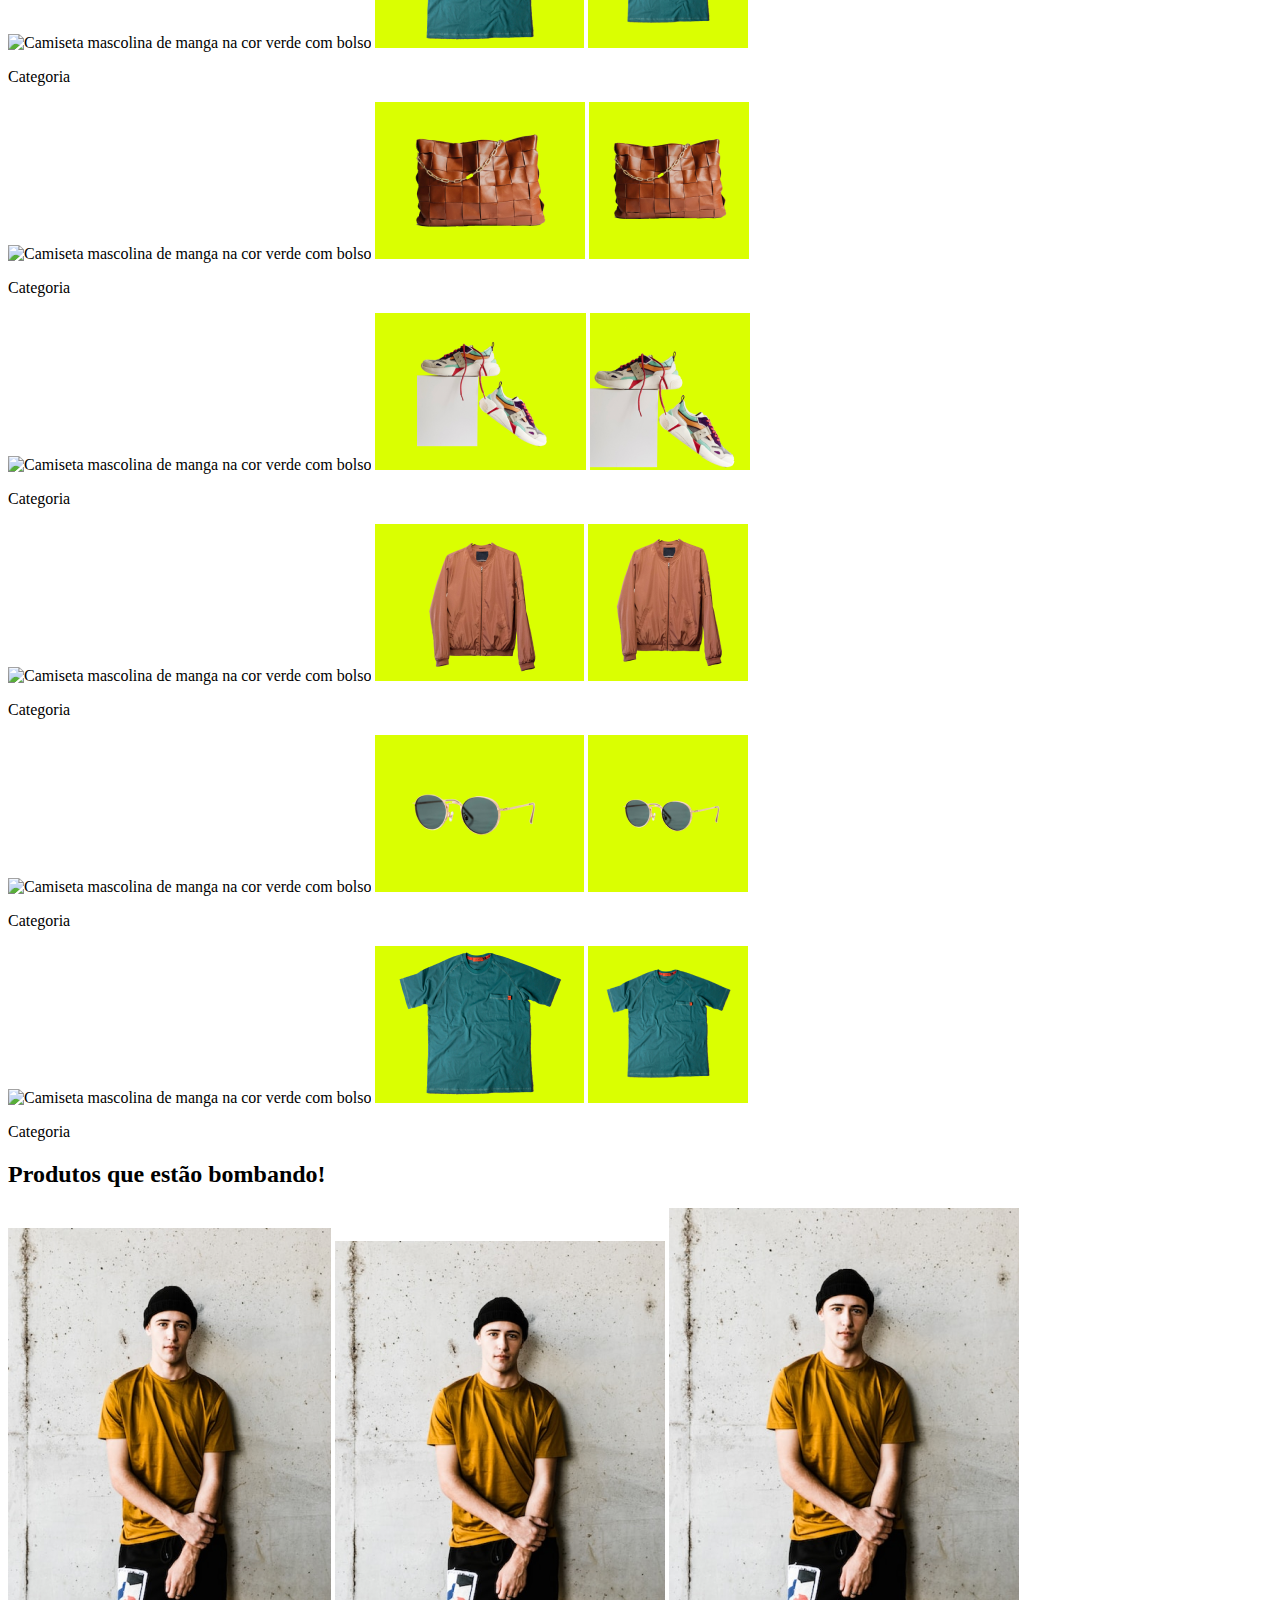
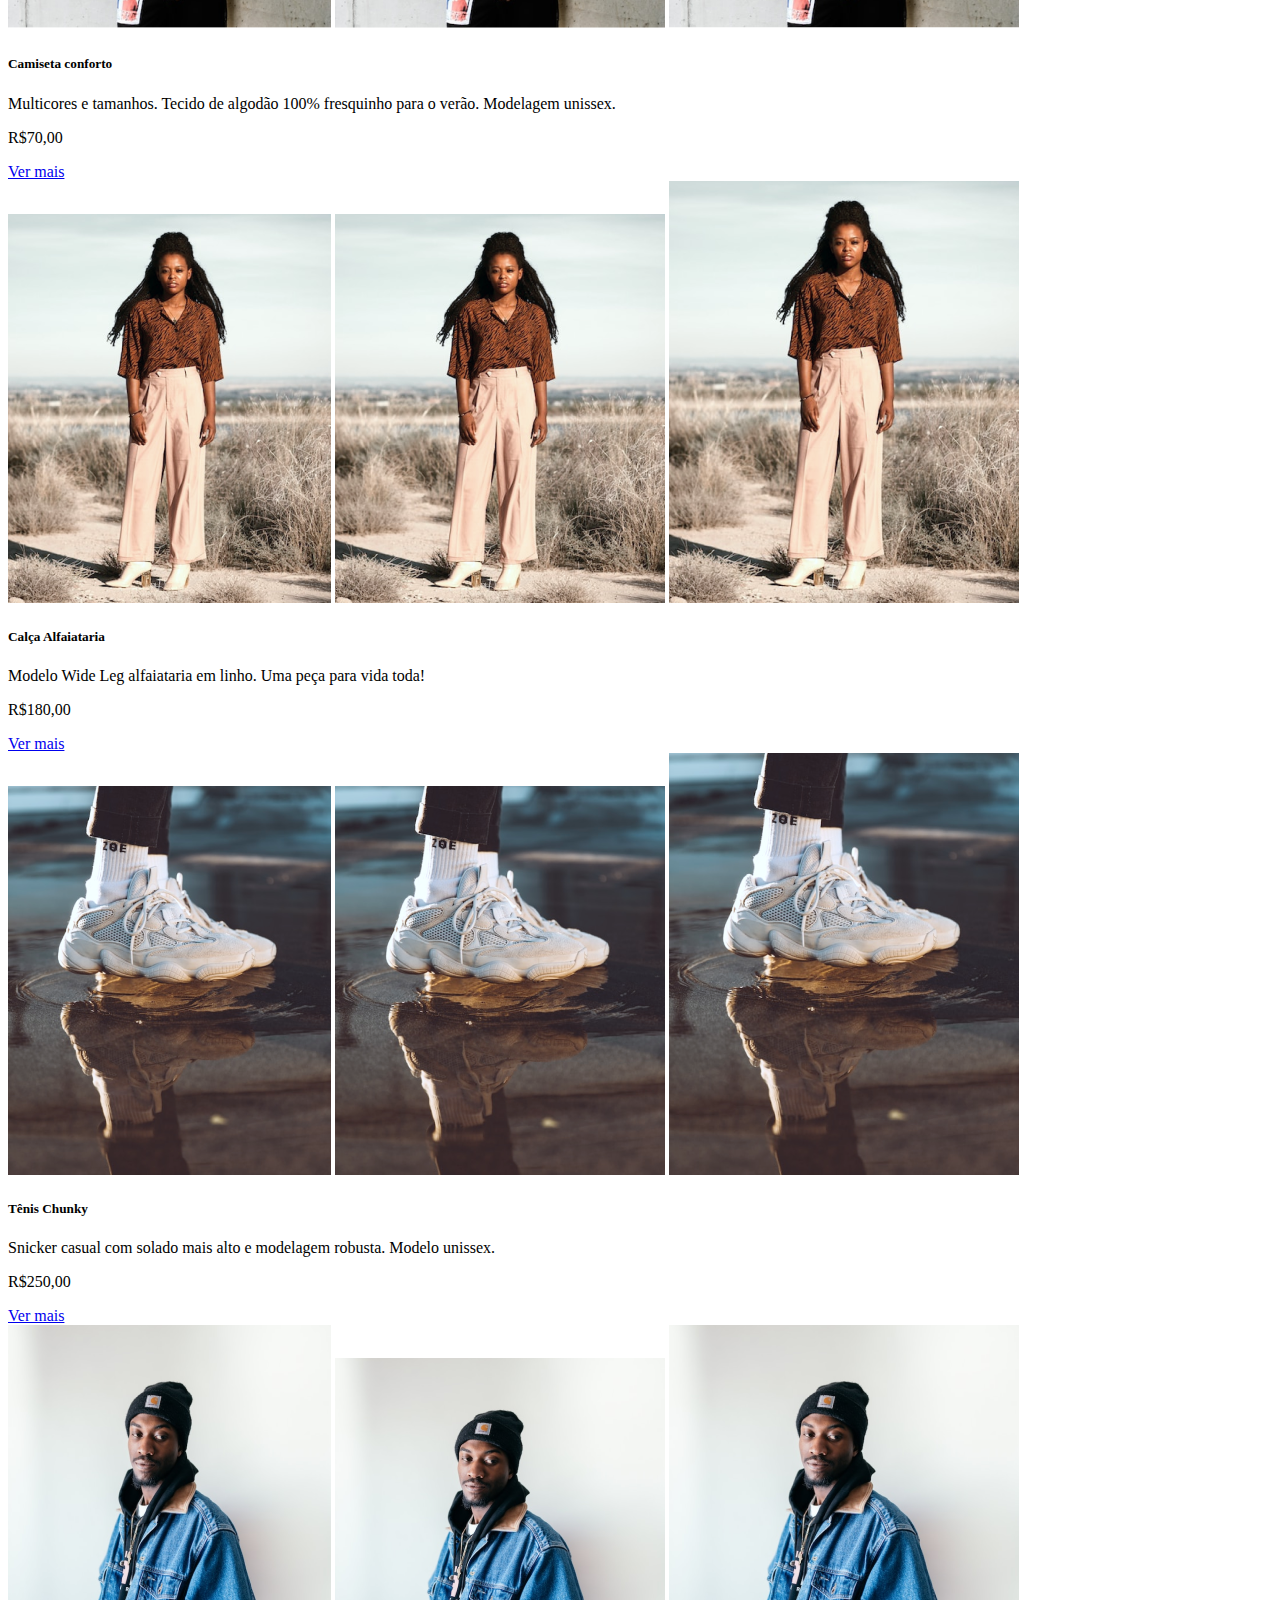
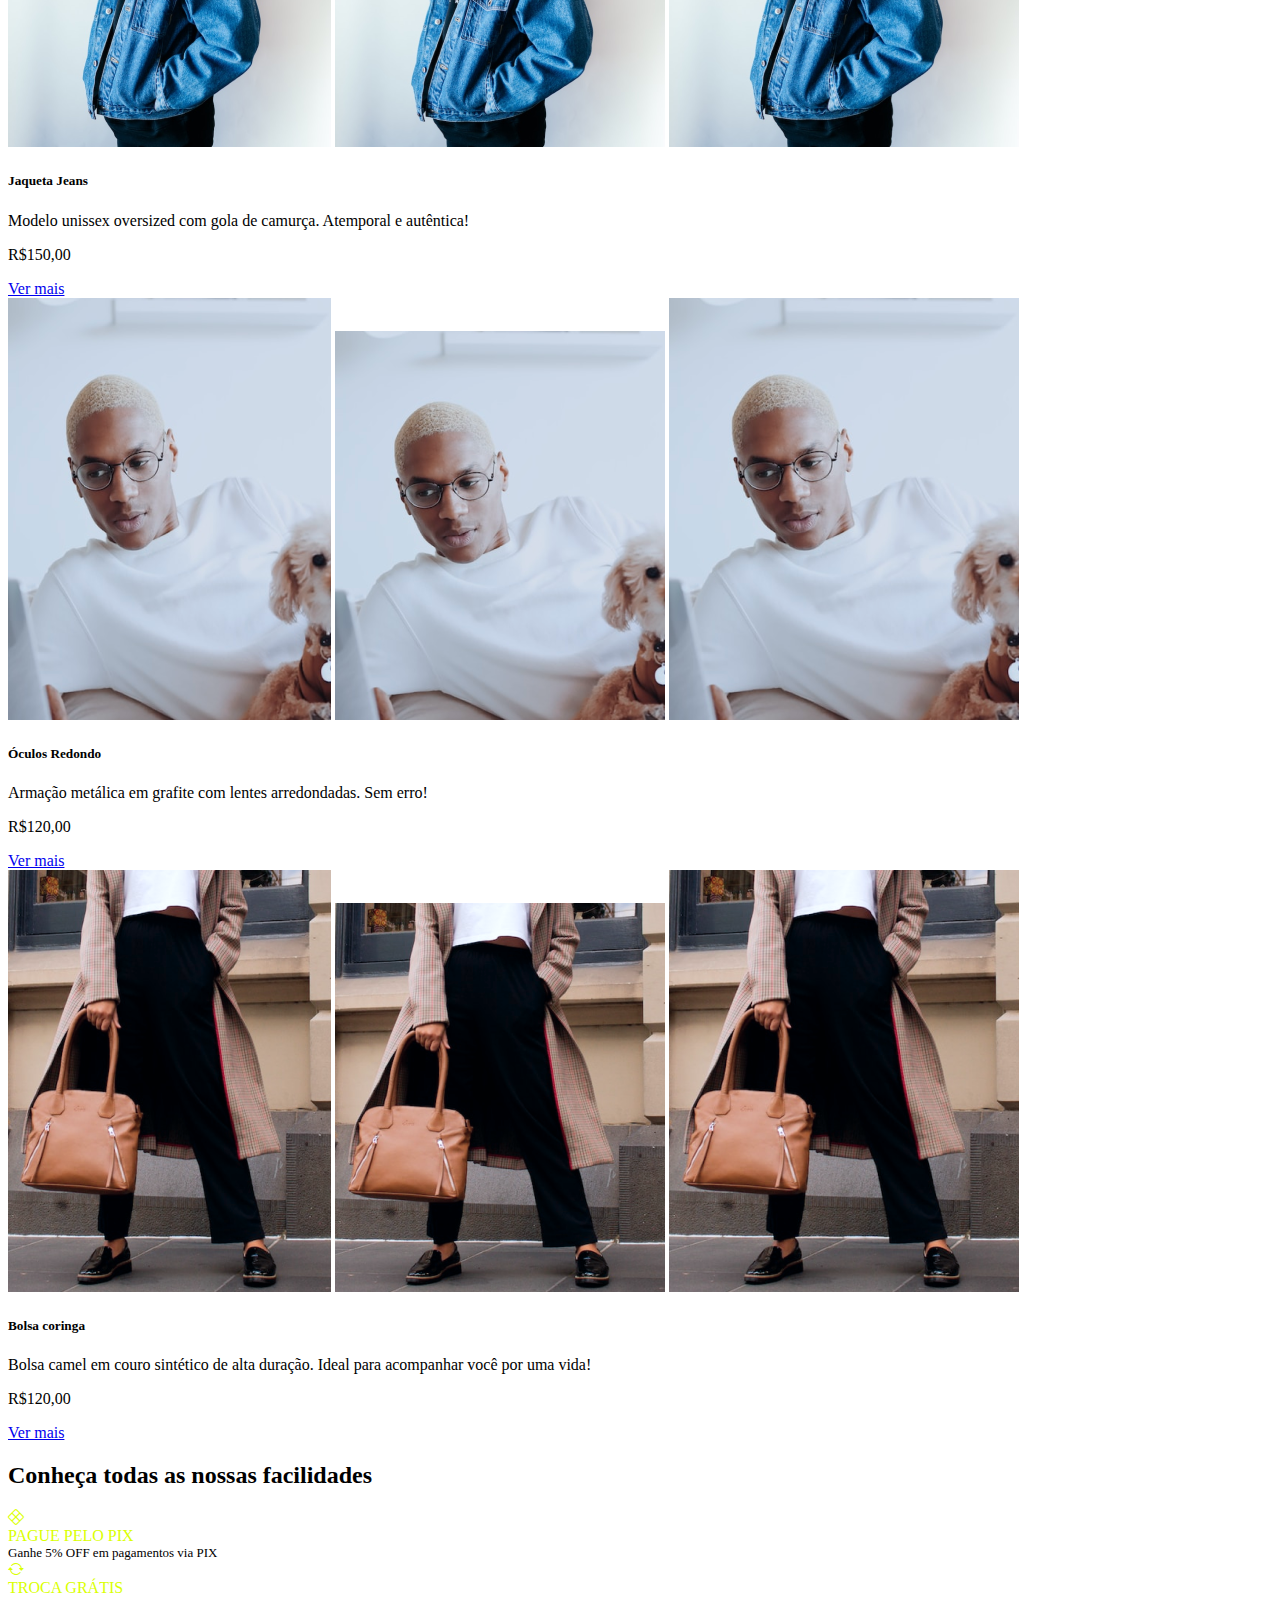
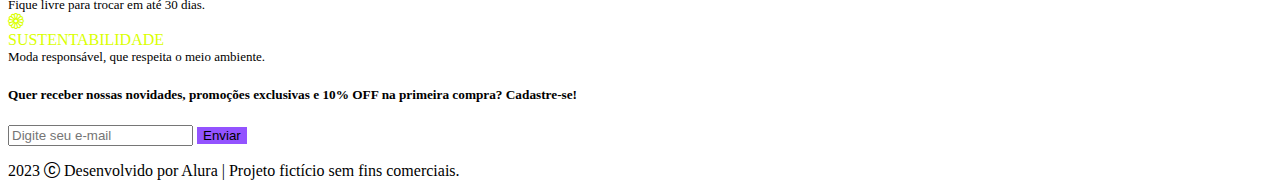
==== commit 5f8865a3: "Add files via upload" ====
--- a/index.html
+++ b/index.html
@@ -91,7 +91,6 @@
           </div>
 
 
-
         <button class="carousel-control-prev" type="button" data-bs-target="#carouselExampleCaptions"
             data-bs-slide="prev">
             <span class="carousel-control-prev-icon" aria-hidden="true"></span>
@@ -105,190 +104,199 @@
     </div>
 
     <!--Categorias-->
-    <h2 class="text-center">Busca por categoria</h2>
+    <h2 class="container text-center my-3 my-xl-5">Busca por categoria</h2>
+    
     <div class="container row mx-auto g-4">
-        <div class="col-6 col-xxl-2">
-            <div class="card">
-                <svg class="bd-placeholder-img card-img-top" width="100%" height="180" xmlns="http://www.w3.org/2000/svg"
-                    role="img" aria-label="Placeholder: Image cap" preserveAspectRatio="xMidYMid slice" focusable="false">
-                    <title>Placeholder</title>
-                    <rect width="100%" height="100%" fill="#868e96"></rect>
-                    <text x="50%" y="50%" fill="#dee2e6" dy=".3em">Image cap</text>
-                </svg>
-                <div class="card-header text-light bg-black">
-                    <p class="text-center">Categoria</p>
-                </div>
-            </div>
-        </div>
-        <div class="col-6 col-xxl-2">
-            <div class="card">
-                <svg class="bd-placeholder-img card-img-top" width="100%" height="180" xmlns="http://www.w3.org/2000/svg"
-                    role="img" aria-label="Placeholder: Image cap" preserveAspectRatio="xMidYMid slice" focusable="false">
-                    <title>Placeholder</title>
-                    <rect width="100%" height="100%" fill="#868e96"></rect>
-                    <text x="50%" y="50%" fill="#dee2e6" dy=".3em">Image cap</text>
-                </svg>
-                <div class="card-header text-light bg-black">
-                    <p class="text-center">Categoria</p>
-                </div>
-            </div>
-        </div>
-        <div class="col-6 col-xxl-2">
-            <div class="card">
-                <svg class="bd-placeholder-img card-img-top" width="100%" height="180" xmlns="http://www.w3.org/2000/svg"
-                    role="img" aria-label="Placeholder: Image cap" preserveAspectRatio="xMidYMid slice" focusable="false">
-                    <title>Placeholder</title>
-                    <rect width="100%" height="100%" fill="#868e96"></rect>
-                    <text x="50%" y="50%" fill="#dee2e6" dy=".3em">Image cap</text>
-                </svg>
-                <div class="card-header text-light bg-black">
-                    <p class="text-center">Categoria</p>
-                </div>
-            </div>
-        </div>
-        <div class="col-6 col-xxl-2">
-            <div class="card">
-                <svg class="bd-placeholder-img card-img-top" width="100%" height="180" xmlns="http://www.w3.org/2000/svg"
-                    role="img" aria-label="Placeholder: Image cap" preserveAspectRatio="xMidYMid slice" focusable="false">
-                    <title>Placeholder</title>
-                    <rect width="100%" height="100%" fill="#868e96"></rect>
-                    <text x="50%" y="50%" fill="#dee2e6" dy=".3em">Image cap</text>
-                </svg>
-                <div class="card-header text-light bg-black">
-                    <p class="text-center">Categoria</p>
-                </div>
-            </div>
-        </div>
-        <div class="col-6 col-xxl-2">
-            <div class="card">
-                <svg class="bd-placeholder-img card-img-top" width="100%" height="180" xmlns="http://www.w3.org/2000/svg"
-                    role="img" aria-label="Placeholder: Image cap" preserveAspectRatio="xMidYMid slice" focusable="false">
-                    <title>Placeholder</title>
-                    <rect width="100%" height="100%" fill="#868e96"></rect>
-                    <text x="50%" y="50%" fill="#dee2e6" dy=".3em">Image cap</text>
-                </svg>
-                <div class="card-header text-light bg-black">
-                    <p class="text-center">Categoria</p>
-                </div>
-            </div>
-        </div>  
-        <div class="col-6 col-xxl-2">
-            <div class="card">
-                <svg class="bd-placeholder-img card-img-top" width="100%" height="180" xmlns="http://www.w3.org/2000/svg"
-                    role="img" aria-label="Placeholder: Image cap" preserveAspectRatio="xMidYMid slice" focusable="false">
-                    <title>Placeholder</title>
-                    <rect width="100%" height="100%" fill="#868e96"></rect>
-                    <text x="50%" y="50%" fill="#dee2e6" dy=".3em">Image cap</text>
-                </svg>
-                <div class="card-header text-light bg-black">
-                    <p class="text-center">Categoria</p>
-                </div>
-            </div>
-        </div>
+        <!--Camiseta-->
+        <div class="col-6 col-xxl-2 col-md-4">
+            <div class="card rounded-0 border-0">
+                <img class="d-md-none d-block" src="../meteora/assets/Mobile/categorias/categoria-camiseta.png" alt="Camiseta mascolina de manga na cor verde com bolso">
+                <img class="d-none d-xl-none d-md-block" src="./assets/Tablet/categorias/categoria-camiseta.png" alt="Camiseta mascolina de manga na cor verde com bolso">
+                <img class="d-none d-xl-block" src="./assets/Desktop/categorias/categoria-camiseta.png" alt="">
+
+                <div class="card-header text-light bg-black">
+                    <p class="text-center">Categoria</p>
+                </div>
+            </div>
+        </div>
+        <!--Bolsa-->
+        <div class="col-6 col-xxl-2 col-md-4">
+            <div class="card rounded-0 border-0">
+                <img class="d-md-none d-block" src="../meteora/assets/Mobile/categorias/categoria-bolsas.png" alt="Camiseta mascolina de manga na cor verde com bolso">
+                <img class="d-none d-xl-none d-md-block" src="./assets/Tablet/categorias/categoria-bolsas.png" alt="Camiseta mascolina de manga na cor verde com bolso">
+                <img class="d-none d-xl-block" src="./assets/Desktop/categorias/categoria-bolsa.png" alt="">
+
+                <div class="card-header text-light bg-black">
+                    <p class="text-center">Categoria</p>
+                </div>
+            </div>
+        </div>
+
+        <!--Calçado -->
+        <div class="col-6 col-xxl-2 col-md-4">
+            <div class="card rounded-0 border-0">
+                <img class="d-md-none d-block" src="../meteora/assets/Mobile/categorias/categoria-calcados.png" alt="Camiseta mascolina de manga na cor verde com bolso">
+                <img class="d-none d-xl-none d-md-block" src="./assets/Tablet/categorias/categoria-calcados.png" alt="Camiseta mascolina de manga na cor verde com bolso">
+                <img class="d-none d-xl-block" src="./assets/Desktop/categorias/categoria-calcados.png" alt="">
+
+                <div class="card-header text-light bg-black">
+                    <p class="text-center">Categoria</p>
+                </div>
+            </div>
+        </div>
+
+        <div class="col-6 col-xxl-2 col-md-4">
+            <div class="card rounded-0 border-0">
+                <img class="d-md-none d-block" src="../meteora/assets/Mobile/categorias/categoria-casacos.png" alt="Camiseta mascolina de manga na cor verde com bolso">
+                <img class="d-none d-xl-none d-md-block" src="./assets/Tablet/categorias/categoria-casacos.png" alt="Camiseta mascolina de manga na cor verde com bolso">
+                <img class="d-none d-xl-block" src="./assets/Desktop/categorias/categoria-casacos.png" alt="">
+
+                <div class="card-header text-light bg-black">
+                    <p class="text-center">Categoria</p>
+                </div>
+            </div>
+        </div>
+
+
+        <div class="col-6 col-xxl-2 col-md-4">
+            <div class="card rounded-0 border-0">
+                <img class="d-md-none d-block" src="../meteora/assets/Mobile/categorias/categoria-oculos.png" alt="Camiseta mascolina de manga na cor verde com bolso">
+                <img class="d-none d-xl-none d-md-block" src="./assets/Tablet/categorias/categoria-oculos.png" alt="Camiseta mascolina de manga na cor verde com bolso">
+                <img class="d-none d-xl-block" src="./assets/Desktop/categorias/categoria-oculos.png" alt="">
+
+                <div class="card-header text-light bg-black">
+                    <p class="text-center">Categoria</p>
+                </div>
+            </div>
+        </div>
+
+        <div class="col-6 col-xxl-2 col-md-4">
+            <div class="card rounded-0 border-0">
+                <img class="d-md-none d-block" src="../meteora/assets/Mobile/categorias/categoria-camiseta.png" alt="Camiseta mascolina de manga na cor verde com bolso">
+                <img class="d-none d-xl-none d-md-block" src="./assets/Tablet/categorias/categoria-camiseta.png" alt="Camiseta mascolina de manga na cor verde com bolso">
+                <img class="d-none d-xl-block" src="./assets/Desktop/categorias/categoria-camiseta.png" alt="">
+
+                <div class="card-header text-light bg-black">
+                    <p class="text-center">Categoria</p>
+                </div>
+            </div>
+        </div>
+
     </div>
 
     <!--Produtos Bombandos-->
-    <h2 class="text-center">Produtos que estão Bombando</h2>
-    <div class="container row mx-auto g-4">
-        <div class="card col-6 col-xxl-2">
-            <svg class="bd-placeholder-img card-img-top" width="100%" height="180" xmlns="http://www.w3.org/2000/svg"
-                role="img" aria-label="Placeholder: Image cap" preserveAspectRatio="xMidYMid slice" focusable="false">
-                <title>Placeholder</title>
-                <rect width="100%" height="100%" fill="#868e96"></rect><text x="50%" y="50%" fill="#dee2e6"
-                    dy=".3em">Image cap</text>
-            </svg>
-            <div class="card-body">
-                <h5 class="card-title">Card title</h5>
-                <p class="card-text">Some quick example text to build on the card title and make up the bulk of the
-                    card's content.</p>
-                <p class="card-text">R$ 30,00</p>
-                <a href="#" class="btn btn-primary color-bg-lilas">Ver Mais</a>
-            </div>
-        </div>
-
-        <div class="card col-6 col-xxl-2">
-            <svg class="bd-placeholder-img card-img-top" width="100%" height="180" xmlns="http://www.w3.org/2000/svg"
-                role="img" aria-label="Placeholder: Image cap" preserveAspectRatio="xMidYMid slice" focusable="false">
-                <title>Placeholder</title>
-                <rect width="100%" height="100%" fill="#868e96"></rect><text x="50%" y="50%" fill="#dee2e6"
-                    dy=".3em">Image cap</text>
-            </svg>
-            <div class="card-body">
-                <h5 class="card-title">Card title</h5>
-                <p class="card-text">Some quick example text to build on the card title and make up the bulk of the
-                    card's content.</p>
-                <p class="card-text">R$ 30,00</p>
-                <a href="#" class="btn btn-primary color-bg-lilas">Ver Mais</a>
-            </div>
-        </div>
-
-        <div class="card col-6 col-xxl-2">
-            <svg class="bd-placeholder-img card-img-top" width="100%" height="180" xmlns="http://www.w3.org/2000/svg"
-                role="img" aria-label="Placeholder: Image cap" preserveAspectRatio="xMidYMid slice" focusable="false">
-                <title>Placeholder</title>
-                <rect width="100%" height="100%" fill="#868e96"></rect><text x="50%" y="50%" fill="#dee2e6"
-                    dy=".3em">Image cap</text>
-            </svg>
-            <div class="card-body">
-                <h5 class="card-title">Card title</h5>
-                <p class="card-text">Some quick example text to build on the card title and make up the bulk of the
-                    card's content.</p>
-                <p class="card-text">R$ 30,00</p>
-                <a href="#" class="btn btn-primary color-bg-lilas">Ver Mais</a>
-            </div>
-        </div>
-
-        <div class="card col-6 col-xxl-2">
-            <svg class="bd-placeholder-img card-img-top" width="100%" height="180" xmlns="http://www.w3.org/2000/svg"
-                role="img" aria-label="Placeholder: Image cap" preserveAspectRatio="xMidYMid slice" focusable="false">
-                <title>Placeholder</title>
-                <rect width="100%" height="100%" fill="#868e96"></rect><text x="50%" y="50%" fill="#dee2e6"
-                    dy=".3em">Image cap</text>
-            </svg>
-            <div class="card-body">
-                <h5 class="card-title">Card title</h5>
-                <p class="card-text">Some quick example text to build on the card title and make up the bulk of the
-                    card's content.</p>
-                <p class="card-text">R$ 30,00</p>
-                <a href="#" class="btn btn-primary color-bg-lilas">Ver Mais</a>
-            </div>
-        </div>
-
-        <div class="card col-6 col-xxl-2">
-            <svg class="bd-placeholder-img card-img-top" width="100%" height="180" xmlns="http://www.w3.org/2000/svg"
-                role="img" aria-label="Placeholder: Image cap" preserveAspectRatio="xMidYMid slice" focusable="false">
-                <title>Placeholder</title>
-                <rect width="100%" height="100%" fill="#868e96"></rect><text x="50%" y="50%" fill="#dee2e6"
-                    dy=".3em">Image cap</text>
-            </svg>
-            <div class="card-body">
-                <h5 class="card-title">Card title</h5>
-                <p class="card-text">Some quick example text to build on the card title and make up the bulk of the
-                    card's content.</p>
-                <p class="card-text">R$ 30,00</p>
-                <a href="#" class="btn btn-primary color-bg-lilas">Ver Mais</a>
-            </div>
-        </div>
-        
-        <div class="card col-6 col-xxl-2">
-            <svg class="bd-placeholder-img card-img-top" width="100%" height="180" xmlns="http://www.w3.org/2000/svg"
-                role="img" aria-label="Placeholder: Image cap" preserveAspectRatio="xMidYMid slice" focusable="false">
-                <title>Placeholder</title>
-                <rect width="100%" height="100%" fill="#868e96"></rect><text x="50%" y="50%" fill="#dee2e6"
-                    dy=".3em">Image cap</text>
-            </svg>
-            <div class="card-body">
-                <h5 class="card-title">Card title</h5>
-                <p class="card-text">Some quick example text to build on the card title and make up the bulk of the
-                    card's content.</p>
-                <p class="card-text">R$ 30,00</p>
-                <a href="#" class="btn btn-primary color-bg-lilas">Ver Mais</a>
-            </div>
-        </div>
+    <h2 class="container text-center my-3 my-xl-5">Produtos que estão bombando!</h2>
+
+    <div class="container row mx-auto">
+  
+      <div class="col-12 col-md-6 col-xxl-4 pb-4">
+        <div class="card">
+          <img class="d-block d-md-none" src="./assets/Mobile/produtos/camiseta.png"
+            alt="Modelo masculo vestindo touca preta, blusa marrom e calça jeans, com uma parede cinza de fundo.">
+          <img class="d-none d-md-block d-xl-none" src="./assets/Tablet/produtos/camiseta.png"
+            alt="Modelo masculo vestindo touca preta, blusa marrom e calça jeans, com uma parede cinza de fundo.">
+          <img class="d-none d-xl-block" src="./assets/Desktop/produtos/camiseta.png"
+            alt="Modelo masculo vestindo touca preta, blusa marrom e calça jeans, com uma parede cinza de fundo.">
+          <div class="card-body">
+            <h5 class="card-title fw-bold">Camiseta conforto</h5>
+            <p class="card-text">Multicores e tamanhos. Tecido de algodão 100% fresquinho para o verão. Modelagem
+              unissex.
+            </p>
+            <p class="fw-bold">R$70,00</p>
+            <a href="#" class="btn btn-primary botao-lilas rounded-0 border-0">Ver mais</a>
+          </div>
+        </div>
+      </div>
+  
+      <div class="col-12 col-md-6 col-xxl-4 pb-4">
+        <div class="card">
+          <img class="d-block d-md-none" src="./assets/Mobile/produtos/calca.png"
+            alt="Modelo feminina vestindo blusa marrom, calça bege, par de sapatos altos na cor branca, cordão e pulseira, em um ambiente aberto com chão de terra e matos secos.">
+          <img class="d-none d-md-block d-xl-none" src="./assets/Tablet/produtos/calca.png"
+            alt="Modelo feminina vestindo blusa marrom, calça bege, par de sapatos altos na cor branca, cordão e pulseira, em um ambiente aberto com chão de terra e matos secos.">
+          <img class="d-none d-xl-block" src="./assets/Desktop/produtos/calca.png"
+            alt="Modelo feminina vestindo blusa marrom, calça bege, par de sapatos altos na cor branca, cordão e pulseira, em um ambiente aberto com chão de terra e matos secos.">
+          <div class="card-body">
+            <h5 class="card-title fw-bold">Calça Alfaiataria</h5>
+            <p class="card-text">Modelo Wide Leg alfaiataria em linho. Uma peça para vida toda!</p>
+            <p class="fw-bold">R$180,00</p>
+            <a href="#" class="btn btn-primary botao-lilas rounded-0 border-0">Ver mais</a>
+          </div>
+        </div>
+      </div>
+  
+      <div class="col-12 col-md-6 col-xxl-4 pb-4">
+        <div class="card">
+          <img class="d-block d-md-none" src="./assets/Mobile/produtos/tenis.png"
+            alt="Foco nos pés de modelo usando par de tênis e meia na cor branca, e calça na cor preta, pisando em uma poça de água.">
+          <img class="d-none d-md-block d-xl-none" src="./assets/Tablet/produtos/tenis.png"
+            alt="Foco nos pés de modelo usando par de tênis e meia na cor branca, e calça na cor preta, pisando em uma poça de água.">
+          <img class="d-none d-xl-block" src="./assets/Desktop/produtos/tenis.png"
+            alt="Foco nos pés de modelo usando par de tênis e meia na cor branca, e calça na cor preta, pisando em uma poça de água.">
+          <div class="card-body">
+            <h5 class="card-title fw-bold">Tênis Chunky</h5>
+            <p class="card-text">Snicker casual com solado mais alto e modelagem robusta. Modelo unissex.</p>
+            <p class="fw-bold">R$250,00</p>
+            <a href="#" class="btn btn-primary botao-lilas rounded-0 border-0">Ver mais</a>
+          </div>
+        </div>
+      </div>
+  
+      <div class="col-12 col-md-6 col-xxl-4 pb-4">
+        <div class="card">
+          <img class="d-block d-md-none" src="./assets/Mobile/produtos/jaqueta-jeans.png"
+            alt="Modelo masculino vestindo toca e calça na cor preta, jaqueta jeans azul, blusa branca e cordão dourado, em um fundo branco.">
+          <img class="d-none d-md-block d-xl-none" src="./assets/Tablet/produtos/jaqueta-jeans.png"
+            alt="Modelo masculino vestindo toca e calça na cor preta, jaqueta jeans azul, blusa branca e cordão dourado, em um fundo branco.">
+          <img class="d-none d-xl-block" src="./assets/Desktop/produtos/jaqueta-jeans.png"
+            alt="Modelo masculino vestindo toca e calça na cor preta, jaqueta jeans azul, blusa branca e cordão dourado, em um fundo branco.">
+          <div class="card-body">
+            <h5 class="card-title fw-bold">Jaqueta Jeans</h5>
+            <p class="card-text">Modelo unissex oversized com gola de camurça. Atemporal e autêntica!</p>
+            <p class="fw-bold">R$150,00</p>
+            <a href="#" class="btn btn-primary botao-lilas rounded-0 border-0">Ver mais</a>
+          </div>
+        </div>
+      </div>
+  
+      <div class="col-12 col-md-6 col-xxl-4 pb-4">
+        <div class="card">
+          <img class="d-block d-md-none" src="./assets/Mobile/produtos/oculos.png"
+            alt="Modelo masculino com blusa branca e um par de óculos de lentes transparentes arredondadas, utilizando um notebook, com um cachorro poodle branco no seu colo, e em um fundo branco.">
+          <img class="d-none d-md-block d-xl-none" src="./assets/Tablet/produtos/oculos.png"
+            alt="Modelo masculino com blusa branca e um par de óculos de lentes transparentes arredondadas, utilizando um notebook, com um cachorro poodle branco no seu colo, e em um fundo branco.">
+          <img class="d-none d-xl-block" src="./assets/Desktop/produtos/oculos.png"
+            alt="Modelo masculino com blusa branca e um par de óculos de lentes transparentes arredondadas, utilizando um notebook, com um cachorro poodle branco no seu colo, e em um fundo branco.">
+          <div class="card-body">
+            <h5 class="card-title fw-bold">Óculos Redondo</h5>
+            <p class="card-text">Armação metálica em grafite com lentes arredondadas. Sem erro!</p>
+            <p class="fw-bold">R$120,00</p>
+            <a href="#" class="btn btn-primary botao-lilas rounded-0 border-0">Ver mais</a>
+          </div>
+        </div>
+      </div>
+  
+      <div class="col-12 col-md-6 col-xxl-4 pb-4">
+        <div class="card">
+          <img class="d-block d-md-none" src="./assets/Mobile/produtos/bolsa.png"
+            alt="Cintura, pernas e pés de modelo feminina vestindo sobretudo de cor predominante bege com detalhes em tom vermelho e escuro, com calça e par de sapatos na cor preta, segurando bolsa na cor bege, com fundo de prédio.">
+          <img class="d-none d-md-block d-xl-none" src="./assets/Tablet/produtos/bolsa.png"
+            alt="Cintura, pernas e pés de modelo feminina vestindo sobretudo de cor predominante bege com detalhes em tom vermelho e escuro, com calça e par de sapatos na cor preta, segurando bolsa na cor bege, com fundo de prédio.">
+          <img class="d-none d-xl-block" src="./assets/Desktop/produtos/bolsa.png"
+            alt="Cintura, pernas e pés de modelo feminina vestindo sobretudo de cor predominante bege com detalhes em tom vermelho e escuro, com calça e par de sapatos na cor preta, segurando bolsa na cor bege, com fundo de prédio.">
+          <div class="card-body">
+            <h5 class="card-title fw-bold">Bolsa coringa</h5>
+            <p class="card-text">Bolsa camel em couro sintético de alta duração. Ideal para acompanhar você por uma
+              vida!</p>
+            <p class="fw-bold">R$120,00</p>
+            <a href="#" class="btn btn-primary botao-lilas rounded-0 border-0">Ver mais</a>
+          </div>
+        </div>
+      </div>
+  
     </div>
-
     <!--Conheça todas as nossas funcionalidades-->
-    <section class="pb-4 bg-black">
+    <section class="pb-4 bg-black my-3 my-xl-5 py-xl-5">
 
         <h2 class="text-center text-light">Conheça todas as nossas facilidades</h2>
     
@@ -320,7 +328,7 @@
     
       </section>
 
-    <form class="border border-secondary m-3 p-3 text-center rounded-4">
+    <form class="border border-secondary m-3 p-3 text-center rounded-4 my-3 my-xl-5">
         <h5>Quer receber nossas novidades, promoções exclusivas e 10% OFF na primeira compra? Cadastre-se!</h5>
         <div class="input-group my-3">
             <input type="email" class="form-control border-secondary rounded-0" placeholder="Digite seu e-mail" aria-label="Digite seu e-mail" aria-describedby="button-addon2" /> 
--- a/estilos.css
+++ b/estilos.css
@@ -14,8 +14,3 @@
     background-color: #9353FF;
     border: none;
 }
-
-.color-bg-lilas:hover {
-    color: #9353FF;
-    background-color: white;
-}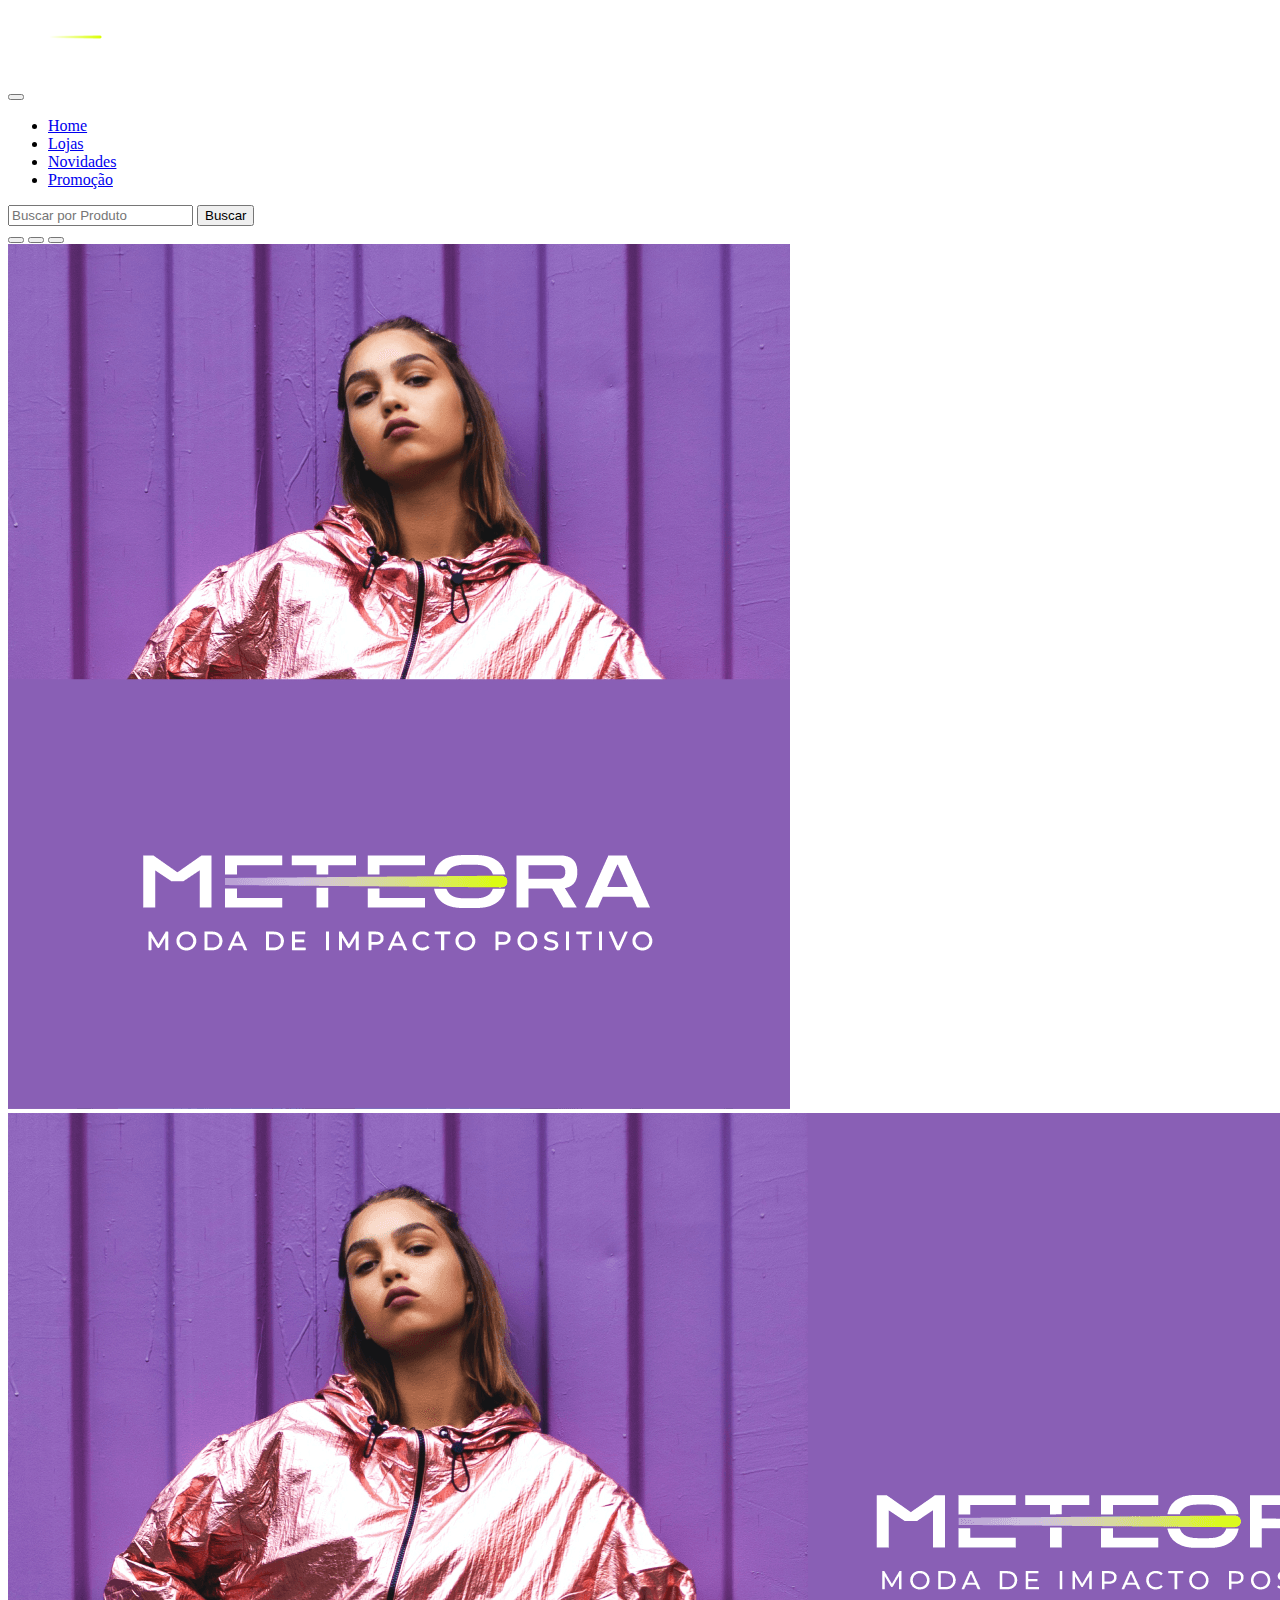
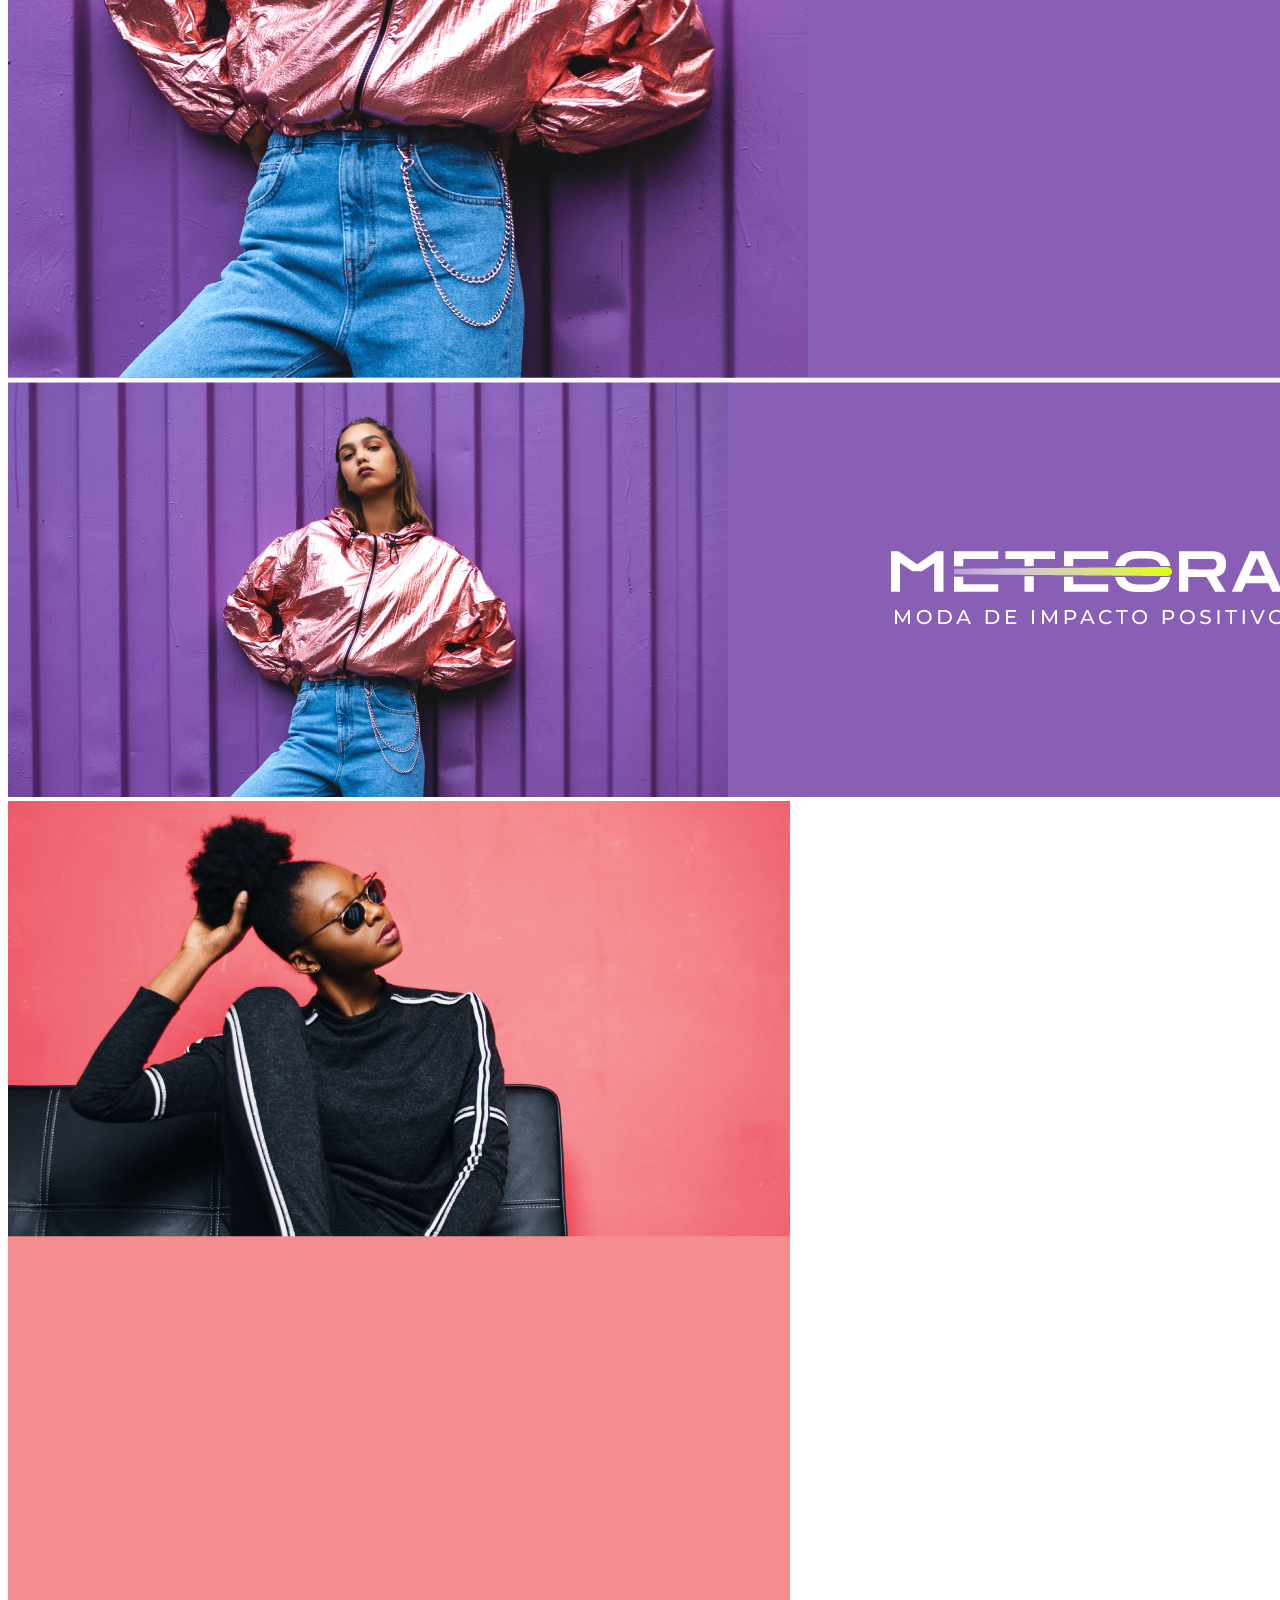
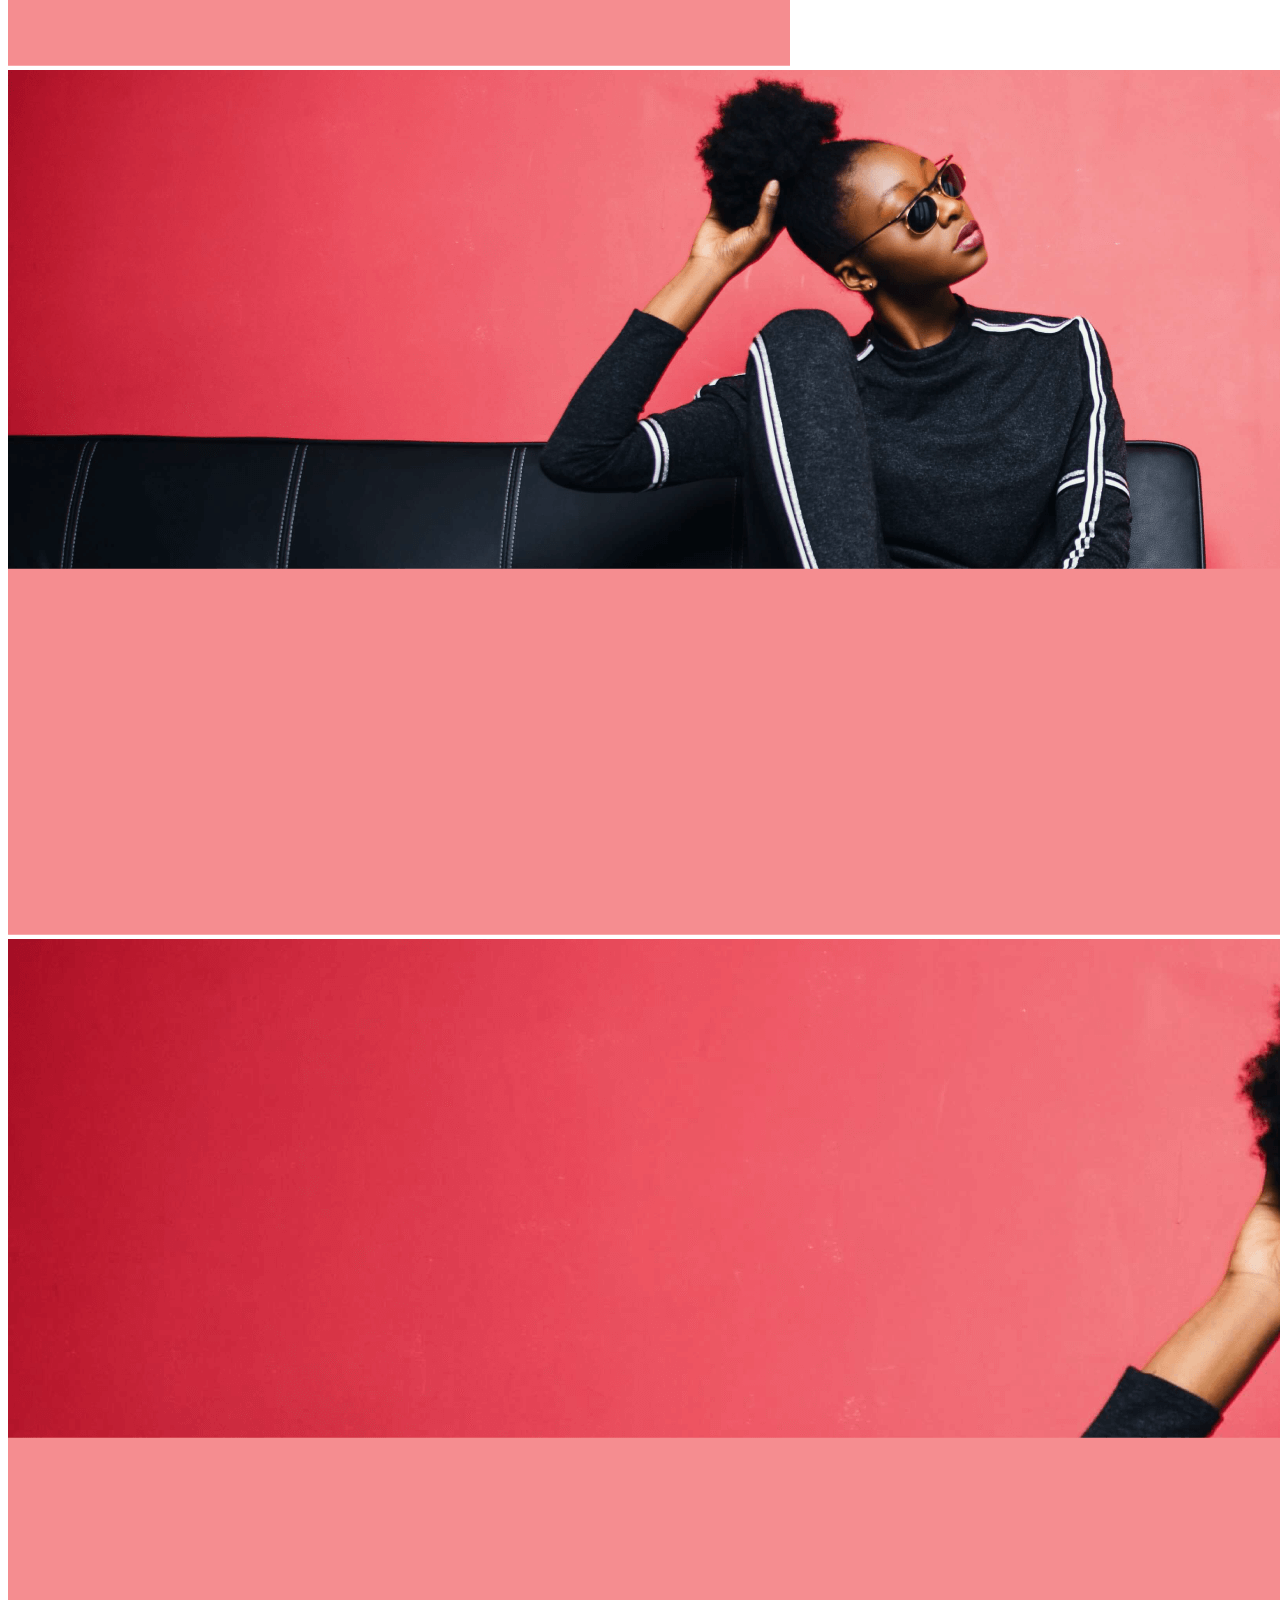
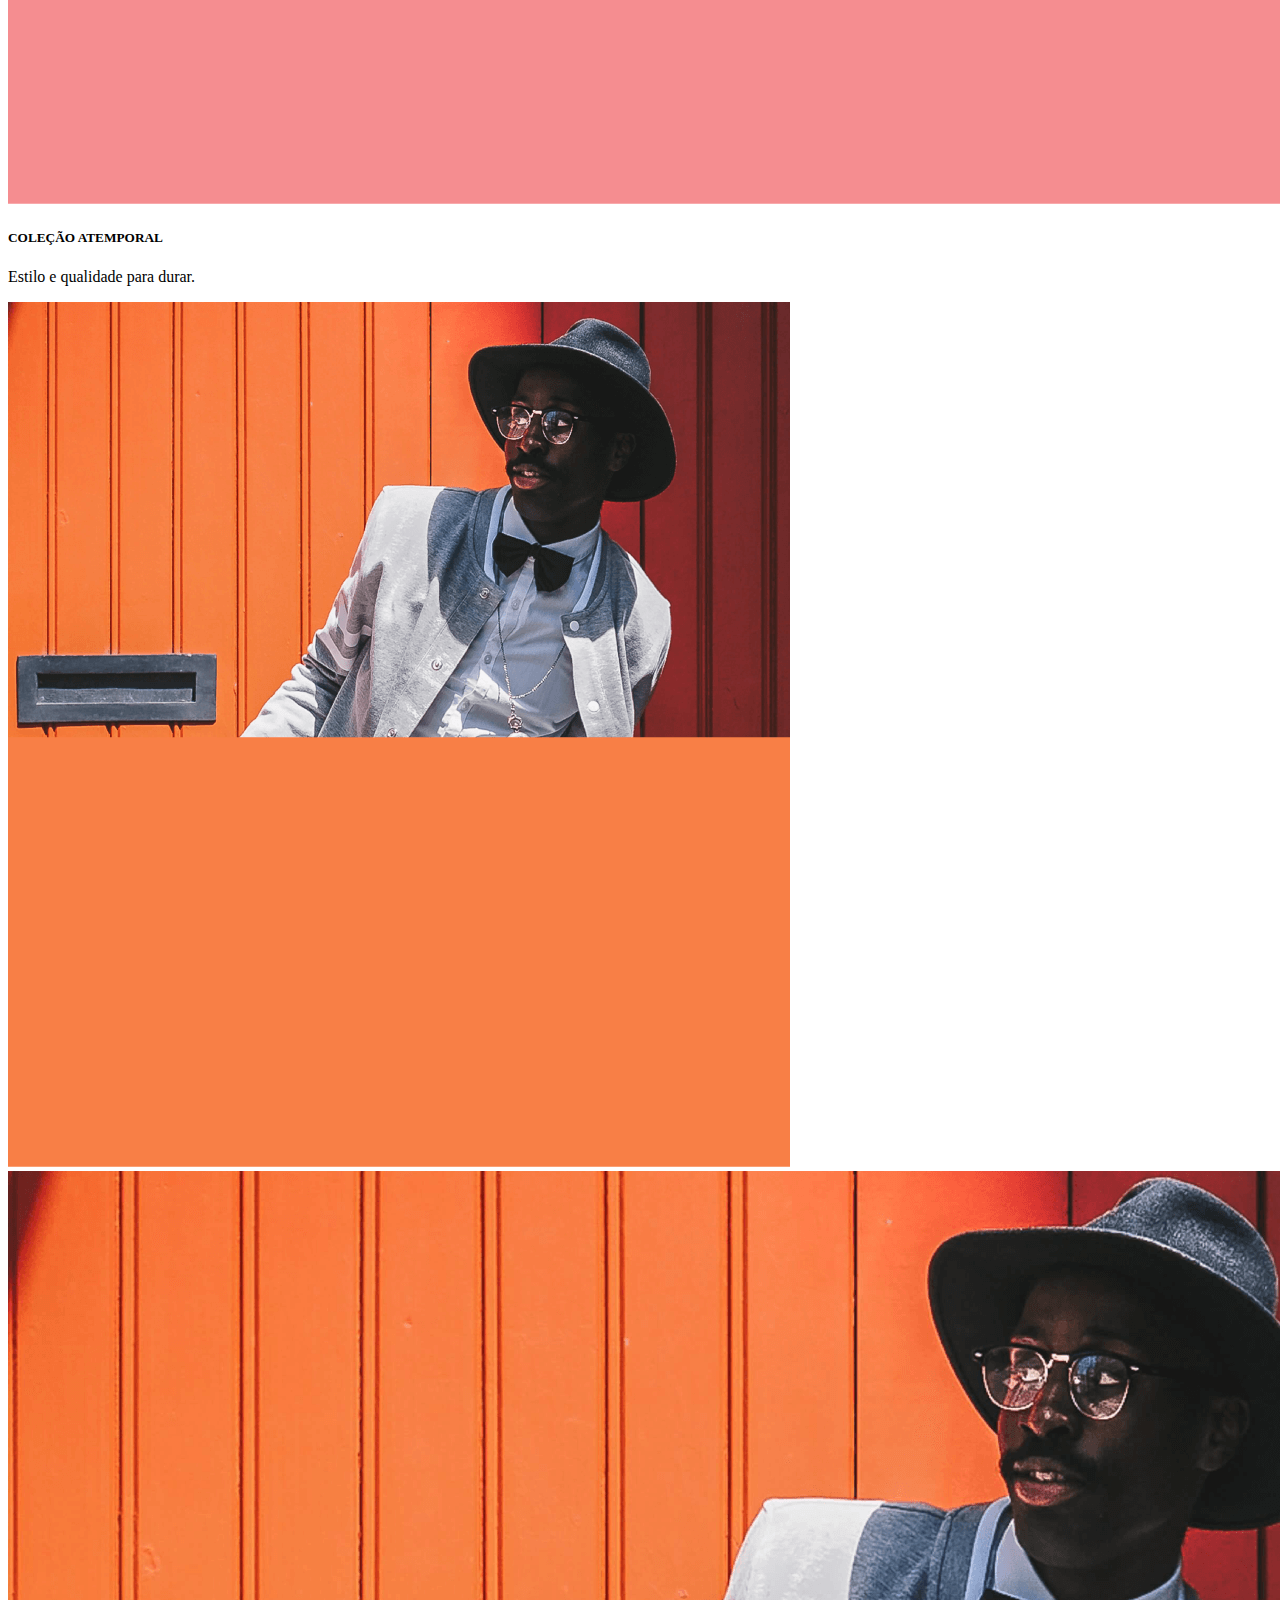
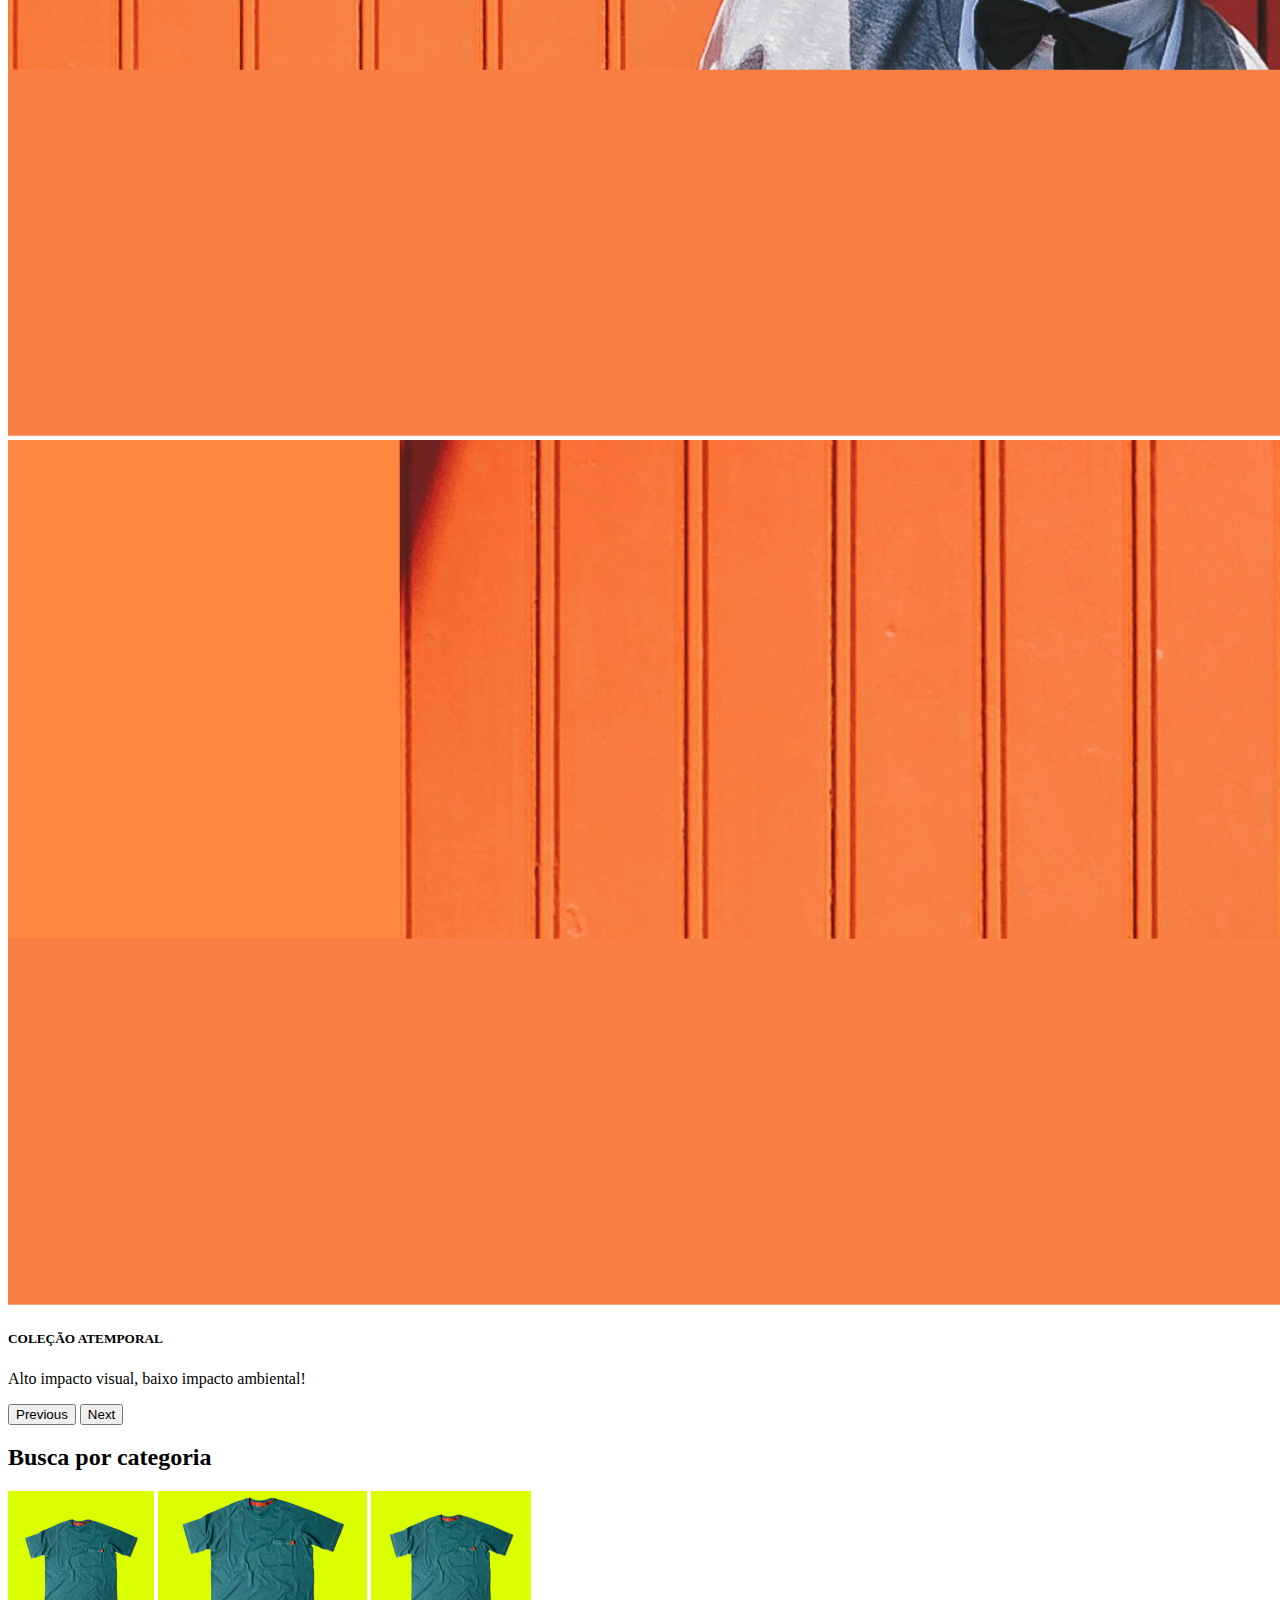
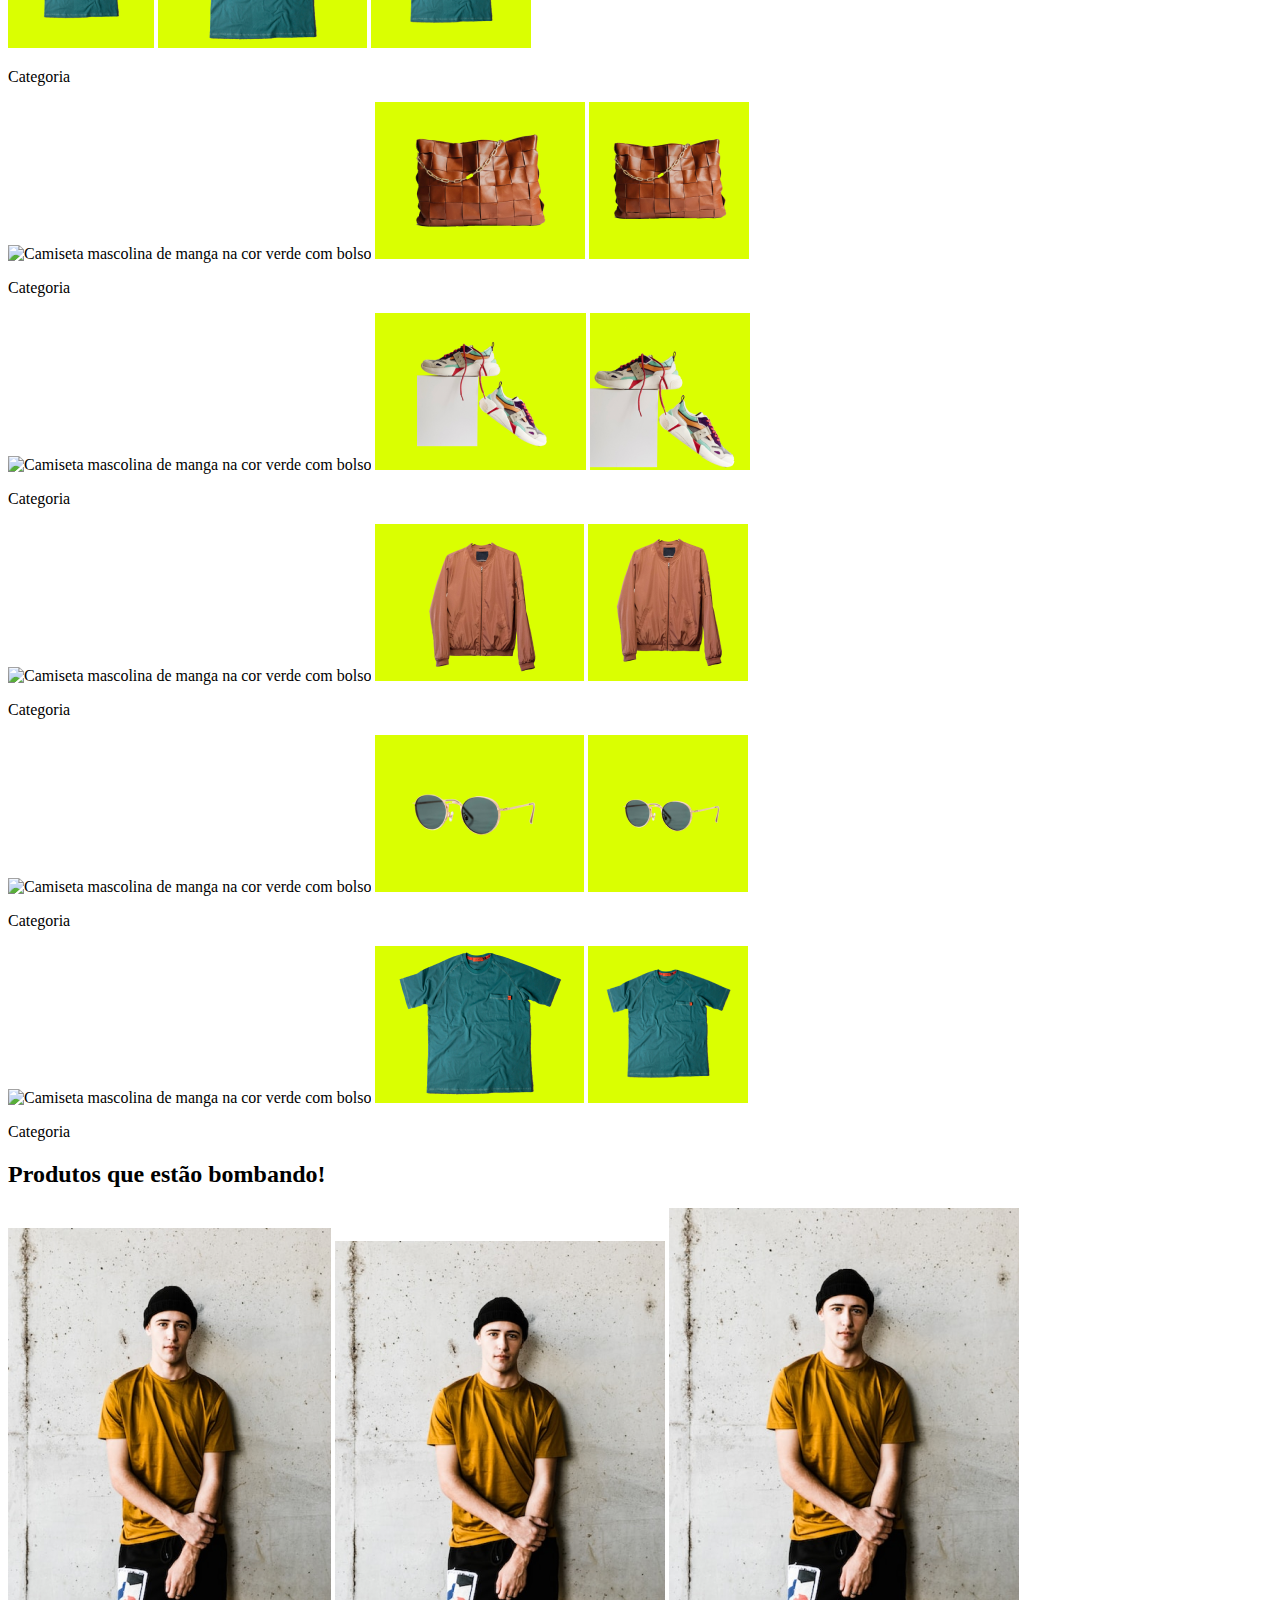
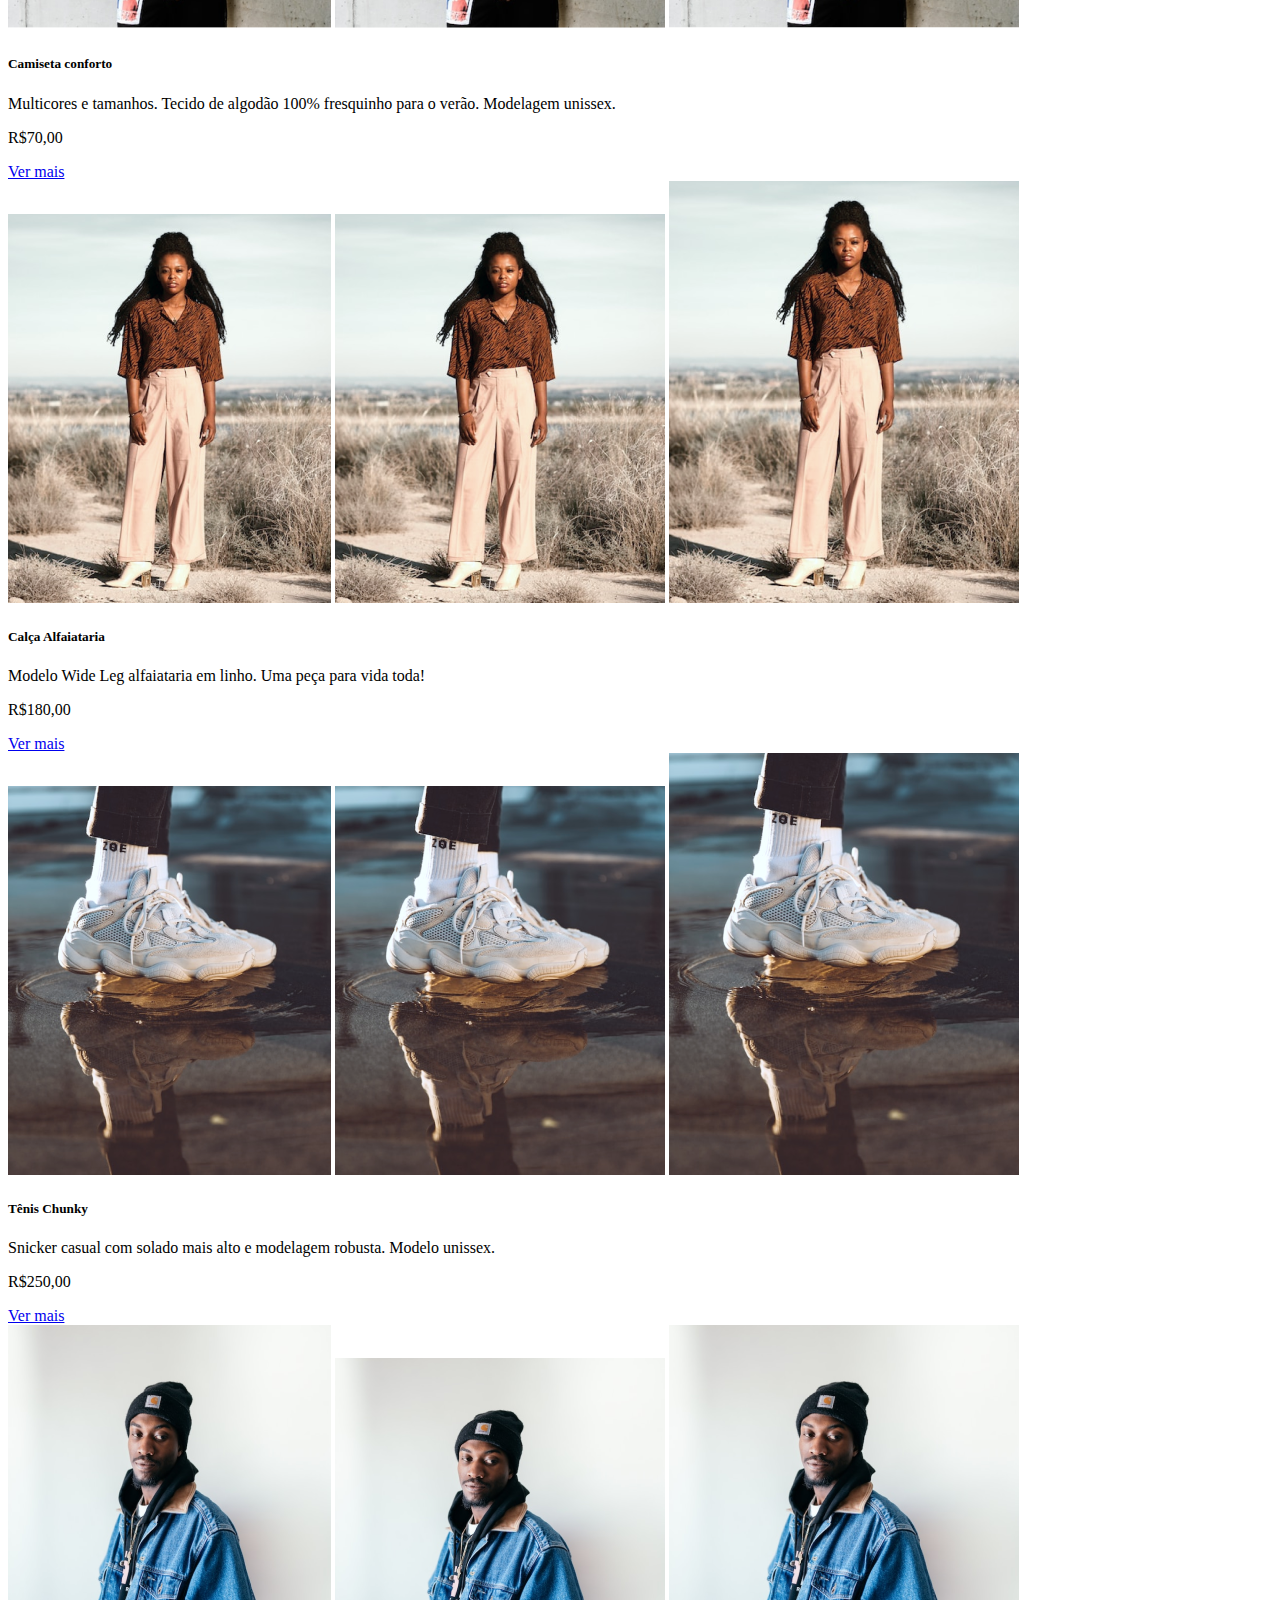
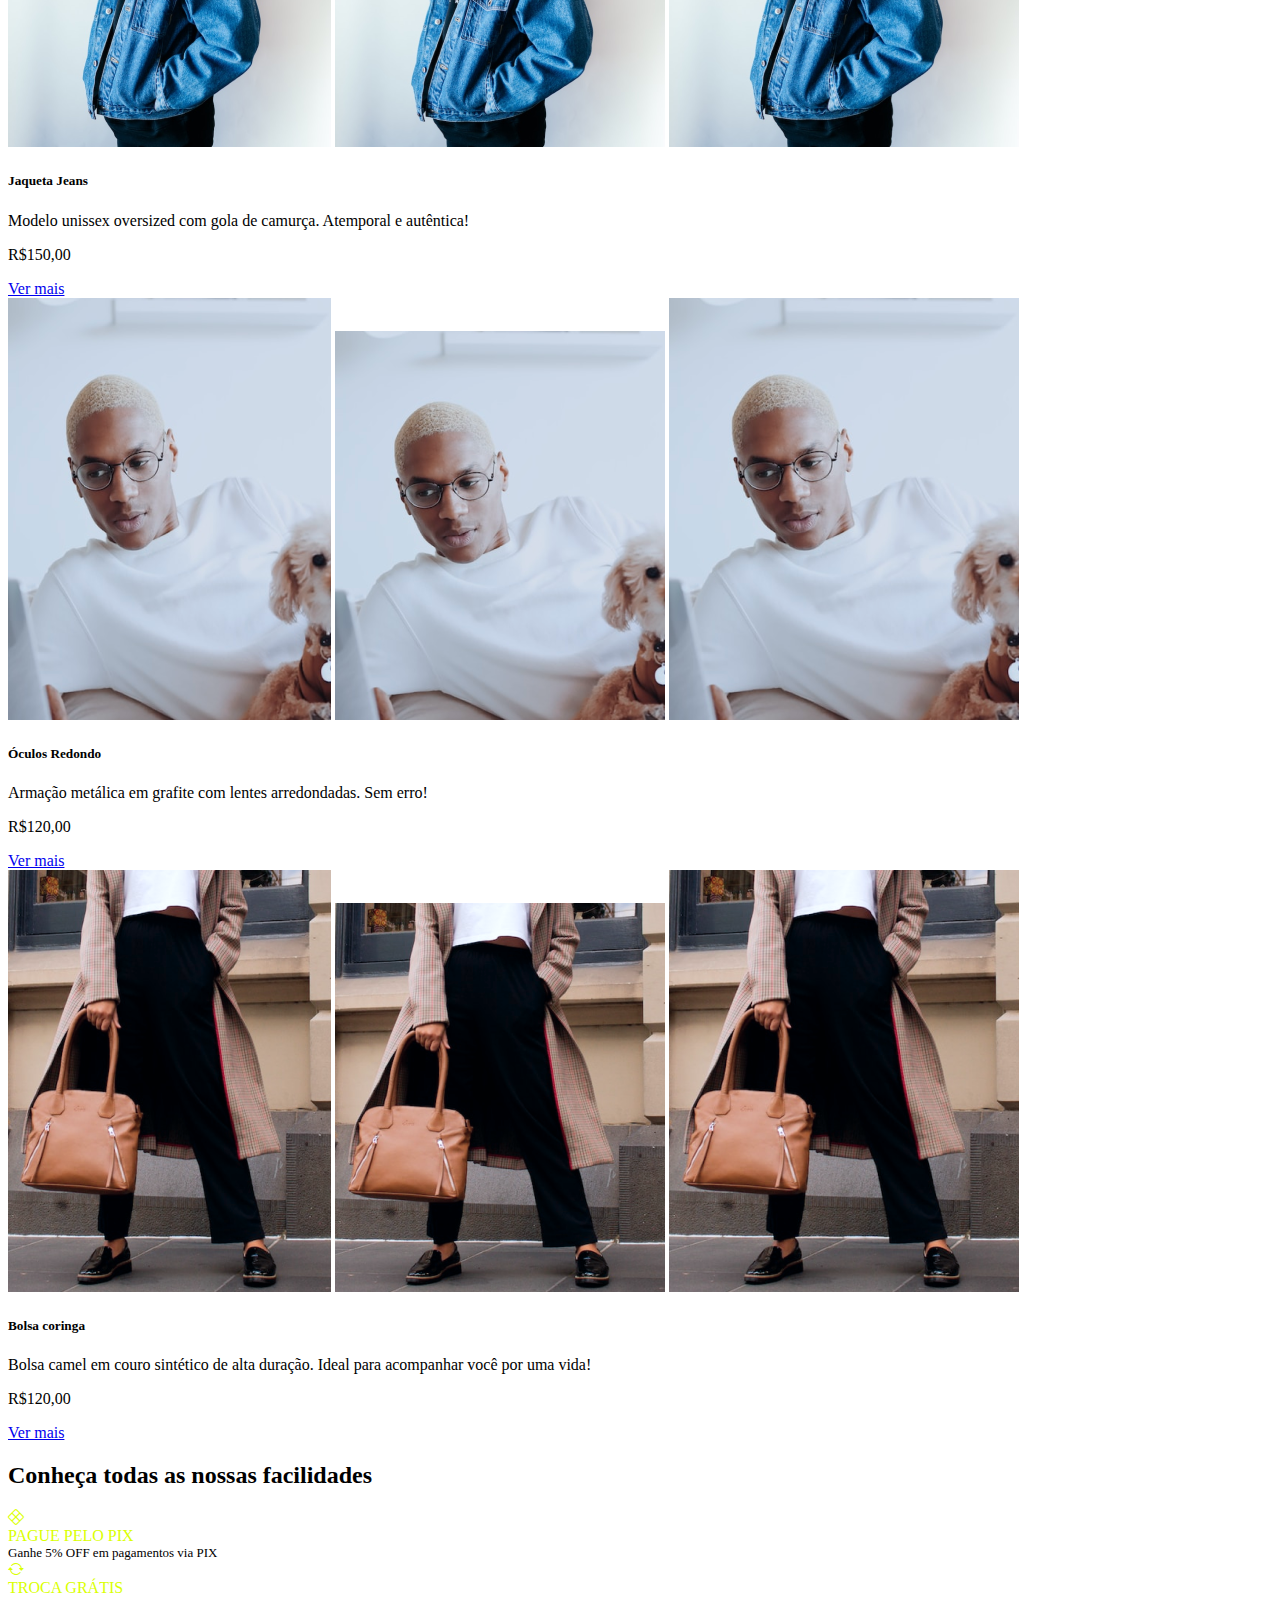
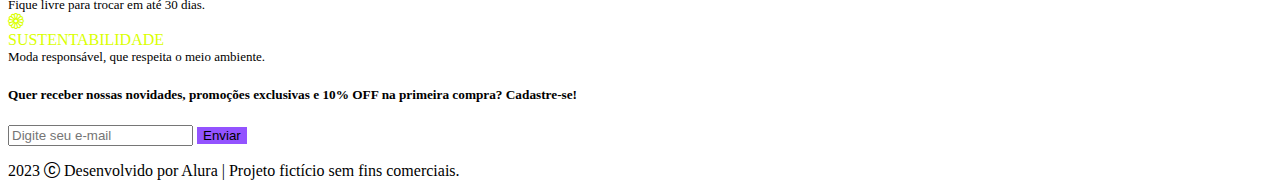
==== commit 25d4f11f: "Add files via upload" ====
--- a/index.html
+++ b/index.html
@@ -90,7 +90,6 @@
             </div>
           </div>
 
-
         <button class="carousel-control-prev" type="button" data-bs-target="#carouselExampleCaptions"
             data-bs-slide="prev">
             <span class="carousel-control-prev-icon" aria-hidden="true"></span>
@@ -110,7 +109,7 @@
         <!--Camiseta-->
         <div class="col-6 col-xxl-2 col-md-4">
             <div class="card rounded-0 border-0">
-                <img class="d-md-none d-block" src="../meteora/assets/Mobile/categorias/categoria-camiseta.png" alt="Camiseta mascolina de manga na cor verde com bolso">
+                <img class="d-md-none d-block" src="./assets/Mobile/categorias/categoria-camiseta.png" alt="Camiseta mascolina de manga na cor verde com bolso">
                 <img class="d-none d-xl-none d-md-block" src="./assets/Tablet/categorias/categoria-camiseta.png" alt="Camiseta mascolina de manga na cor verde com bolso">
                 <img class="d-none d-xl-block" src="./assets/Desktop/categorias/categoria-camiseta.png" alt="">
 
@@ -122,7 +121,7 @@
         <!--Bolsa-->
         <div class="col-6 col-xxl-2 col-md-4">
             <div class="card rounded-0 border-0">
-                <img class="d-md-none d-block" src="../meteora/assets/Mobile/categorias/categoria-bolsas.png" alt="Camiseta mascolina de manga na cor verde com bolso">
+                <img class="d-md-none d-block" src="./meteora/assets/Mobile/categorias/categoria-bolsas.png" alt="Camiseta mascolina de manga na cor verde com bolso">
                 <img class="d-none d-xl-none d-md-block" src="./assets/Tablet/categorias/categoria-bolsas.png" alt="Camiseta mascolina de manga na cor verde com bolso">
                 <img class="d-none d-xl-block" src="./assets/Desktop/categorias/categoria-bolsa.png" alt="">
 
@@ -135,7 +134,7 @@
         <!--Calçado -->
         <div class="col-6 col-xxl-2 col-md-4">
             <div class="card rounded-0 border-0">
-                <img class="d-md-none d-block" src="../meteora/assets/Mobile/categorias/categoria-calcados.png" alt="Camiseta mascolina de manga na cor verde com bolso">
+                <img class="d-md-none d-block" src="./meteora/assets/Mobile/categorias/categoria-calcados.png" alt="Camiseta mascolina de manga na cor verde com bolso">
                 <img class="d-none d-xl-none d-md-block" src="./assets/Tablet/categorias/categoria-calcados.png" alt="Camiseta mascolina de manga na cor verde com bolso">
                 <img class="d-none d-xl-block" src="./assets/Desktop/categorias/categoria-calcados.png" alt="">
 
@@ -147,7 +146,7 @@
 
         <div class="col-6 col-xxl-2 col-md-4">
             <div class="card rounded-0 border-0">
-                <img class="d-md-none d-block" src="../meteora/assets/Mobile/categorias/categoria-casacos.png" alt="Camiseta mascolina de manga na cor verde com bolso">
+                <img class="d-md-none d-block" src="./meteora/assets/Mobile/categorias/categoria-casacos.png" alt="Camiseta mascolina de manga na cor verde com bolso">
                 <img class="d-none d-xl-none d-md-block" src="./assets/Tablet/categorias/categoria-casacos.png" alt="Camiseta mascolina de manga na cor verde com bolso">
                 <img class="d-none d-xl-block" src="./assets/Desktop/categorias/categoria-casacos.png" alt="">
 
@@ -160,7 +159,7 @@
 
         <div class="col-6 col-xxl-2 col-md-4">
             <div class="card rounded-0 border-0">
-                <img class="d-md-none d-block" src="../meteora/assets/Mobile/categorias/categoria-oculos.png" alt="Camiseta mascolina de manga na cor verde com bolso">
+                <img class="d-md-none d-block" src="./meteora/assets/Mobile/categorias/categoria-oculos.png" alt="Camiseta mascolina de manga na cor verde com bolso">
                 <img class="d-none d-xl-none d-md-block" src="./assets/Tablet/categorias/categoria-oculos.png" alt="Camiseta mascolina de manga na cor verde com bolso">
                 <img class="d-none d-xl-block" src="./assets/Desktop/categorias/categoria-oculos.png" alt="">
 
@@ -172,7 +171,7 @@
 
         <div class="col-6 col-xxl-2 col-md-4">
             <div class="card rounded-0 border-0">
-                <img class="d-md-none d-block" src="../meteora/assets/Mobile/categorias/categoria-camiseta.png" alt="Camiseta mascolina de manga na cor verde com bolso">
+                <img class="d-md-none d-block" src="./meteora/assets/Mobile/categorias/categoria-camiseta.png" alt="Camiseta mascolina de manga na cor verde com bolso">
                 <img class="d-none d-xl-none d-md-block" src="./assets/Tablet/categorias/categoria-camiseta.png" alt="Camiseta mascolina de manga na cor verde com bolso">
                 <img class="d-none d-xl-block" src="./assets/Desktop/categorias/categoria-camiseta.png" alt="">
 
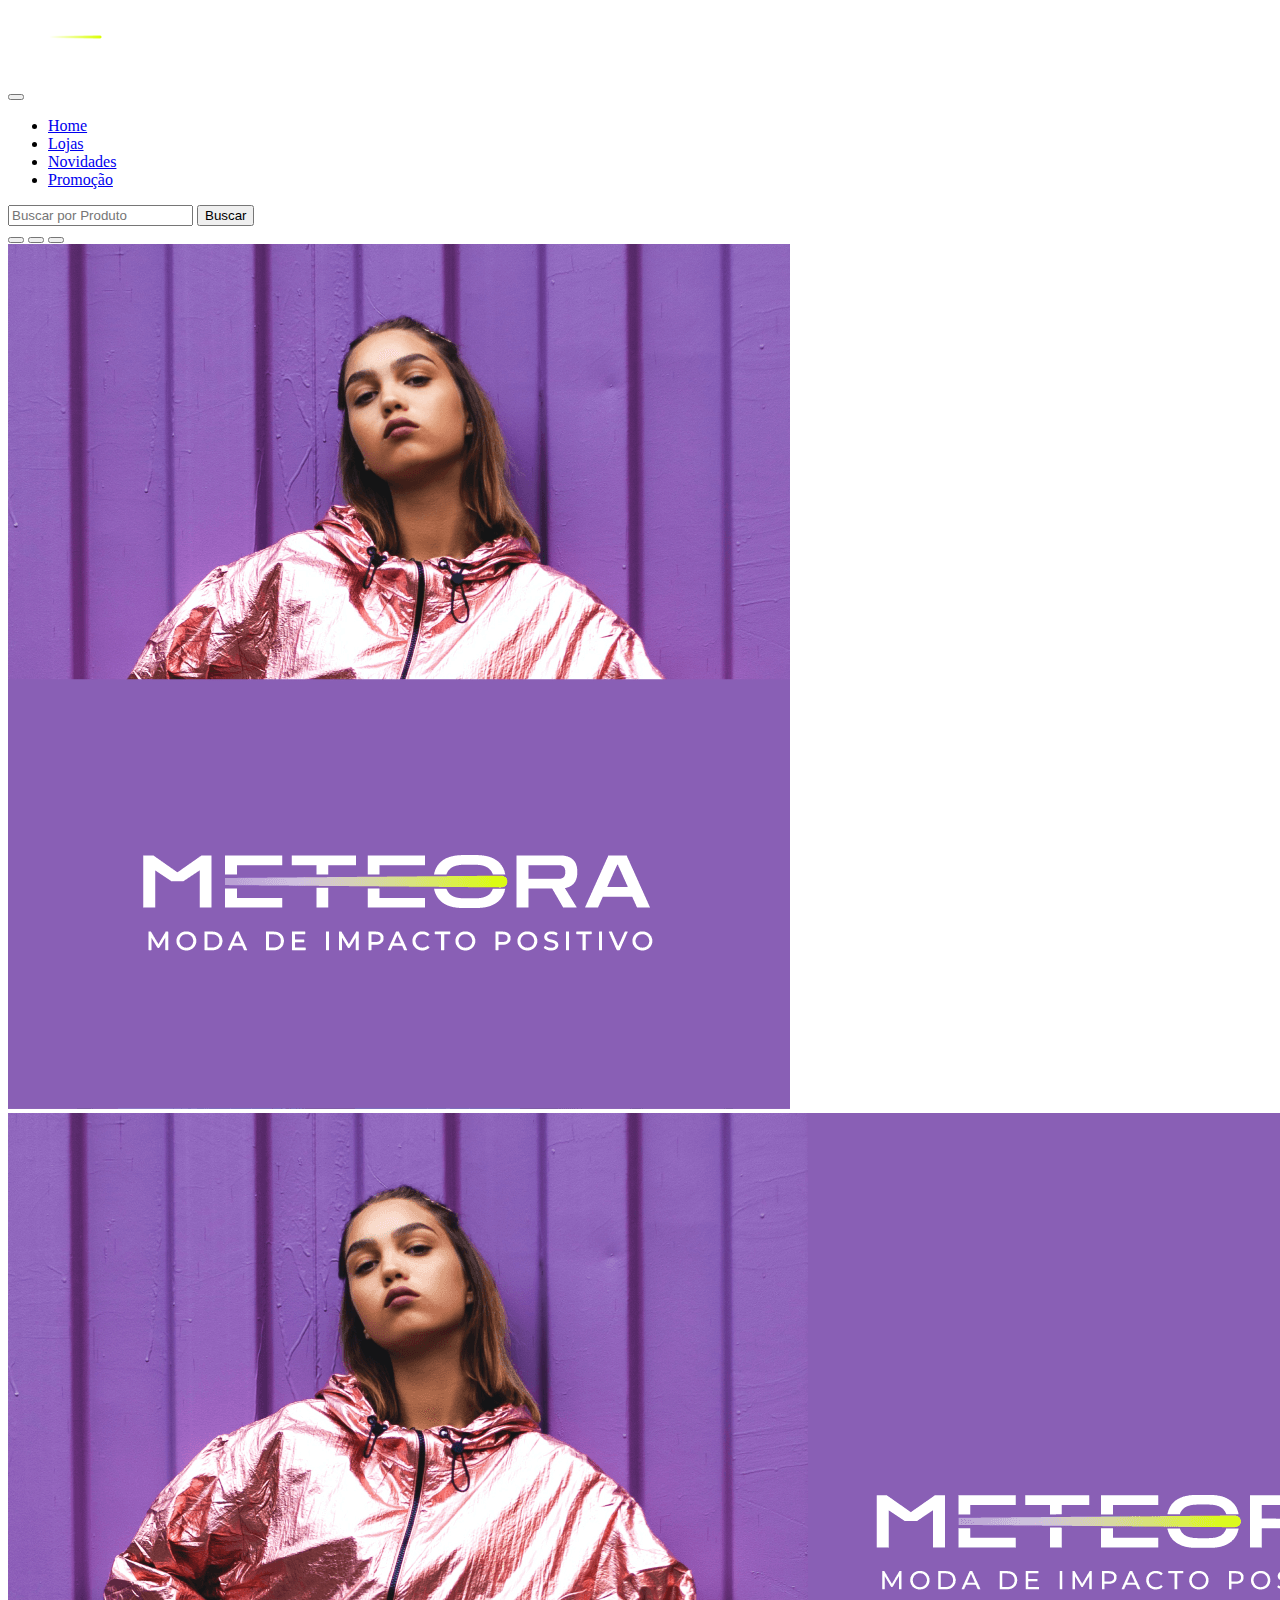
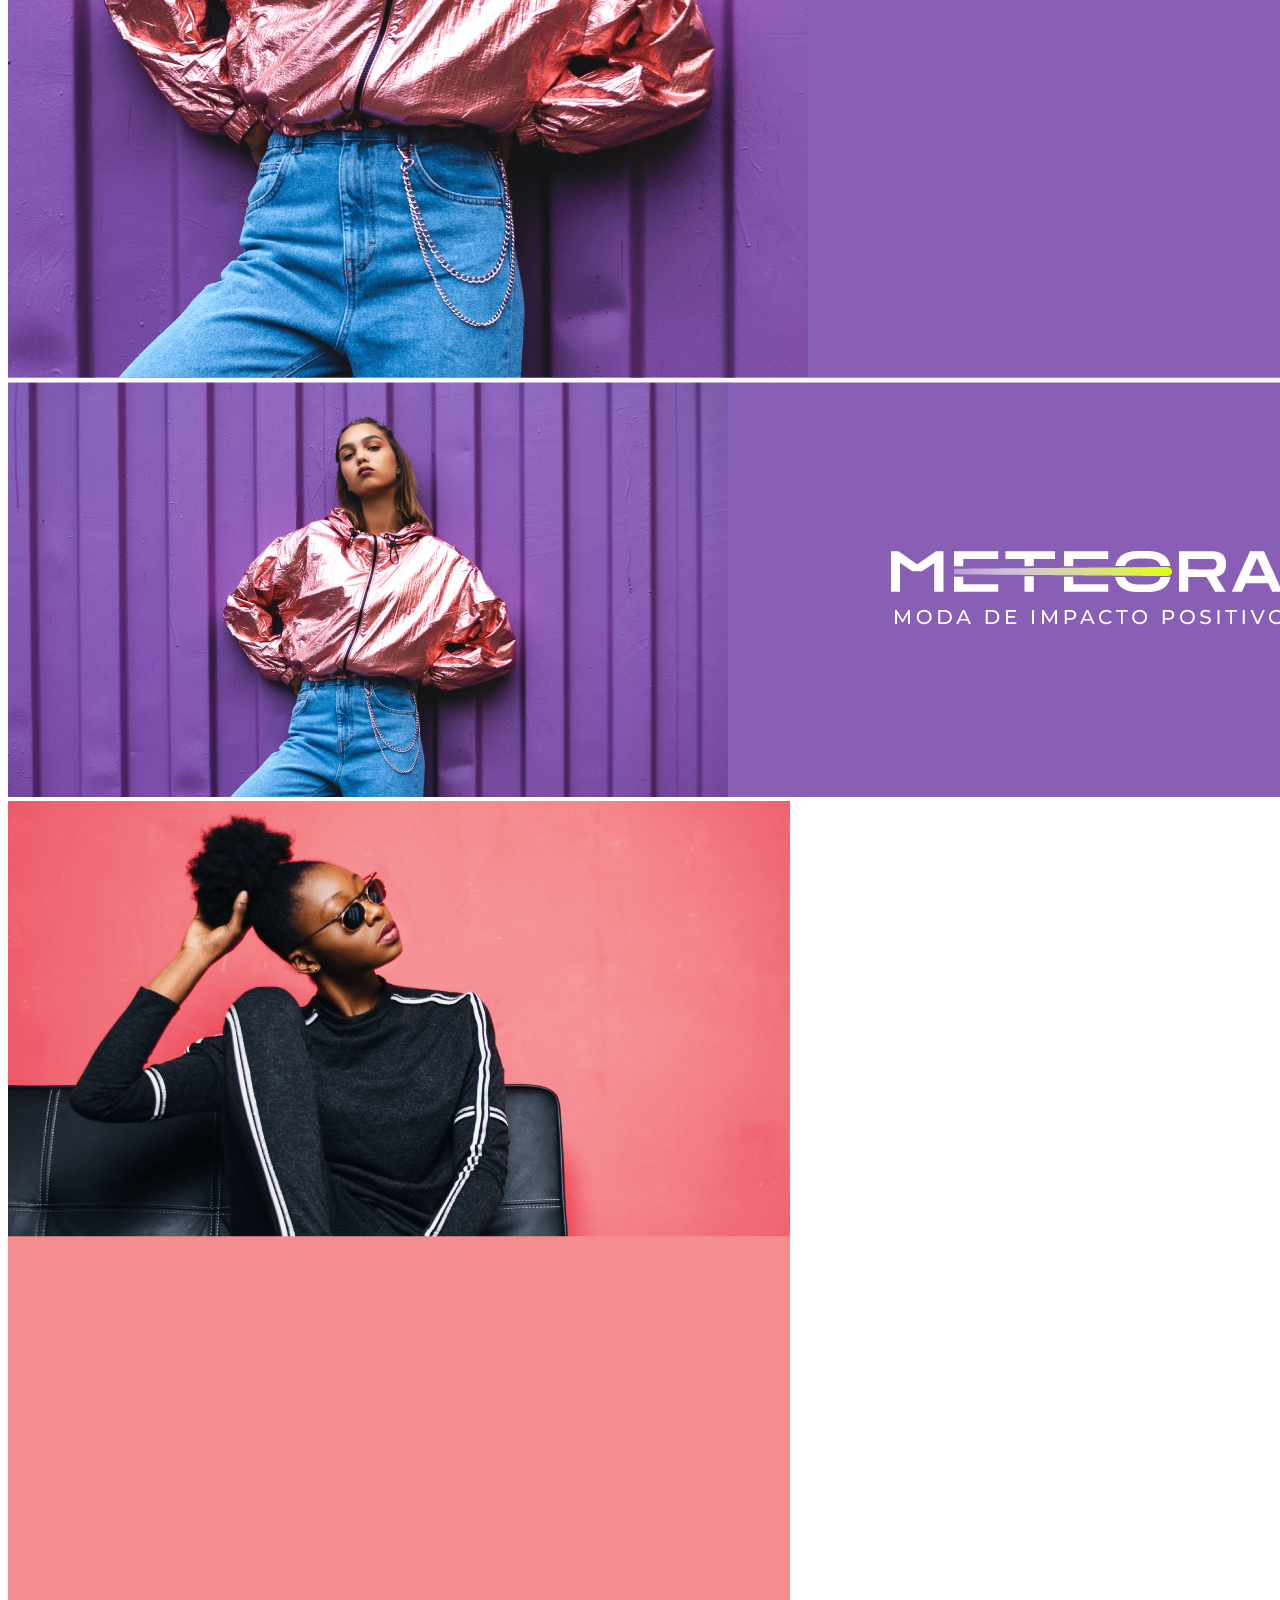
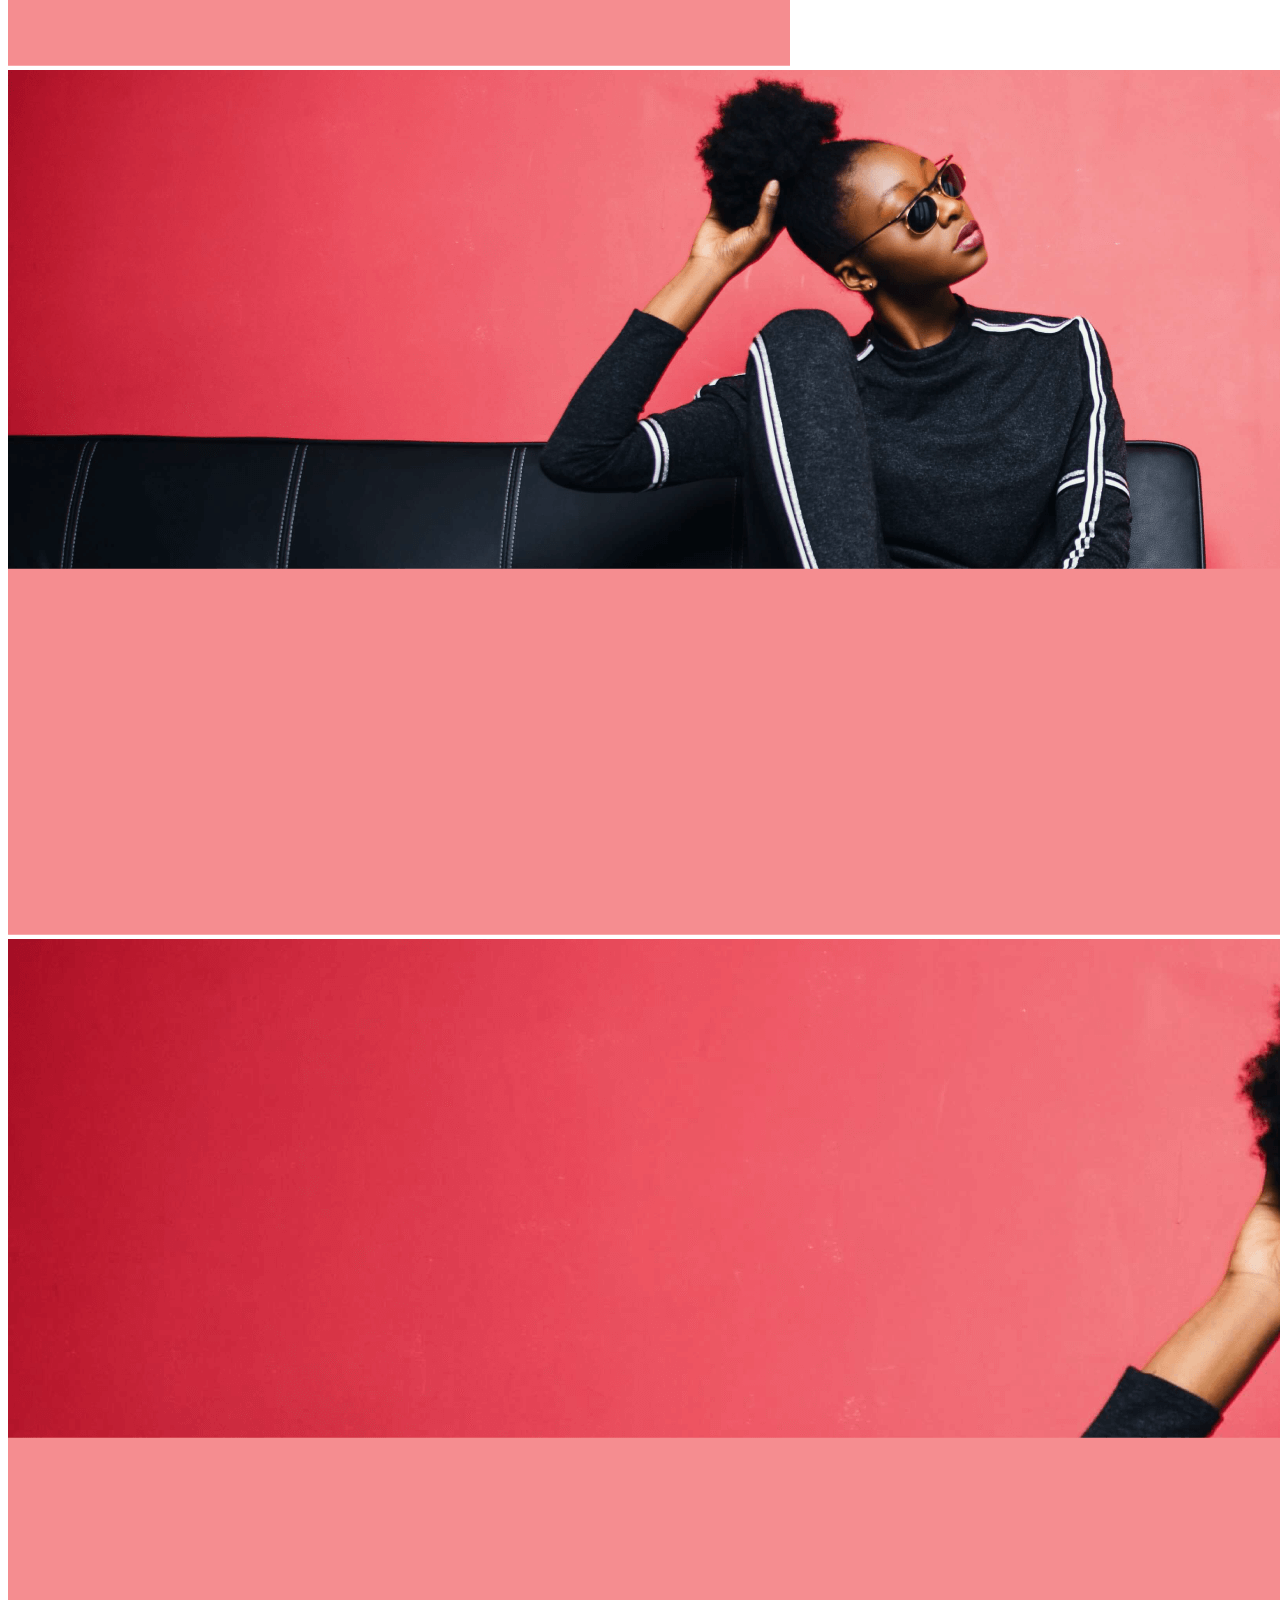
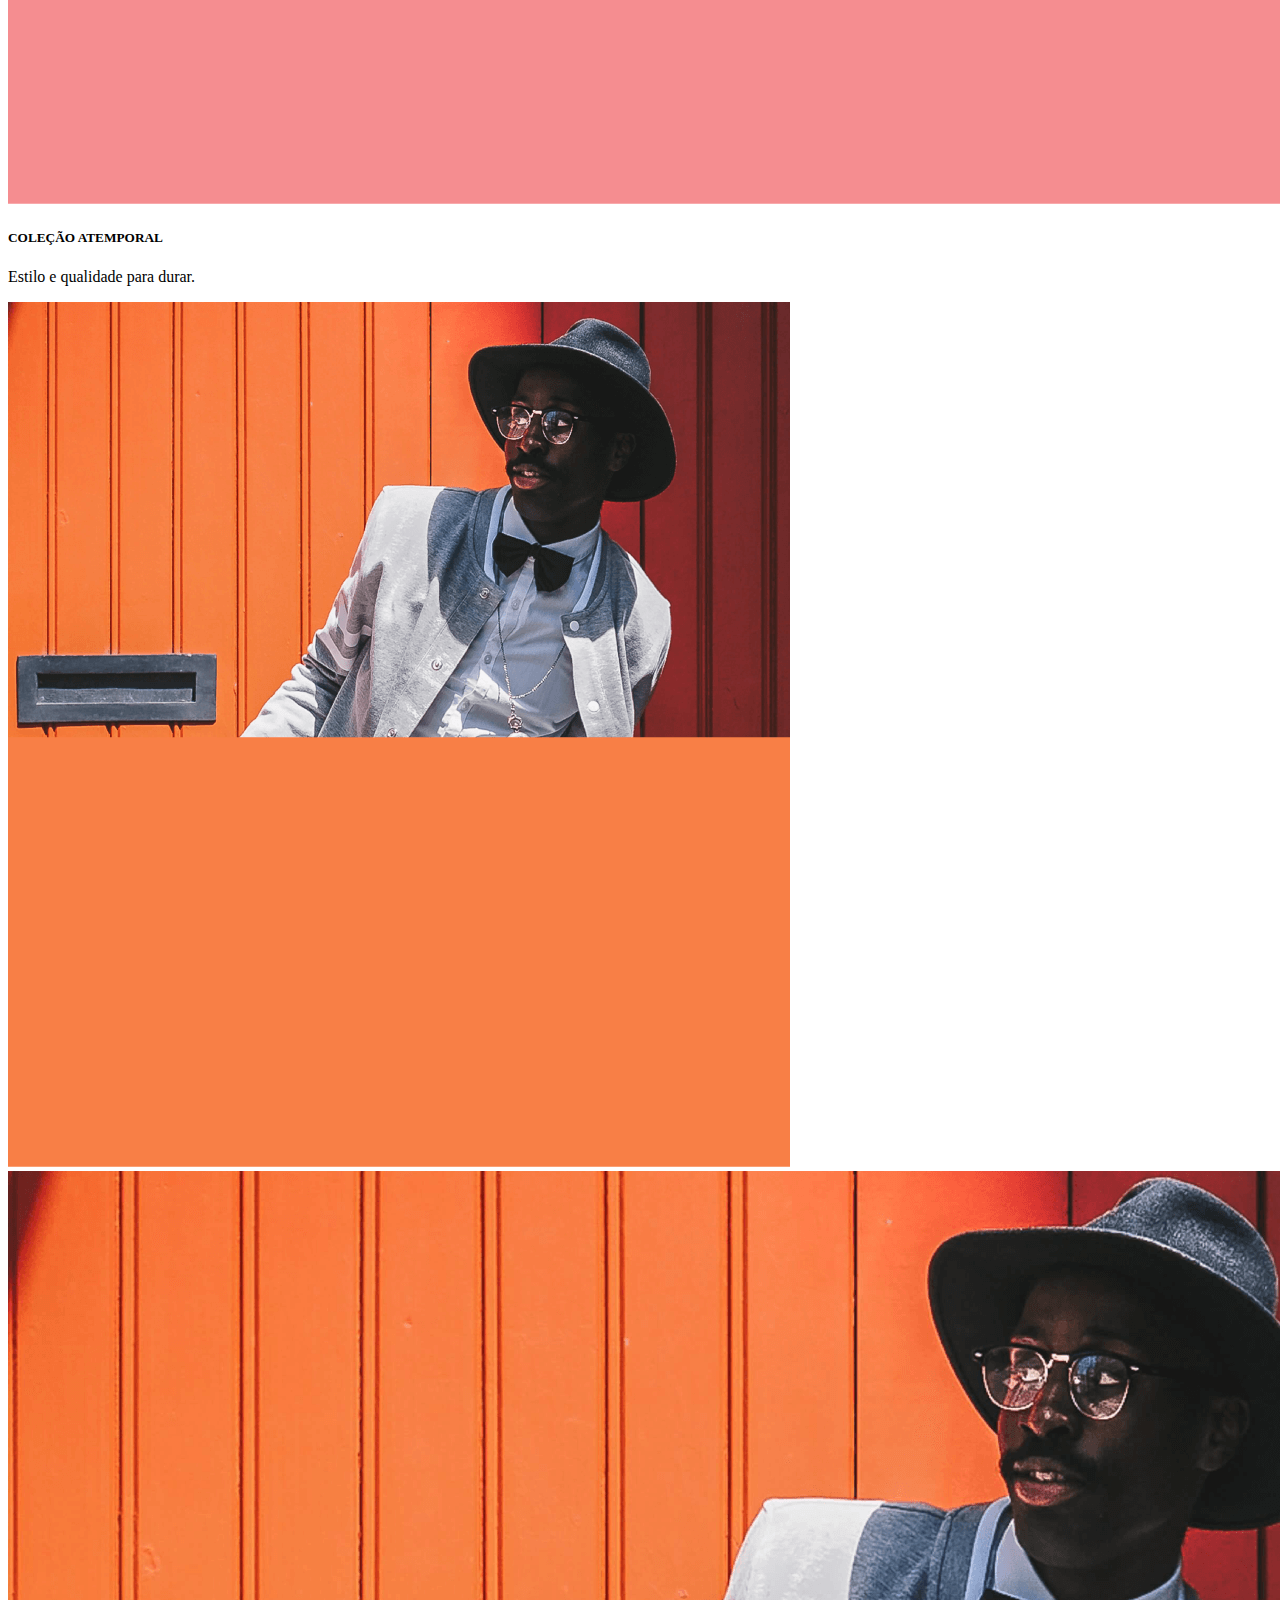
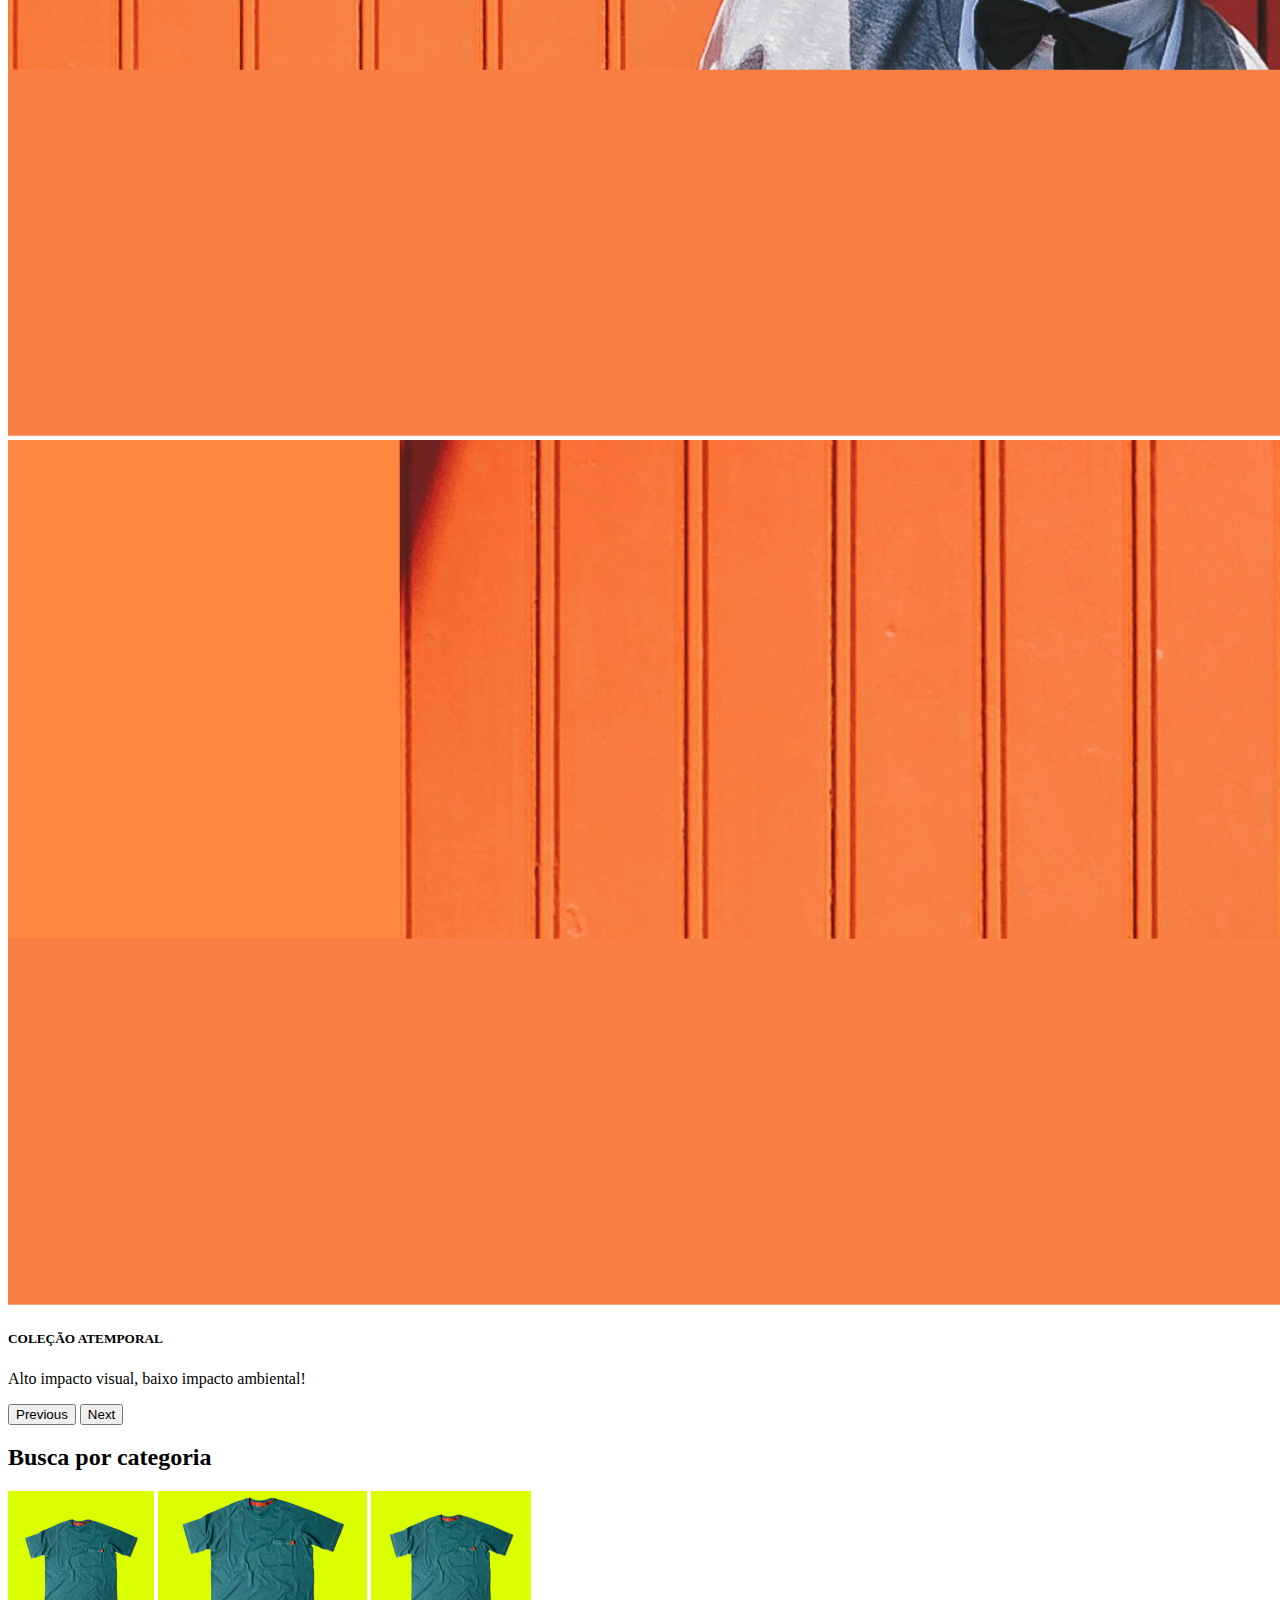
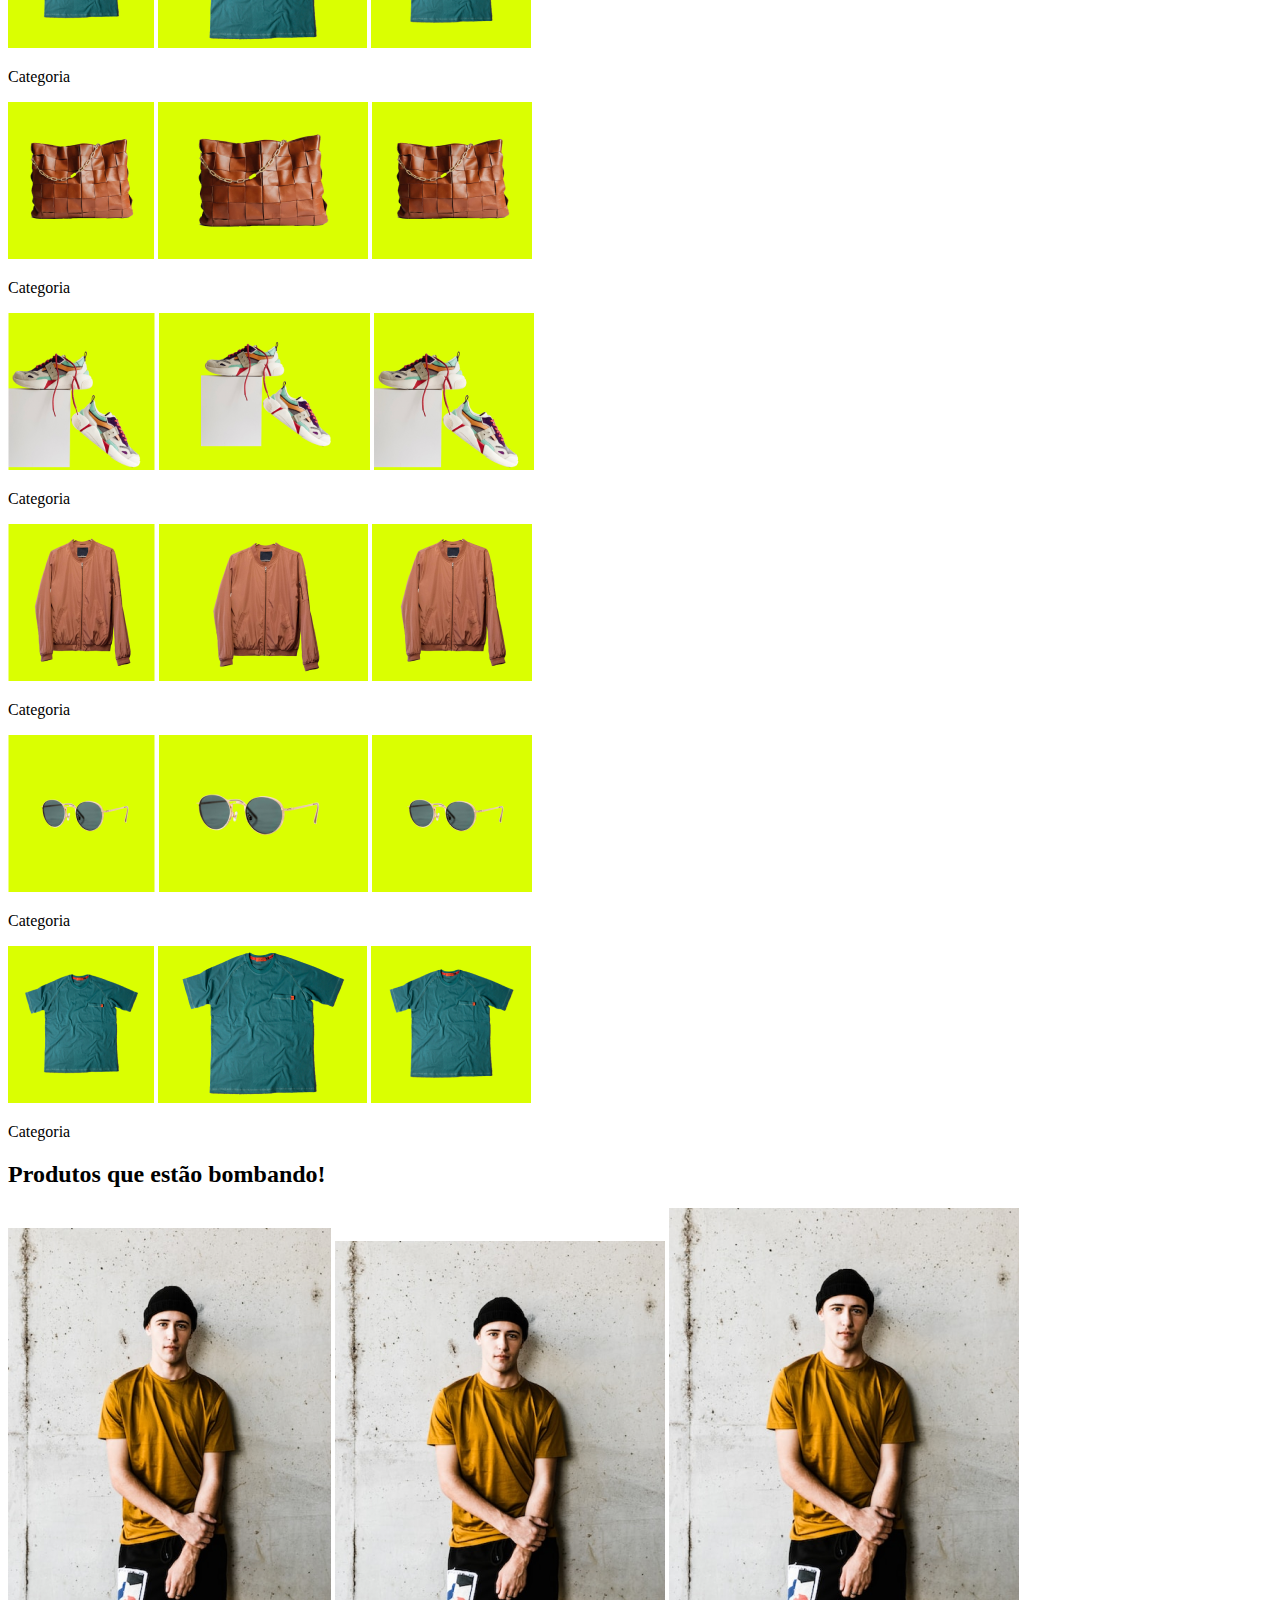
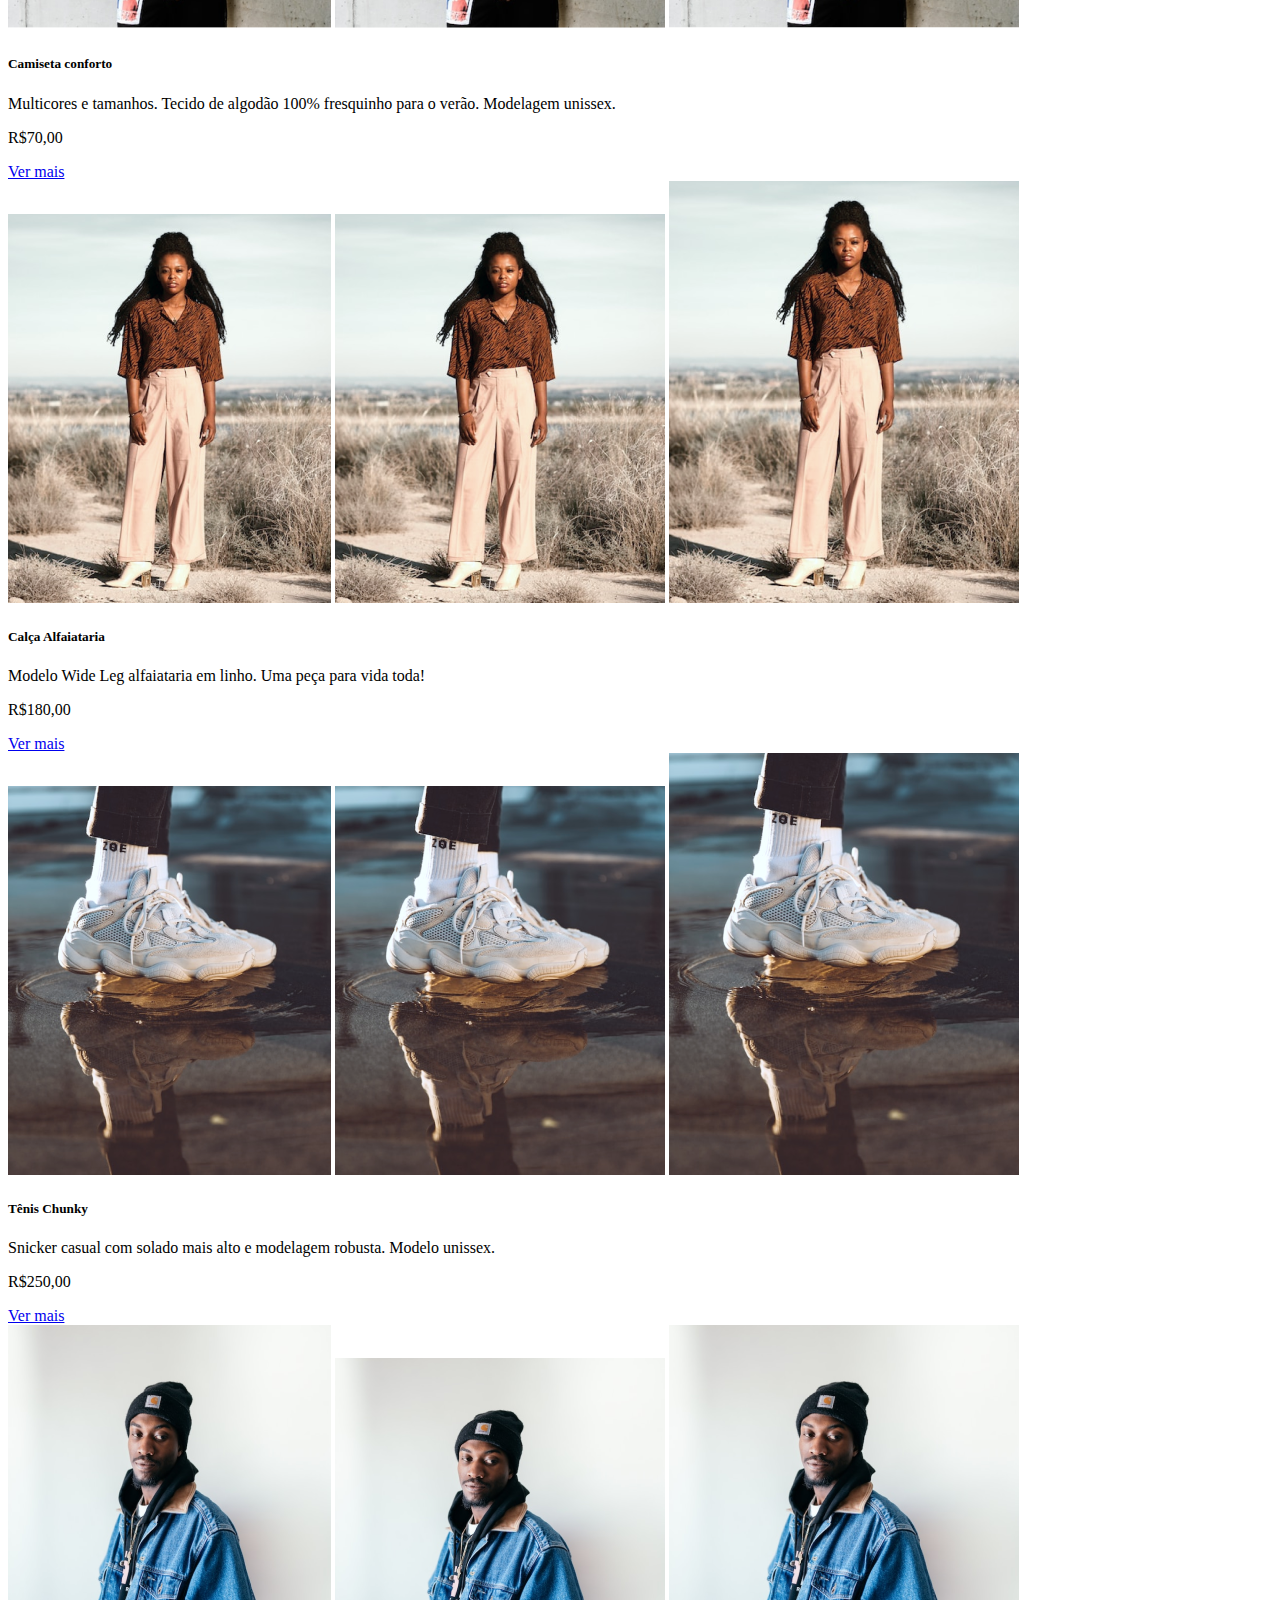
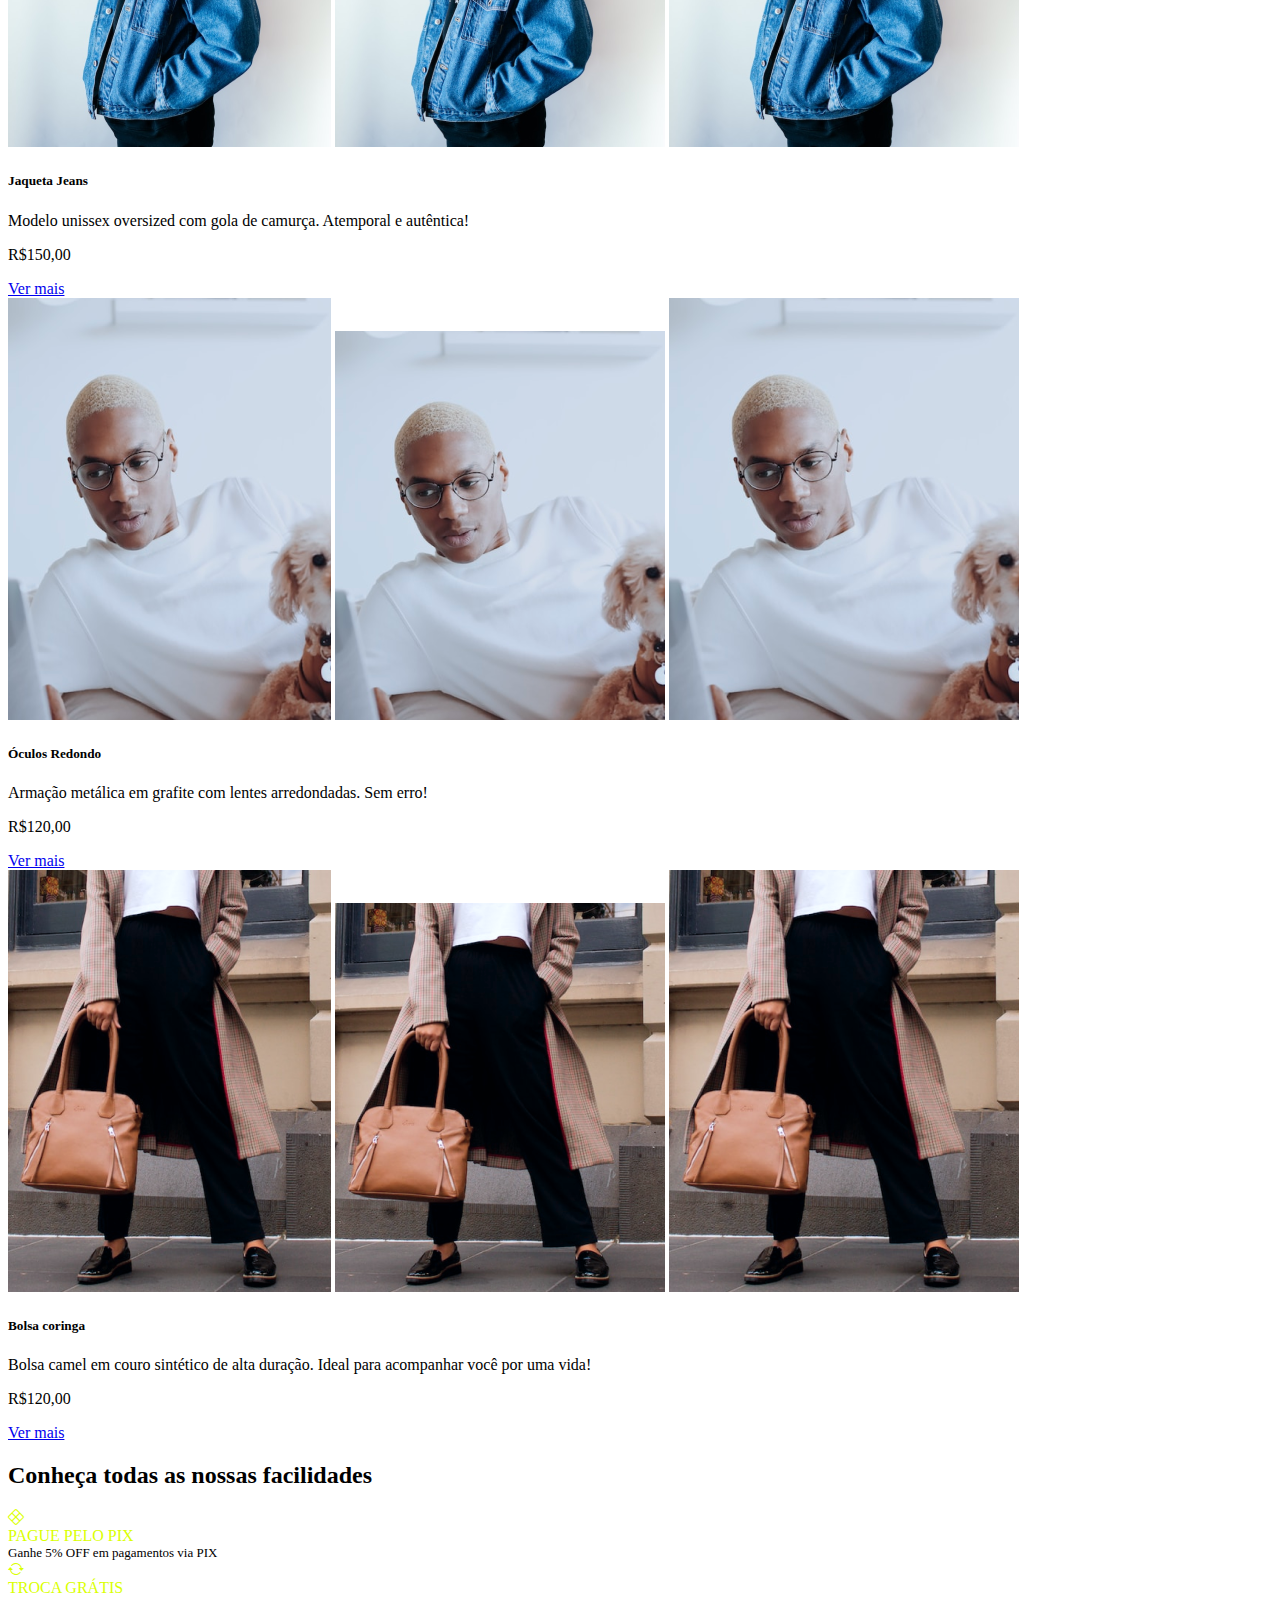
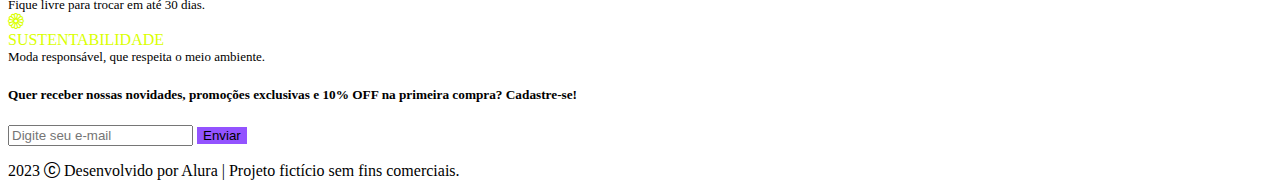
==== commit 185d7afe: "Add files via upload" ====
--- a/index.html
+++ b/index.html
@@ -121,7 +121,7 @@
         <!--Bolsa-->
         <div class="col-6 col-xxl-2 col-md-4">
             <div class="card rounded-0 border-0">
-                <img class="d-md-none d-block" src="./meteora/assets/Mobile/categorias/categoria-bolsas.png" alt="Camiseta mascolina de manga na cor verde com bolso">
+                <img class="d-md-none d-block" src="./assets/Mobile/categorias/categoria-bolsas.png" alt="Camiseta mascolina de manga na cor verde com bolso">
                 <img class="d-none d-xl-none d-md-block" src="./assets/Tablet/categorias/categoria-bolsas.png" alt="Camiseta mascolina de manga na cor verde com bolso">
                 <img class="d-none d-xl-block" src="./assets/Desktop/categorias/categoria-bolsa.png" alt="">
 
@@ -134,7 +134,7 @@
         <!--Calçado -->
         <div class="col-6 col-xxl-2 col-md-4">
             <div class="card rounded-0 border-0">
-                <img class="d-md-none d-block" src="./meteora/assets/Mobile/categorias/categoria-calcados.png" alt="Camiseta mascolina de manga na cor verde com bolso">
+                <img class="d-md-none d-block" src="./assets/Mobile/categorias/categoria-calcados.png" alt="Camiseta mascolina de manga na cor verde com bolso">
                 <img class="d-none d-xl-none d-md-block" src="./assets/Tablet/categorias/categoria-calcados.png" alt="Camiseta mascolina de manga na cor verde com bolso">
                 <img class="d-none d-xl-block" src="./assets/Desktop/categorias/categoria-calcados.png" alt="">
 
@@ -146,7 +146,7 @@
 
         <div class="col-6 col-xxl-2 col-md-4">
             <div class="card rounded-0 border-0">
-                <img class="d-md-none d-block" src="./meteora/assets/Mobile/categorias/categoria-casacos.png" alt="Camiseta mascolina de manga na cor verde com bolso">
+                <img class="d-md-none d-block" src="./assets/Mobile/categorias/categoria-casacos.png" alt="Camiseta mascolina de manga na cor verde com bolso">
                 <img class="d-none d-xl-none d-md-block" src="./assets/Tablet/categorias/categoria-casacos.png" alt="Camiseta mascolina de manga na cor verde com bolso">
                 <img class="d-none d-xl-block" src="./assets/Desktop/categorias/categoria-casacos.png" alt="">
 
@@ -159,7 +159,7 @@
 
         <div class="col-6 col-xxl-2 col-md-4">
             <div class="card rounded-0 border-0">
-                <img class="d-md-none d-block" src="./meteora/assets/Mobile/categorias/categoria-oculos.png" alt="Camiseta mascolina de manga na cor verde com bolso">
+                <img class="d-md-none d-block" src="./assets/Mobile/categorias/categoria-oculos.png" alt="Camiseta mascolina de manga na cor verde com bolso">
                 <img class="d-none d-xl-none d-md-block" src="./assets/Tablet/categorias/categoria-oculos.png" alt="Camiseta mascolina de manga na cor verde com bolso">
                 <img class="d-none d-xl-block" src="./assets/Desktop/categorias/categoria-oculos.png" alt="">
 
@@ -171,7 +171,7 @@
 
         <div class="col-6 col-xxl-2 col-md-4">
             <div class="card rounded-0 border-0">
-                <img class="d-md-none d-block" src="./meteora/assets/Mobile/categorias/categoria-camiseta.png" alt="Camiseta mascolina de manga na cor verde com bolso">
+                <img class="d-md-none d-block" src="./assets/Mobile/categorias/categoria-camiseta.png" alt="Camiseta mascolina de manga na cor verde com bolso">
                 <img class="d-none d-xl-none d-md-block" src="./assets/Tablet/categorias/categoria-camiseta.png" alt="Camiseta mascolina de manga na cor verde com bolso">
                 <img class="d-none d-xl-block" src="./assets/Desktop/categorias/categoria-camiseta.png" alt="">
 
